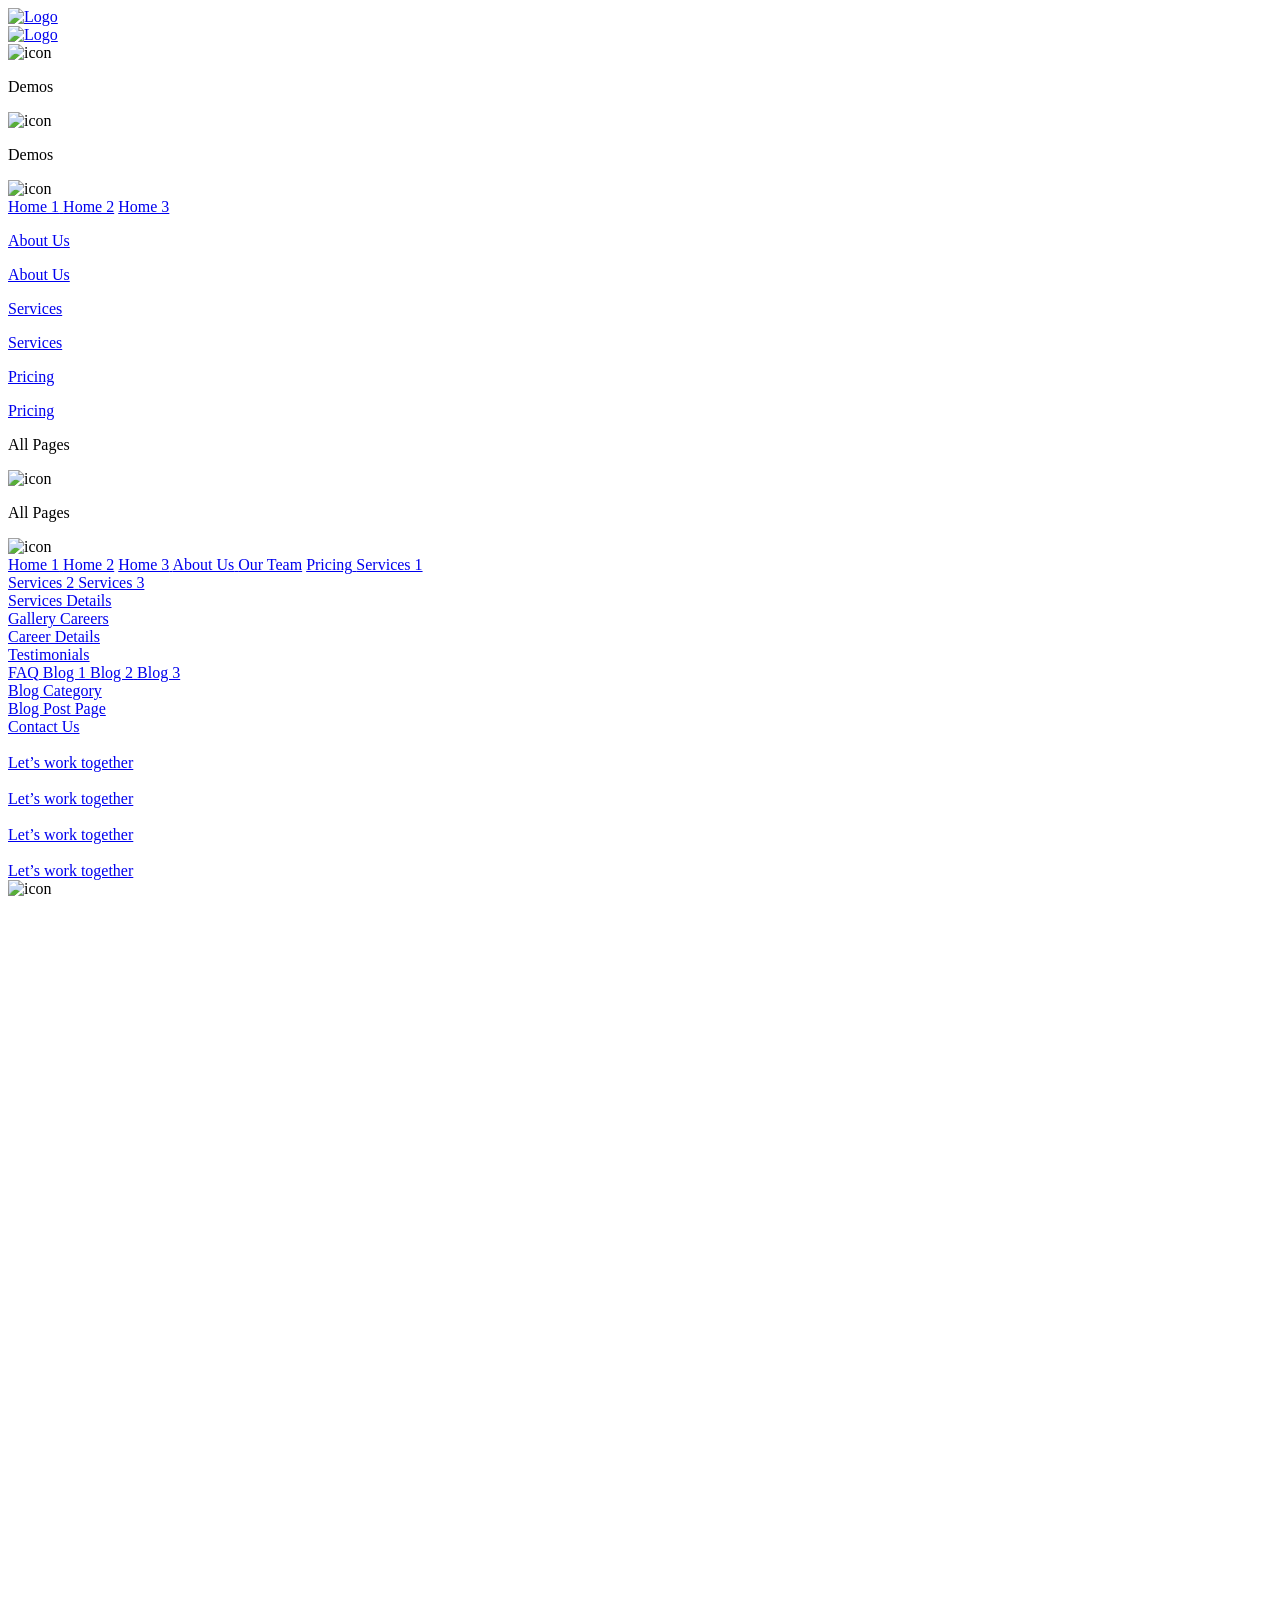
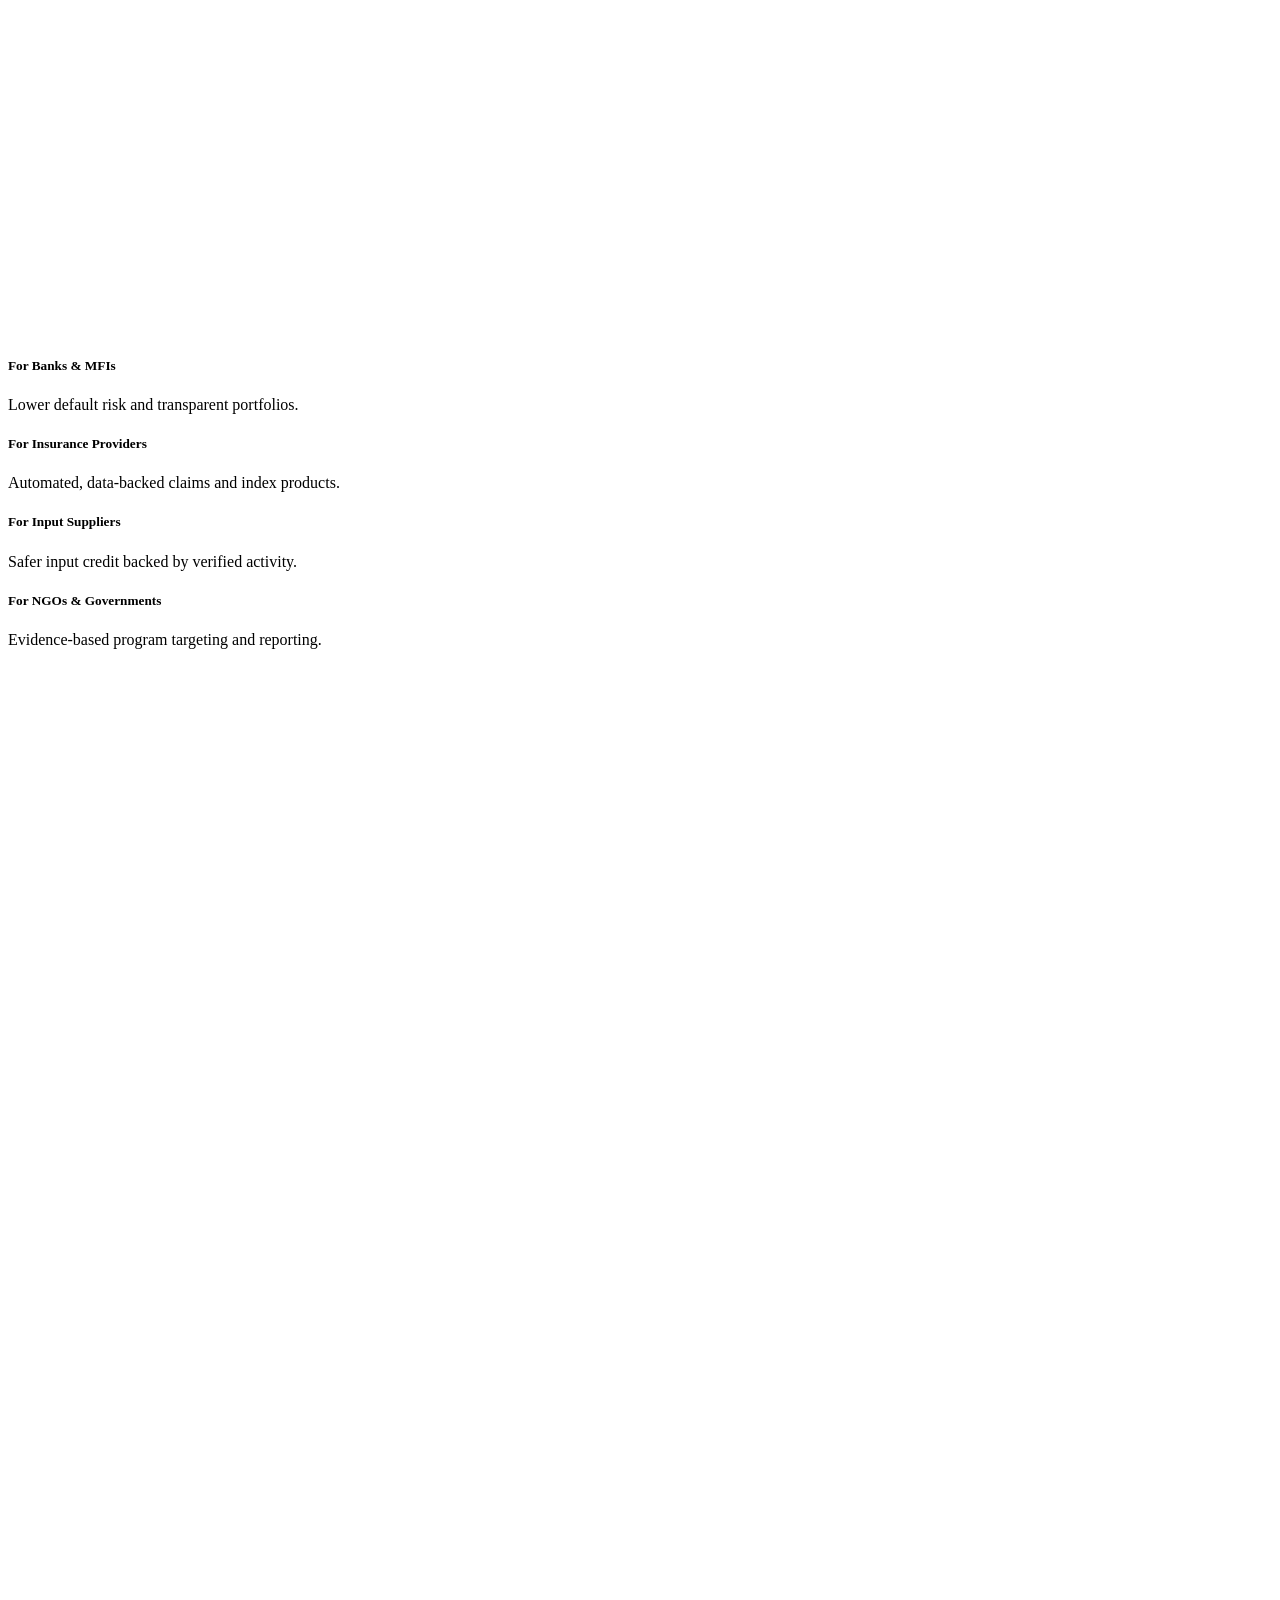
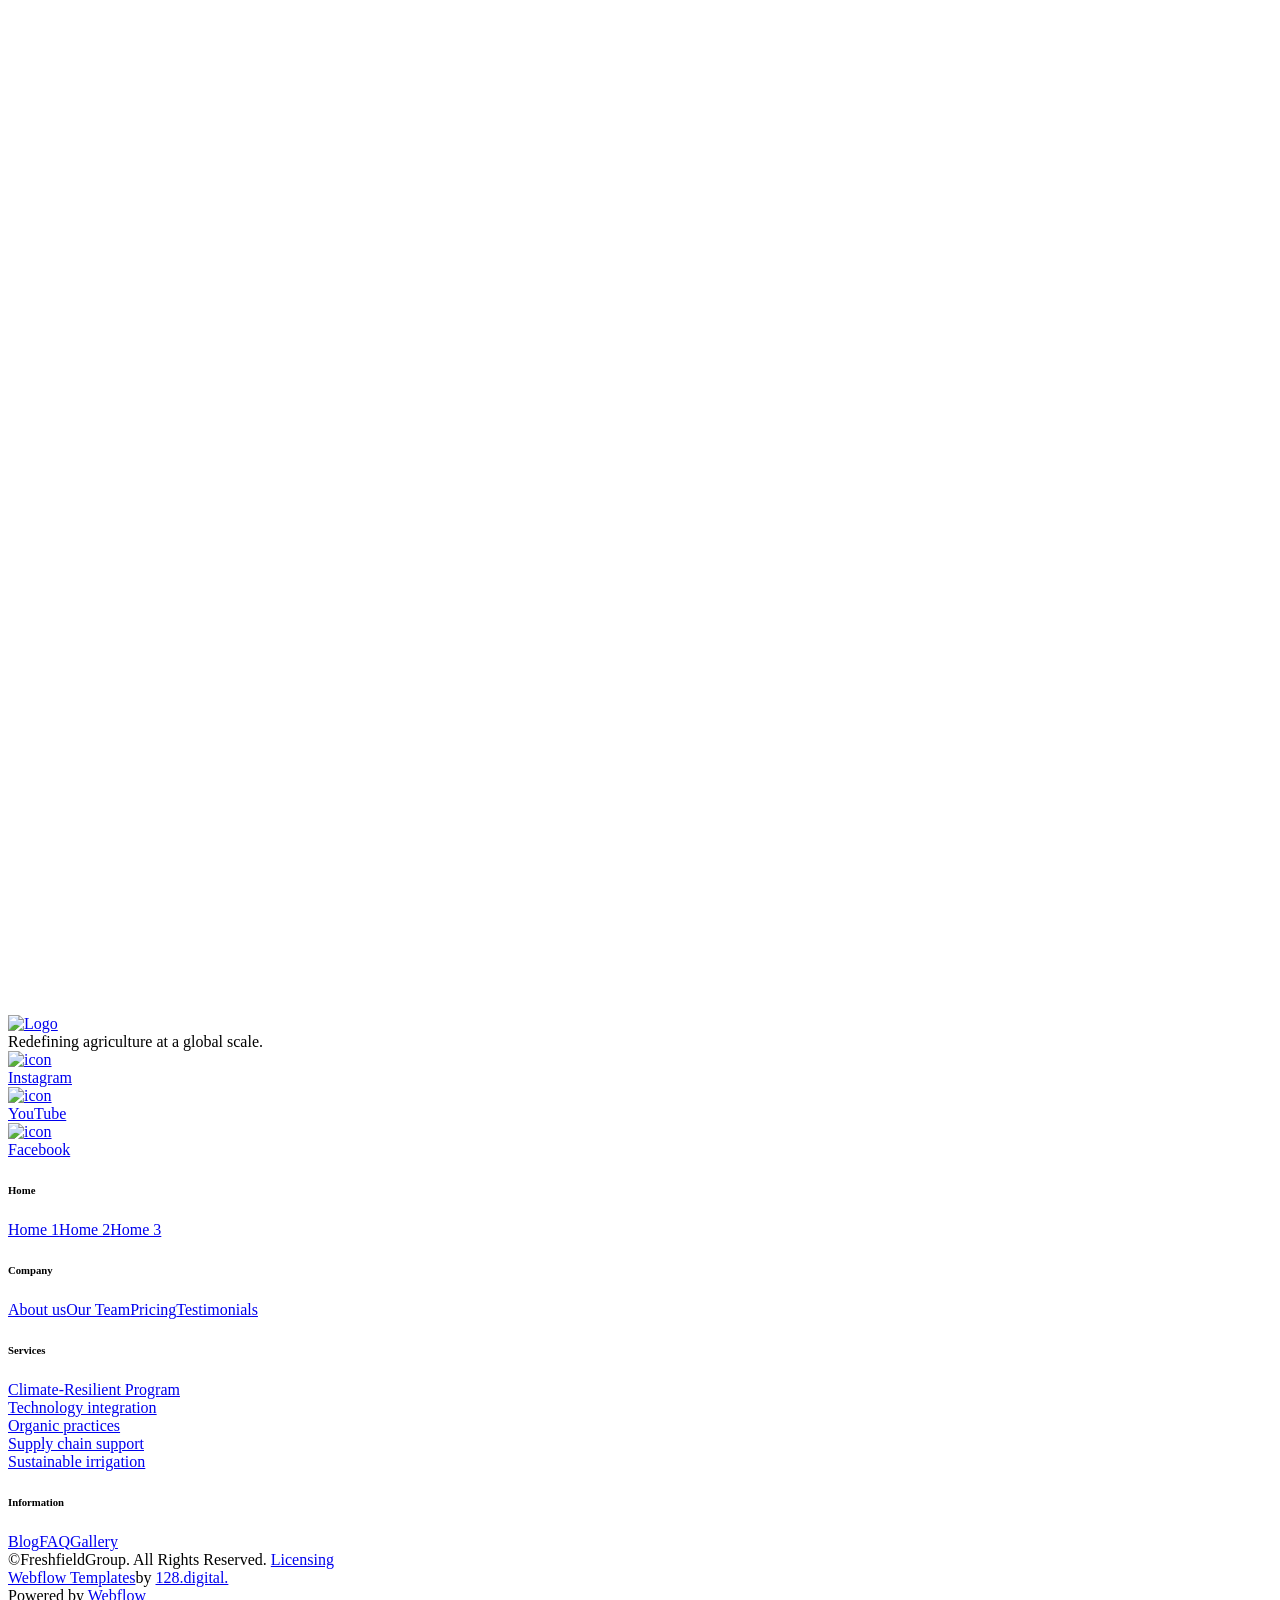
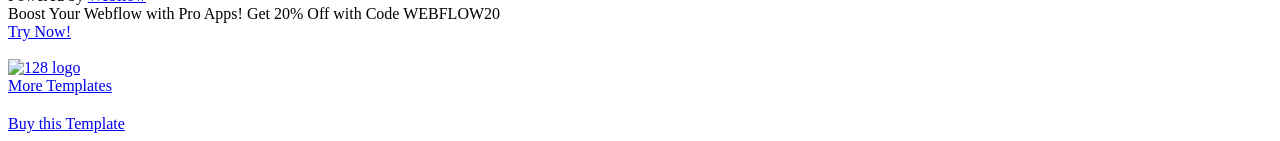
==== freshfield-group-128.webflow.io/index.html @ 7175fd33 "commit 1" ====
<!DOCTYPE html>
<!-- This site was created in Webflow. https://webflow.com -->
<!-- Last Published: Fri Jun 27 2025 08:22:10 GMT+0000 (Coordinated Universal Time) -->
<html data-wf-domain="freshfield-group-128.webflow.io" data-wf-page="67ee63cb3895632eb840c97c" data-wf-site="67ee63cb3895632eb840c962" lang="en">

<head>
    <meta charset="utf-8" />
    <title>Freshfield Group - Webflow HTML website template</title>
    <meta content="Freshfield Group - Webflow HTML website template" property="og:title" />
    <meta content="Freshfield Group - Webflow HTML website template" property="twitter:title" />
    <meta content="width=device-width, initial-scale=1" name="viewport" />
    <meta content="Webflow" name="generator" />
    <link href="https://cdn.prod.website-files.com/67ee63cb3895632eb840c962/css/freshfield-group-128.webflow.shared.cfc87e387.css" rel="stylesheet" type="text/css" />
    <style>
        @media (min-width:992px) {
            html.w-mod-js:not(.w-mod-ix) [data-w-id="0f6c1119-093a-298c-7df2-d0e505a436b2"] {
                opacity: 0;
            }
        }

        @media (max-width:991px) and (min-width:768px) {
            html.w-mod-js:not(.w-mod-ix) [data-w-id="0f6c1119-093a-298c-7df2-d0e505a436b2"] {
                opacity: 0;
            }
        }

        @media (max-width:767px) and (min-width:480px) {
            html.w-mod-js:not(.w-mod-ix) [data-w-id="21373589-0659-c099-813a-d9f336f6dbe2"] {
                opacity: 0;
            }
            html.w-mod-js:not(.w-mod-ix) [data-w-id="105b2039-60d0-3233-be75-1e70a19dc18d"] {
                opacity: 0;
            }
            html.w-mod-js:not(.w-mod-ix) [data-w-id="70e27d44-97e5-e41c-9cf7-3477c62b532a"] {
                opacity: 0;
            }
        }

        @media (max-width:479px) {
            html.w-mod-js:not(.w-mod-ix) [data-w-id="21373589-0659-c099-813a-d9f336f6dbe2"] {
                opacity: 0;
            }
            html.w-mod-js:not(.w-mod-ix) [data-w-id="105b2039-60d0-3233-be75-1e70a19dc18d"] {
                opacity: 0;
            }
            html.w-mod-js:not(.w-mod-ix) [data-w-id="70e27d44-97e5-e41c-9cf7-3477c62b532a"] {
                opacity: 0;
            }
        }
    </style>
    <link href="https://fonts.googleapis.com" rel="preconnect" />
    <link href="https://fonts.gstatic.com" rel="preconnect" crossorigin="anonymous" />
    <script src="https://ajax.googleapis.com/ajax/libs/webfont/1.6.26/webfont.js" type="text/javascript"></script>
    <script type="text/javascript">
        WebFont.load({
            google: {
                families: ["Lato:100,100italic,300,300italic,400,400italic,700,700italic,900,900italic", "Instrument Sans:regular,500"]
            }
        });
    </script>
    <script type="text/javascript">
        ! function(o, c) {
            var n = c.documentElement,
                t = " w-mod-";
            n.className += t + "js", ("ontouchstart" in o || o.DocumentTouch && c instanceof DocumentTouch) && (n.className += t + "touch")
        }(window, document);
    </script>
    <link href="https://cdn.prod.website-files.com/67ee63cb3895632eb840c962/680755f9b5cce629554ba0df_Agricultural%20Group-favicon.jpg" rel="shortcut icon" type="image/x-icon" />
    <link href="https://cdn.prod.website-files.com/67ee63cb3895632eb840c962/68108f4948a5b79115a03b81_Freshfieldl%20Group-webclip.jpg" rel="apple-touch-icon" />
    <script async="" src="https://www.googletagmanager.com/gtag/js?id=G-M0ZWX8XVQQ"></script>
    <script type="text/javascript">
        window.dataLayer = window.dataLayer || [];

        function gtag() {
            dataLayer.push(arguments);
        }
        gtag('set', 'developer_id.dZGVlNj', true);
        gtag('js', new Date());
        gtag('config', 'G-M0ZWX8XVQQ');
    </script>
</head>

<body>
    <div data-animation="over-left" class="navbar-absolute w-nav" data-easing2="ease" data-easing="ease" data-collapse="medium" data-w-id="310be704-be0c-862c-40a7-a2176037624e" role="banner" data-no-scroll="1" data-duration="400" data-doc-height="1">
        <div class="base-container w-container">
            <div class="nav-menu-wrapper"><a href="/" aria-current="page" class="brand w-nav-brand w--current"><img src="https://cdn.prod.website-files.com/67ee63cb3895632eb840c962/67ee85109f6d16b7cab37b3f_c5ab28eb37a4c84b2bb8d9cbdb8cac15_Group%201.svg" loading="lazy" alt="Logo" height="30" class="logo"/></a>
                <nav
                    role="navigation" class="nav-menu w-nav-menu">
                    <div class="tablet-menu"><a href="/" aria-current="page" class="brand-tablet w-nav-brand w--current"><img src="https://cdn.prod.website-files.com/67ee63cb3895632eb840c962/67f3a7eeec27e86f08823bf4_0ea11bb1e0bb93359555ba23023d935d_Group%201%20%281%29.svg" loading="lazy" alt="Logo" height="30" class="logo"/></a>
                        <div
                            class="close-menu-button w-nav-button"><img src="https://cdn.prod.website-files.com/67ee63cb3895632eb840c962/67ee63cb3895632eb840cc1c_close-btn.svg" loading="lazy" alt="icon" class="nav-close-icon" /></div>
            </div>
            <div class="menu-wrap">
                <div data-hover="true" data-delay="0" data-w-id="ba67b287-f196-4627-29a8-f080f7e8b145" class="nav-dropdown w-dropdown">
                    <div data-w-id="ba67b287-f196-4627-29a8-f080f7e8b146" class="nav-dropdown-toggle w-dropdown-toggle">
                        <div class="clip nav">
                            <div class="button-text-wrap nav">
                                <p class="nav-item-title">Demos</p><img src="https://cdn.prod.website-files.com/67ee63cb3895632eb840c962/67ee998a353426309c7bba40_Frame%20(47).svg" loading="lazy" alt="icon" class="nav-arrow" /></div>
                            <div class="button-text-wrap bottom-wrap">
                                <p class="nav-item-title">Demos</p><img src="https://cdn.prod.website-files.com/67ee63cb3895632eb840c962/67ee998a353426309c7bba40_Frame%20(47).svg" loading="lazy" alt="icon" /></div>
                        </div>
                    </div>
                    <nav class="nav-dropdown-list w-dropdown-list">
                        <div class="nav-dropdown-link-wrapper"><a href="/" aria-current="page" class="nav-dropdown-link w-dropdown-link w--current"><span class="nav-dropdown-link-line"> </span>Home 1</a><a href="/home-2" class="nav-dropdown-link w-dropdown-link"><span class="nav-dropdown-link-line"> </span>Home 2</a>
                            <a
                                href="/home-3" class="nav-dropdown-link w-dropdown-link"><span class="nav-dropdown-link-line"> </span>Home 3</a>
                        </div>
                    </nav>
                </div>
                <a data-w-id="a8cb650f-e8fd-ea12-ff85-ae122dc2f9b8" href="/about-us" class="nav-link w-inline-block">
                    <div class="clip">
                        <div class="button-text-wrap">
                            <p class="nav-item-title">About Us</p>
                        </div>
                        <div class="button-text-wrap bottom-wrap">
                            <p class="nav-item-title line">About Us</p>
                        </div>
                    </div>
                </a>
                <a data-w-id="33c1b07a-dbbb-a09c-c1f5-7a2d885cacd8" href="/services-1" class="nav-link w-inline-block">
                    <div class="clip">
                        <div class="button-text-wrap">
                            <p class="nav-item-title">Services</p>
                        </div>
                        <div class="button-text-wrap bottom-wrap">
                            <p class="nav-item-title line">Services</p>
                        </div>
                    </div>
                </a>
                <a data-w-id="16554bba-2364-14e7-9eb7-a198784f140b" href="/pricing" class="nav-link w-inline-block">
                    <div class="clip">
                        <div class="button-text-wrap">
                            <p class="nav-item-title">Pricing</p>
                        </div>
                        <div class="button-text-wrap bottom-wrap">
                            <p class="nav-item-title line">Pricing</p>
                        </div>
                    </div>
                </a>
                <div data-hover="true" data-delay="0" data-w-id="759a51eb-eddc-7cf1-e791-b0db9ba66b7d" class="nav-dropdown w-dropdown">
                    <div data-w-id="759a51eb-eddc-7cf1-e791-b0db9ba66b7e" class="nav-dropdown-toggle w-dropdown-toggle">
                        <div class="clip nav">
                            <div class="button-text-wrap nav">
                                <p class="nav-item-title">All Pages</p><img src="https://cdn.prod.website-files.com/67ee63cb3895632eb840c962/67ee998a353426309c7bba40_Frame%20(47).svg" loading="lazy" alt="icon" class="nav-arrow" /></div>
                            <div class="button-text-wrap bottom-wrap">
                                <p class="nav-item-title">All Pages</p><img src="https://cdn.prod.website-files.com/67ee63cb3895632eb840c962/67ee998a353426309c7bba40_Frame%20(47).svg" loading="lazy" alt="icon" /></div>
                        </div>
                    </div>
                    <nav class="nav-dropdown-list megamenu w-dropdown-list">
                        <div class="nav-dropdown-column">
                            <div class="nav-dropdown-link-wrapper"><a href="/" aria-current="page" class="nav-dropdown-link w-dropdown-link w--current"><span class="nav-dropdown-link-line"> </span>Home 1</a><a href="/home-2" class="nav-dropdown-link w-dropdown-link"><span class="nav-dropdown-link-line"> </span>Home 2</a>
                                <a
                                    href="/home-3" class="nav-dropdown-link w-dropdown-link"><span class="nav-dropdown-link-line"> </span>Home 3</a><a href="/about-us" class="nav-dropdown-link w-dropdown-link"><span class="nav-dropdown-link-line"> </span>About Us</a><a href="/our-team" class="nav-dropdown-link w-dropdown-link"><span class="nav-dropdown-link-line"> </span>Our Team</a>
                                    <a
                                        href="/pricing" class="nav-dropdown-link w-dropdown-link"><span class="nav-dropdown-link-line"> </span>Pricing</a><a href="/services-1" class="nav-dropdown-link w-dropdown-link"><span class="nav-dropdown-link-line"> </span>Services 1</a></div>
                        </div>
                        <div class="nav-dropdown-column">
                            <div class="nav-dropdown-link-wrapper"><a href="/services-2" class="nav-dropdown-link w-dropdown-link"><span class="nav-dropdown-link-line"> </span>Services 2</a><a href="/services-3" class="nav-dropdown-link w-dropdown-link"><span class="nav-dropdown-link-line"> </span>Services 3</a>
                                <div
                                    class="nav-collection-list-wrapper w-dyn-list">
                                    <div role="list" class="w-dyn-items">
                                        <div role="listitem" class="nav-collection-item w-dyn-item"><a href="/solutions/climate-resilient-program" class="nav-dropdown-link collection-link w-dropdown-link"><span class="nav-dropdown-link-line"> </span>Services Details</a></div>
                                    </div>
                            </div><a href="/gallery" class="nav-dropdown-link w-dropdown-link"><span class="nav-dropdown-link-line"> </span>Gallery</a><a href="/career" class="nav-dropdown-link w-dropdown-link"><span class="nav-dropdown-link-line"> </span>Careers</a>
                            <div
                                class="nav-collection-list-wrapper w-dyn-list">
                                <div role="list" class="w-dyn-items">
                                    <div role="listitem" class="nav-collection-item w-dyn-item"><a href="/job-positions/organic-certification-coordinator" class="nav-dropdown-link collection-link w-dropdown-link"><span class="nav-dropdown-link-line"> </span>Career Details</a></div>
                                </div>
                        </div><a href="/testimonials" class="nav-dropdown-link w-dropdown-link"><span class="nav-dropdown-link-line"> </span>Testimonials</a></div>
            </div>
            <div class="nav-dropdown-column">
                <div class="nav-dropdown-link-wrapper"><a href="/faq" class="nav-dropdown-link w-dropdown-link"><span class="nav-dropdown-link-line"> </span>FAQ</a><a href="/blog-1" class="nav-dropdown-link w-dropdown-link"><span class="nav-dropdown-link-line"> </span>Blog 1</a><a href="/blog-2"
                        class="nav-dropdown-link w-dropdown-link"><span class="nav-dropdown-link-line"> </span>Blog 2</a><a href="/blog-3" class="nav-dropdown-link w-dropdown-link"><span class="nav-dropdown-link-line"> </span>Blog 3</a>
                    <div class="nav-collection-list-wrapper w-dyn-list">
                        <div role="list" class="w-dyn-items">
                            <div role="listitem" class="nav-collection-item w-dyn-item"><a href="/posts-categories/sustainable-farming" class="nav-dropdown-link collection-link w-dropdown-link"><span class="nav-dropdown-link-line"> </span>Blog Category</a></div>
                        </div>
                    </div>
                    <div class="nav-collection-list-wrapper w-dyn-list">
                        <div role="list" class="w-dyn-items">
                            <div role="listitem" class="nav-collection-item w-dyn-item"><a href="/blog-posts/the-role-of-agronomists-in-modern-farming" class="nav-dropdown-link collection-link w-dropdown-link"><span class="nav-dropdown-link-line"> </span>Blog Post Page</a></div>
                        </div>
                    </div><a href="/contact-us" class="nav-dropdown-link w-dropdown-link"><span class="nav-dropdown-link-line"> </span>Contact Us</a></div>
            </div>
            </nav>
        </div>
        <div class="header-button-wrapper tablet">
            <a data-w-id="deb311af-814a-8da5-a9af-b069e736aa64" href="/contact-us" class="primary-button w-inline-block">
                <div class="clip">
                    <div class="button-text-wrap"><img src="https://cdn.prod.website-files.com/67ee63cb3895632eb840c962/67ee959464ed700c7614bdba_Rectangle%201%20(1).svg" loading="lazy" alt="" />
                        <div>Let’s work together</div>
                    </div>
                    <div class="button-text-wrap bottom-wrap"><img src="https://cdn.prod.website-files.com/67ee63cb3895632eb840c962/67ee9dc219ea961bc2b63556_Rectangle%202.svg" loading="lazy" alt="" />
                        <div>Let’s work together</div>
                    </div>
                </div>
            </a>
        </div>
    </div>
    </nav>
    <div class="header-button-wrapper">
        <a data-w-id="a8e8d4f5-e9d3-1973-c0d6-e00e6c804922" href="/contact-us" class="secondary-button w-inline-block">
            <div class="clip">
                <div class="button-text-wrap"><img src="https://cdn.prod.website-files.com/67ee63cb3895632eb840c962/67ee959464ed700c7614bdba_Rectangle%201%20(1).svg" loading="lazy" alt="" />
                    <div>Let’s work together</div>
                </div>
                <div class="button-text-wrap bottom-wrap"><img src="https://cdn.prod.website-files.com/67ee63cb3895632eb840c962/67ee9dc219ea961bc2b63556_Rectangle%202.svg" loading="lazy" alt="" />
                    <div>Let’s work together</div>
                </div>
            </div>
        </a>
    </div>
    <div class="menu-button w-nav-button"><img src="https://cdn.prod.website-files.com/67ee63cb3895632eb840c962/67ee63cb3895632eb840cc1b_menu-btn.svg" loading="lazy" alt="icon" height="16" class="image-burger white" /></div>
    </div>
    </div>
    </div>
    <section class="home-1-banner-section">
        <div data-poster-url="https://cdn.prod.website-files.com/67ee63cb3895632eb840c962%2F67ee8cb696d8d19f9b6984b4_4237250-hd_1920_1080_30fps-poster-00001.jpg" data-video-urls="https://cdn.prod.website-files.com/67ee63cb3895632eb840c962%2F67ee8cb696d8d19f9b6984b4_4237250-hd_1920_1080_30fps-transcode.mp4,https://cdn.prod.website-files.com/67ee63cb3895632eb840c962%2F67ee8cb696d8d19f9b6984b4_4237250-hd_1920_1080_30fps-transcode.webm"
            data-autoplay="true" data-loop="true" data-wf-ignore="true" class="background-video w-background-video w-background-video-atom"><video id="eb4cd57a-4a15-4380-cd2d-81105d6f20f3-video" autoplay="" loop="" style="background-image:url(&quot;https://cdn.prod.website-files.com/67ee63cb3895632eb840c962%2F67ee8cb696d8d19f9b6984b4_4237250-hd_1920_1080_30fps-poster-00001.jpg&quot;)"
                muted="" playsinline="" data-wf-ignore="true" data-object-fit="cover"><source src="https://cdn.prod.website-files.com/67ee63cb3895632eb840c962%2F67ee8cb696d8d19f9b6984b4_4237250-hd_1920_1080_30fps-transcode.mp4" data-wf-ignore="true"/><source src="https://cdn.prod.website-files.com/67ee63cb3895632eb840c962%2F67ee8cb696d8d19f9b6984b4_4237250-hd_1920_1080_30fps-transcode.webm" data-wf-ignore="true"/></video></div>
        <div
            class="home-1-banner-overlay"></div>
            <div class="w-layout-blockcontainer base-container w-container">
                <div class="home-1-banner mobile">
                    <div class="home-1-banner-top-wrapper mobile">
                        <div class="home-1-banner-left-wrapper mobile">
                            <div data-w-id="eb4cd57a-4a15-4380-cd2d-81105d6f20f9" style="opacity:0" class="home-1-banner-labels-wrap">
                                <div class="label"><img src="https://cdn.prod.website-files.com/67ee63cb3895632eb840c962/67ee959464ed700c7614bdba_Rectangle%201%20(1).svg" loading="lazy" alt="" />
                                    <h6 class="text-white">Driven</h6>
                                </div>
                                <div class="label"><img src="https://cdn.prod.website-files.com/67ee63cb3895632eb840c962/67ee959464ed700c7614bdba_Rectangle%201%20(1).svg" loading="lazy" alt="" />
                                    <h6 class="text-white">Rooted</h6>
                                </div>
                                <div class="label"><img src="https://cdn.prod.website-files.com/67ee63cb3895632eb840c962/67ee959464ed700c7614bdba_Rectangle%201%20(1).svg" loading="lazy" alt="" />
                                    <h6 class="text-white">Impactful</h6>
                                </div>
                            </div>
                            <div data-w-id="eb4cd57a-4a15-4380-cd2d-81105d6f2106" style="opacity:0" class="home-1-banner-text">Through sustainable farming and smart collaboration, we grow more than crops — we grow impact.</div>
                            <div data-w-id="eb4cd57a-4a15-4380-cd2d-81105d6f2108" style="opacity:0">
                                <a data-w-id="eb4cd57a-4a15-4380-cd2d-81105d6f2109" href="/contact-us" class="underlined-link w-inline-block">
                                    <div class="underlined-link-text-wrap">
                                        <div>Start growing with us</div><img src="https://cdn.prod.website-files.com/67ee63cb3895632eb840c962/67ee96d781f57edc797a59ed_Frame%20(46).svg" loading="lazy" alt="icon" class="arrow-burron-icon" /></div>
                                    <div class="link-line"></div>
                                </a>
                            </div>
                        </div>
                        <div id="w-node-eb4cd57a-4a15-4380-cd2d-81105d6f210f-b840c97c" class="home-1-h1-wrapper mobile">
                            <h1 data-w-id="eb4cd57a-4a15-4380-cd2d-81105d6f2110" style="opacity:0" class="text-white">Redefining agriculture at a global scale</h1>
                        </div>
                    </div>
                    <div data-w-id="eb4cd57a-4a15-4380-cd2d-81105d6f2112" style="opacity:0" class="home-1-banner-bottom-wrapper">
                        <h6 class="text-white without-space">35.6895° N, 139.6917° E</h6>
                        <a data-w-id="eb4cd57a-4a15-4380-cd2d-81105d6f2115" href="#About-Section" class="scroll-link-block w-inline-block">
                            <div class="clip">
                                <div style="-webkit-transform:translate3d(0, 0px, 0) scale3d(1, 1, 1) rotateX(0) rotateY(0) rotateZ(0) skew(0, 0);-moz-transform:translate3d(0, 0px, 0) scale3d(1, 1, 1) rotateX(0) rotateY(0) rotateZ(0) skew(0, 0);-ms-transform:translate3d(0, 0px, 0) scale3d(1, 1, 1) rotateX(0) rotateY(0) rotateZ(0) skew(0, 0);transform:translate3d(0, 0px, 0) scale3d(1, 1, 1) rotateX(0) rotateY(0) rotateZ(0) skew(0, 0)"
                                    class="button-text-wrap">
                                    <div>Start growing with us</div><img src="https://cdn.prod.website-files.com/67ee63cb3895632eb840c962/67ee96d781f57edc797a59ed_Frame%20(46).svg" loading="lazy" alt="icon" class="image-2" /></div>
                                <div class="button-text-wrap bottom-wrap-white">
                                    <div>Start growing with us</div><img src="https://cdn.prod.website-files.com/67ee63cb3895632eb840c962/67ee96d781f57edc797a59ed_Frame%20(46).svg" loading="lazy" alt="icon" class="image-2" /></div>
                            </div>
                        </a>
                    </div>
                </div>
            </div>
    </section>
    <section id="About-Section" class="section gray-bg">
        <div class="w-layout-blockcontainer base-container w-container">
            <div class="home-1-about">
                <div class="title-wrapper">
                    <div data-w-id="7da9b323-29b7-9d66-4f7e-dd7b248e26d8" style="opacity:0" class="section-label"><img src="https://cdn.prod.website-files.com/67ee63cb3895632eb840c962/67ee9dc219ea961bc2b63556_Rectangle%202.svg" loading="lazy" alt="" />
                        <div>About us</div>
                    </div>
                    <div data-w-id="fd60e872-2737-4e2c-dd65-64b0551666fa" style="opacity:0" class="heading-wrap">
                        <h2>We are committed to advancing agriculture. </h2>
                    </div>
                    <div data-w-id="41c010cc-3e5e-74c2-b44d-5786c3d1bc95" style="opacity:0" class="labels-wrapper">
                        <div class="about-label">
                            <div>Sustainable</div>
                        </div>
                        <div class="about-label">
                            <div>Innovative</div>
                        </div>
                        <div class="about-label">
                            <div>Global</div>
                        </div>
                        <div class="about-label">
                            <div>Reliable</div>
                        </div>
                        <div class="about-label">
                            <div>Efficient</div>
                        </div>
                        <div class="about-label">
                            <div>Impactful</div>
                        </div>
                        <div class="about-label">
                            <div>Adaptive</div>
                        </div>
                        <div class="about-label">
                            <div>Collaborative</div>
                        </div>
                        <div class="about-label">
                            <div>Visionary</div>
                        </div>
                    </div>
                </div>
                <div class="paragraph-wrapper">
                    <p data-w-id="7abb38ce-9671-f7ac-32fb-d2317f1649c8" style="opacity:0">Our mission is to redefine what’s possible in modern farming — creating lasting value for communities, ecosystems, and future generations. Rooted in tradition, driven by innovation — we grow more than crops, we grow impact.</p>
                    <div
                        data-w-id="f60d6b5d-c8b9-ccd0-fcef-60e0dcef8924" style="opacity:0">
                        <a data-w-id="20c04489-b589-79f2-fb08-3ca99145ef6f" href="/about-us" class="primary-button w-inline-block">
                            <div class="clip">
                                <div style="-webkit-transform:translate3d(0, 0px, 0) scale3d(1, 1, 1) rotateX(0) rotateY(0) rotateZ(0) skew(0, 0);-moz-transform:translate3d(0, 0px, 0) scale3d(1, 1, 1) rotateX(0) rotateY(0) rotateZ(0) skew(0, 0);-ms-transform:translate3d(0, 0px, 0) scale3d(1, 1, 1) rotateX(0) rotateY(0) rotateZ(0) skew(0, 0);transform:translate3d(0, 0px, 0) scale3d(1, 1, 1) rotateX(0) rotateY(0) rotateZ(0) skew(0, 0)"
                                    class="button-text-wrap"><img src="https://cdn.prod.website-files.com/67ee63cb3895632eb840c962/67ee959464ed700c7614bdba_Rectangle%201%20(1).svg" loading="lazy" alt="" />
                                    <div>About the company</div>
                                </div>
                                <div class="button-text-wrap bottom-wrap"><img src="https://cdn.prod.website-files.com/67ee63cb3895632eb840c962/67ee9dc219ea961bc2b63556_Rectangle%202.svg" loading="lazy" alt="" />
                                    <div>About the company</div>
                                </div>
                            </div>
                        </a>
                </div>
            </div>
        </div>
        </div>
    </section>
    <section class="section">
        <div class="w-layout-blockcontainer base-container w-container">
            <div class="home-1-numbers-wrapper">
                <div class="number-cell"><img src="https://cdn.prod.website-files.com/67ee63cb3895632eb840c962/67eea468f77f829117f6dbb5_Group%202%20(4).svg" loading="lazy" style="opacity:0" data-w-id="284df7da-3a19-35e8-5716-eb6c615ab9ce" alt="" />
                    <div data-w-id="77da3d0b-1384-25f3-86d6-1509e6244358"
                        style="opacity:0" class="large-text numbers">98%</div>
                    <h5 data-w-id="6fab0258-45ce-578e-ec61-3215873c6135" style="opacity:0">On-time delivery rate</h5>
                    <div class="number-text-wrapper">
                        <p data-w-id="49d73645-4f69-e135-6900-50d40c2f1a6e" style="opacity:0">Efficient distribution across regions, supporting supply chains with reliability and precision.</p>
                    </div>
                </div>
                <div class="number-cell"><img src="https://cdn.prod.website-files.com/67ee63cb3895632eb840c962/67eea468f77f829117f6dbb5_Group%202%20(4).svg" loading="lazy" style="opacity:0" data-w-id="36bda2f3-48da-952e-e775-d20e0de8fbcb" alt="" />
                    <div data-w-id="36bda2f3-48da-952e-e775-d20e0de8fbcc"
                        style="opacity:0" class="large-text numbers">15</div>
                    <h5 data-w-id="36bda2f3-48da-952e-e775-d20e0de8fbce" style="opacity:0">Countries reached</h5>
                    <div class="number-text-wrapper">
                        <p data-w-id="36bda2f3-48da-952e-e775-d20e0de8fbd1" style="opacity:0">Our agricultural solutions are trusted by partners and farmers in more than 15 countries worldwide.</p>
                    </div>
                </div>
                <div class="number-cell"><img src="https://cdn.prod.website-files.com/67ee63cb3895632eb840c962/67eea468f77f829117f6dbb5_Group%202%20(4).svg" loading="lazy" style="opacity:0" data-w-id="34adb66e-2ba8-f8a1-23c3-dfa35cf0b31d" alt="" />
                    <div data-w-id="34adb66e-2ba8-f8a1-23c3-dfa35cf0b31e"
                        style="opacity:0" class="large-text numbers">500k+</div>
                    <h5 data-w-id="34adb66e-2ba8-f8a1-23c3-dfa35cf0b320" style="opacity:0">Acres cultivated sustainably</h5>
                    <div class="number-text-wrapper">
                        <p data-w-id="34adb66e-2ba8-f8a1-23c3-dfa35cf0b323" style="opacity:0">We promote responsible land use with eco-friendly practices across half a million acres of farmland.</p>
                    </div>
                </div>
            </div>
        </div>
    </section>
    <section class="section without-space">
        <div class="w-layout-blockcontainer base-container w-container">
            <div class="home-1-services">
                <div class="home-1-service-section-title-wrapper">
                    <div data-w-id="f6d11b66-08ee-ac8c-a0b9-b2182a63eec7" style="opacity:0" class="section-label"><img src="https://cdn.prod.website-files.com/67ee63cb3895632eb840c962/67ee9dc219ea961bc2b63556_Rectangle%202.svg" loading="lazy" alt="" />
                        <div>Our solutions</div>
                    </div>
                    <div class="home-1-services-text-wrapper">
                        <h2 data-w-id="f6d11b66-08ee-ac8c-a0b9-b2182a63eecc" style="opacity:0">Innovating the way you grow.</h2>
                        <p data-w-id="4c385e27-6144-ba31-a098-f2e9ca5aea32" style="opacity:0">We deliver end-to-end agricultural solutions that combine traditional farming wisdom with modern innovation.</p>
                    </div>
                    <div data-w-id="aec2ba5a-8868-2b38-95c5-be59f2770def" style="opacity:0" class="tm40-button-wrapper">
                        <a data-w-id="db98c867-8e26-f6b0-e2fc-f31611dd2742" href="/services-1" class="primary-button w-inline-block">
                            <div class="clip">
                                <div style="-webkit-transform:translate3d(0, 0px, 0) scale3d(1, 1, 1) rotateX(0) rotateY(0) rotateZ(0) skew(0, 0);-moz-transform:translate3d(0, 0px, 0) scale3d(1, 1, 1) rotateX(0) rotateY(0) rotateZ(0) skew(0, 0);-ms-transform:translate3d(0, 0px, 0) scale3d(1, 1, 1) rotateX(0) rotateY(0) rotateZ(0) skew(0, 0);transform:translate3d(0, 0px, 0) scale3d(1, 1, 1) rotateX(0) rotateY(0) rotateZ(0) skew(0, 0)"
                                    class="button-text-wrap"><img src="https://cdn.prod.website-files.com/67ee63cb3895632eb840c962/67ee959464ed700c7614bdba_Rectangle%201%20(1).svg" loading="lazy" alt="" />
                                    <div>Discover our solutions</div>
                                </div>
                                <div class="button-text-wrap bottom-wrap"><img src="https://cdn.prod.website-files.com/67ee63cb3895632eb840c962/67ee9dc219ea961bc2b63556_Rectangle%202.svg" loading="lazy" alt="" />
                                    <div>Discover our solutions</div>
                                </div>
                            </div>
                        </a>
                    </div>
                </div>
                <div class="bg-rectangle">
                    <div class="services-collection-list-wrapper w-dyn-list">
                        <div data-w-id="2922bb3c-d1e0-c5f8-e388-187d831d7de6" style="opacity:0" role="list" class="services-collection-list w-dyn-items">
                            <div style="background-image:url(&quot;https://cdn.prod.website-files.com/67ee63cb3895632eb840c987/67eea98d4ed2d66727aa91de_69d10ec013b362f97a4f33a54ddf4d9d%20(1).png&quot;)" role="listitem" class="services-collection-item w-dyn-item">
                                <div class="plus-button-wrapper"><a data-w-id="91e5f2e3-60c2-f24c-eb11-a20d02687ce7" href="/solutions/precision-farming" class="plus-button w-inline-block"><img src="https://cdn.prod.website-files.com/67ee63cb3895632eb840c962/67eeb06619a02117609585db_Frame%20(48).svg" loading="lazy" alt="icon" class="plus-icon"/></a></div>
                                <div
                                    class="services-card"><img src="https://cdn.prod.website-files.com/67ee63cb3895632eb840c962/67eeaf2869e4b86a1daec33d_Ellipse%201.svg" loading="lazy" alt="" class="blur-image" /></div>
                            <div class="service-card-text-wrap"><a href="/solutions/precision-farming" class="card-link-text">Precision farming</a>
                                <p class="solution-card-paragraph">We use data-driven insights and smart technology to help farmers monitor soil health.</p>
                            </div>
                        </div>
                        <div style="background-image:url(&quot;https://cdn.prod.website-files.com/67ee63cb3895632eb840c987/67eea9fe158e0ec493d22f1c_61207690c3987ee4821a7cec1009b088%20(1).png&quot;)" role="listitem" class="services-collection-item w-dyn-item">
                            <div class="plus-button-wrapper"><a data-w-id="91e5f2e3-60c2-f24c-eb11-a20d02687ce7" href="/solutions/sustainable-irrigation" class="plus-button w-inline-block"><img src="https://cdn.prod.website-files.com/67ee63cb3895632eb840c962/67eeb06619a02117609585db_Frame%20(48).svg" loading="lazy" alt="icon" class="plus-icon"/></a></div>
                            <div
                                class="services-card"><img src="https://cdn.prod.website-files.com/67ee63cb3895632eb840c962/67eeaf2869e4b86a1daec33d_Ellipse%201.svg" loading="lazy" alt="" class="blur-image" /></div>
                        <div class="service-card-text-wrap"><a href="/solutions/sustainable-irrigation" class="card-link-text">Sustainable irrigation</a>
                            <p class="solution-card-paragraph">Our advanced irrigation systems reduce water waste and support efficient crop hydration.</p>
                        </div>
                    </div>
                    <div style="background-image:url(&quot;https://cdn.prod.website-files.com/67ee63cb3895632eb840c987/67eeaa39355d36e01eee6222_f8a34b254f7276851137fe28d833a3f4%20(1).png&quot;)" role="listitem" class="services-collection-item w-dyn-item">
                        <div class="plus-button-wrapper"><a data-w-id="91e5f2e3-60c2-f24c-eb11-a20d02687ce7" href="/solutions/supply-chain-support" class="plus-button w-inline-block"><img src="https://cdn.prod.website-files.com/67ee63cb3895632eb840c962/67eeb06619a02117609585db_Frame%20(48).svg" loading="lazy" alt="icon" class="plus-icon"/></a></div>
                        <div
                            class="services-card"><img src="https://cdn.prod.website-files.com/67ee63cb3895632eb840c962/67eeaf2869e4b86a1daec33d_Ellipse%201.svg" loading="lazy" alt="" class="blur-image" /></div>
                    <div class="service-card-text-wrap"><a href="/solutions/supply-chain-support" class="card-link-text">Supply chain support</a>
                        <p class="solution-card-paragraph">We provide tools and expertise to streamline post-harvest logistics, ensuring fresh, high-quality products.</p>
                    </div>
                </div>
            </div>
        </div>
        </div>
        </div>
        </div>
    </section>
    <section class="section">
        <div class="w-layout-blockcontainer base-container w-container">
            <div data-w-id="1a45aec6-27b0-0c1d-a3e0-3437c249064d" style="opacity:0" class="gray-card">
                <div class="gray-card-text-wrapper">
                    <div data-w-id="8e78b66e-bed4-87f9-c390-a9cc9a4bd5da" style="opacity:0" class="large-text">Sustainability at our core.</div>
                    <p data-w-id="ce1f796e-bdd7-92e1-539b-ce3770105170" style="opacity:0">We’re committed to farming that respects the land, preserves resources, and supports future generations.</p>
                    <div class="solutions-list">
                        <div data-w-id="9fb1b5cd-24d4-c538-e769-02cc350f041b" style="opacity:0" class="solution-list-item">
                            <h5 class="without-space">Composting</h5>
                            <p class="small-paragraph">Reducing waste and returning nutrients to the soil</p>
                        </div>
                        <div data-w-id="ba6dc0c5-caab-0db9-ffc5-3f2a7f42a203" style="opacity:0" class="solution-list-item">
                            <h5 class="without-space">Water-saving systems</h5>
                            <p class="small-paragraph">Smart irrigation that conserves every drop</p>
                        </div>
                    </div>
                    <div data-w-id="1981c144-7e46-d3e9-925b-9457dfc7e0f8" style="opacity:0" class="solution-button-wrapper">
                        <a data-w-id="85459d89-4893-e035-a900-ee8e75b11c5a" href="/contact-us" class="primary-button w-inline-block">
                            <div class="clip">
                                <div style="-webkit-transform:translate3d(0, 0px, 0) scale3d(1, 1, 1) rotateX(0) rotateY(0) rotateZ(0) skew(0, 0);-moz-transform:translate3d(0, 0px, 0) scale3d(1, 1, 1) rotateX(0) rotateY(0) rotateZ(0) skew(0, 0);-ms-transform:translate3d(0, 0px, 0) scale3d(1, 1, 1) rotateX(0) rotateY(0) rotateZ(0) skew(0, 0);transform:translate3d(0, 0px, 0) scale3d(1, 1, 1) rotateX(0) rotateY(0) rotateZ(0) skew(0, 0)"
                                    class="button-text-wrap"><img src="https://cdn.prod.website-files.com/67ee63cb3895632eb840c962/67ee959464ed700c7614bdba_Rectangle%201%20(1).svg" loading="lazy" alt="" />
                                    <div>Let’s work together</div>
                                </div>
                                <div class="button-text-wrap bottom-wrap"><img src="https://cdn.prod.website-files.com/67ee63cb3895632eb840c962/67ee9dc219ea961bc2b63556_Rectangle%202.svg" loading="lazy" alt="" />
                                    <div>Let’s work together</div>
                                </div>
                            </div>
                        </a>
                    </div>
                </div><img src="https://cdn.prod.website-files.com/67ee63cb3895632eb840c962/67ef8a6ad768e862b11d6277_7fc3e3d572c79cacb9efa8682315fe0d_056fbf144eaeb7621934335973edd45d.webp" loading="lazy" sizes="(max-width: 767px) 100vw, (max-width: 991px) 728px, 940px"
                    srcset="https://cdn.prod.website-files.com/67ee63cb3895632eb840c962/67ef8a6ad768e862b11d6277_7fc3e3d572c79cacb9efa8682315fe0d_056fbf144eaeb7621934335973edd45d-p-500.webp 500w, https://cdn.prod.website-files.com/67ee63cb3895632eb840c962/67ef8a6ad768e862b11d6277_7fc3e3d572c79cacb9efa8682315fe0d_056fbf144eaeb7621934335973edd45d-p-800.webp 800w, https://cdn.prod.website-files.com/67ee63cb3895632eb840c962/67ef8a6ad768e862b11d6277_7fc3e3d572c79cacb9efa8682315fe0d_056fbf144eaeb7621934335973edd45d.webp 1200w"
                    alt="photo" class="home-1-gray-card-image" /></div>
        </div>
    </section>
    <!-- HOW IT WORKS Section -->
    <section class="section">
        <div class="w-layout-blockcontainer base-container w-container">
            <div class="title-wrapper">
                <div data-w-id="how-it-works-label" style="opacity:0" class="section-label"><img src="https://cdn.prod.website-files.com/67ee63cb3895632eb840c962/67ee9dc219ea961bc2b63556_Rectangle%202.svg" loading="lazy" alt="" />
                    <div>HOW IT WORKS</div>
                </div>
                <div class="heading-wrap">
                    <h2 data-w-id="how-it-works-title" style="opacity:0">From farm data to fair financing</h2>
                </div>
            </div>
            <div class="home-1-numbers-wrapper" style="margin-top: 50px;">
                <div class="number-cell">
                    <div data-w-id="step-1-number" style="opacity:0" class="large-text numbers">01</div>
                    <h5 data-w-id="step-1-title" style="opacity:0">Deploy</h5>
                    <div class="number-text-wrapper">
                        <p data-w-id="step-1-text" style="opacity:0">Plug-and-play 3D-printed sensors are installed on farms.</p>
                    </div>
                </div>
                <div class="number-cell">
                    <div data-w-id="step-2-number" style="opacity:0" class="large-text numbers">02</div>
                    <h5 data-w-id="step-2-title" style="opacity:0">Monitor</h5>
                    <div class="number-text-wrapper">
                        <p data-w-id="step-2-text" style="opacity:0">AI analyzes crop, soil, and environmental signals.</p>
                    </div>
                </div>
                <div class="number-cell">
                    <div data-w-id="step-3-number" style="opacity:0" class="large-text numbers">03</div>
                    <h5 data-w-id="step-3-title" style="opacity:0">Alert</h5>
                    <div class="number-text-wrapper">
                        <p data-w-id="step-3-text" style="opacity:0">Farmers receive early warnings and practical guidance.</p>
                    </div>
                </div>
                <div class="number-cell">
                    <div data-w-id="step-4-number" style="opacity:0" class="large-text numbers">04</div>
                    <h5 data-w-id="step-4-title" style="opacity:0">Finance</h5>
                    <div class="number-text-wrapper">
                        <p data-w-id="step-4-text" style="opacity:0">The same data becomes trusted evidence for lenders, insurers, and input suppliers.</p>
                    </div>
                </div>
            </div>
            <div data-w-id="how-it-works-button" style="opacity:0; margin-top: 50px; justify-content: center;" class="tm40-button-wrapper">
                <a data-w-id="how-it-works-button-link" href="/contact-us" class="primary-button w-inline-block">
                    <div class="clip">
                        <div style="-webkit-transform:translate3d(0, 0px, 0) scale3d(1, 1, 1) rotateX(0) rotateY(0) rotateZ(0) skew(0, 0);-moz-transform:translate3d(0, 0px, 0) scale3d(1, 1, 1) rotateX(0) rotateY(0) rotateZ(0) skew(0, 0);-ms-transform:translate3d(0, 0px, 0) scale3d(1, 1, 1) rotateX(0) rotateY(0) rotateZ(0) skew(0, 0);transform:translate3d(0, 0px, 0) scale3d(1, 1, 1) rotateX(0) rotateY(0) rotateZ(0) skew(0, 0)"
                            class="button-text-wrap"><img src="https://cdn.prod.website-files.com/67ee63cb3895632eb840c962/67ee959464ed700c7614bdba_Rectangle%201%20(1).svg" loading="lazy" alt="" />
                            <div>Request a Demo</div>
                        </div>
                        <div class="button-text-wrap bottom-wrap"><img src="https://cdn.prod.website-files.com/67ee63cb3895632eb840c962/67ee9dc219ea961bc2b63556_Rectangle%202.svg" loading="lazy" alt="" />
                            <div>Request a Demo</div>
                        </div>
                    </div>
                </a>
            </div>
        </div>
    </section>
    <!-- PRODUCT SUITE Section -->
    <section class="section gray-bg">
        <div class="w-layout-blockcontainer base-container w-container">
            <div class="title-wrapper">
                <div data-w-id="product-suite-label" style="opacity:0" class="section-label"><img src="https://cdn.prod.website-files.com/67ee63cb3895632eb840c962/67ee9dc219ea961bc2b63556_Rectangle%202.svg" loading="lazy" alt="" />
                    <div>PRODUCT SUITE</div>
                </div>
                <div class="heading-wrap">
                    <h2 data-w-id="product-suite-title" style="opacity:0">The AgriGuard Smart Farm Suite</h2>
                </div>
            </div>
            <div class="bg-rectangle" style="margin-top: 50px;">
                <div class="services-collection-list-wrapper w-dyn-list">
                    <div data-w-id="product-suite-list" style="opacity:0" role="list" class="services-collection-list w-dyn-items">
                        <div role="listitem" class="services-collection-item w-dyn-item">
                            <div class="service-card-text-wrap">
                                <a href="#" class="card-link-text">Smart Farm Manager</a>
                                <p class="solution-card-paragraph">Digital farm diary and records</p>
                            </div>
                        </div>
                        <div role="listitem" class="services-collection-item w-dyn-item">
                            <div class="service-card-text-wrap">
                                <a href="#" class="card-link-text">Smart Farm Prices</a>
                                <p class="solution-card-paragraph">Real-time produce price insights</p>
                            </div>
                        </div>
                        <div role="listitem" class="services-collection-item w-dyn-item">
                            <div class="service-card-text-wrap">
                                <a href="#" class="card-link-text">Smart Farm Capital</a>
                                <p class="solution-card-paragraph">Loans based on verified farm data</p>
                            </div>
                        </div>
                        <div role="listitem" class="services-collection-item w-dyn-item">
                            <div class="service-card-text-wrap">
                                <a href="#" class="card-link-text">Smart Farm Crowdfund</a>
                                <p class="solution-card-paragraph">Raise funds from communities</p>
                            </div>
                        </div>
                        <div role="listitem" class="services-collection-item w-dyn-item">
                            <div class="service-card-text-wrap">
                                <a href="#" class="card-link-text">Smart Farm Micro-Insure</a>
                                <p class="solution-card-paragraph">Data-driven crop insurance</p>
                            </div>
                        </div>
                        <div role="listitem" class="services-collection-item w-dyn-item">
                            <div class="service-card-text-wrap">
                                <a href="#" class="card-link-text">Smart Farm Input Credit</a>
                                <p class="solution-card-paragraph">Buy inputs now, pay after harvest</p>
                            </div>
                        </div>
                        <div role="listitem" class="services-collection-item w-dyn-item">
                            <div class="service-card-text-wrap">
                                <a href="#" class="card-link-text">Pest & Disease Detection Devices</a>
                                <p class="solution-card-paragraph">Field AI monitors crop health</p>
                            </div>
                        </div>
                    </div>
                </div>
            </div>
            <div data-w-id="product-suite-button" style="opacity:0; margin-top: 50px; justify-content: center;" class="tm40-button-wrapper">
                <a data-w-id="product-suite-button-link" href="/services-1" class="primary-button w-inline-block">
                    <div class="clip">
                        <div style="-webkit-transform:translate3d(0, 0px, 0) scale3d(1, 1, 1) rotateX(0) rotateY(0) rotateZ(0) skew(0, 0);-moz-transform:translate3d(0, 0px, 0) scale3d(1, 1, 1) rotateX(0) rotateY(0) rotateZ(0) skew(0, 0);-ms-transform:translate3d(0, 0px, 0) scale3d(1, 1, 1) rotateX(0) rotateY(0) rotateZ(0) skew(0, 0);transform:translate3d(0, 0px, 0) scale3d(1, 1, 1) rotateX(0) rotateY(0) rotateZ(0) skew(0, 0)"
                            class="button-text-wrap"><img src="https://cdn.prod.website-files.com/67ee63cb3895632eb840c962/67ee959464ed700c7614bdba_Rectangle%201%20(1).svg" loading="lazy" alt="" />
                            <div>Explore Features</div>
                        </div>
                        <div class="button-text-wrap bottom-wrap"><img src="https://cdn.prod.website-files.com/67ee63cb3895632eb840c962/67ee9dc219ea961bc2b63556_Rectangle%202.svg" loading="lazy" alt="" />
                            <div>Explore Features</div>
                        </div>
                    </div>
                </a>
            </div>
        </div>
    </section>
    <!-- TECHNOLOGY Section -->
    <section class="section">
        <div class="w-layout-blockcontainer base-container w-container">
            <div class="title-wrapper">
                <div data-w-id="technology-label" style="opacity:0" class="section-label"><img src="https://cdn.prod.website-files.com/67ee63cb3895632eb840c962/67ee9dc219ea961bc2b63556_Rectangle%202.svg" loading="lazy" alt="" />
                    <div>TECHNOLOGY</div>
                </div>
                <div class="heading-wrap">
                    <h2 data-w-id="technology-title" style="opacity:0">Solar-powered. Offline-ready. Built for rural realities.</h2>
                </div>
            </div>
            <div class="solutions-list" style="margin-top: 50px;">
                <div data-w-id="tech-feature-1" style="opacity:0" class="solution-list-item">
                    <h5 class="without-space">3D-printed devices to reduce costs</h5>
                </div>
                <div data-w-id="tech-feature-2" style="opacity:0" class="solution-list-item">
                    <h5 class="without-space">Solar powered — no grid needed</h5>
                </div>
                <div data-w-id="tech-feature-3" style="opacity:0" class="solution-list-item">
                    <h5 class="without-space">Works even in weak-network areas</h5>
                </div>
                <div data-w-id="tech-feature-4" style="opacity:0" class="solution-list-item">
                    <h5 class="without-space">Supports SMS and USSD</h5>
                </div>
                <div data-w-id="tech-feature-5" style="opacity:0" class="solution-list-item">
                    <h5 class="without-space">GIS + AI for hyperlocal decision support</h5>
                </div>
            </div>
            <div data-w-id="technology-button" style="opacity:0; margin-top: 42px;" class="solution-button-wrapper">
                <a data-w-id="technology-button-link" href="/contact-us" class="primary-button w-inline-block">
                    <div class="clip">
                        <div style="-webkit-transform:translate3d(0, 0px, 0) scale3d(1, 1, 1) rotateX(0) rotateY(0) rotateZ(0) skew(0, 0);-moz-transform:translate3d(0, 0px, 0) scale3d(1, 1, 1) rotateX(0) rotateY(0) rotateZ(0) skew(0, 0);-ms-transform:translate3d(0, 0px, 0) scale3d(1, 1, 1) rotateX(0) rotateY(0) rotateZ(0) skew(0, 0);transform:translate3d(0, 0px, 0) scale3d(1, 1, 1) rotateX(0) rotateY(0) rotateZ(0) skew(0, 0)"
                            class="button-text-wrap"><img src="https://cdn.prod.website-files.com/67ee63cb3895632eb840c962/67ee959464ed700c7614bdba_Rectangle%201%20(1).svg" loading="lazy" alt="" />
                            <div>See the Device</div>
                        </div>
                        <div class="button-text-wrap bottom-wrap"><img src="https://cdn.prod.website-files.com/67ee63cb3895632eb840c962/67ee9dc219ea961bc2b63556_Rectangle%202.svg" loading="lazy" alt="" />
                            <div>See the Device</div>
                        </div>
                    </div>
                </a>
            </div>
        </div>
    </section>
    <!-- FINANCING ECOSYSTEM Section -->
    <section class="section gray-bg">
        <div class="w-layout-blockcontainer base-container w-container">
            <div class="title-wrapper">
                <div data-w-id="financing-label" style="opacity:0" class="section-label"><img src="https://cdn.prod.website-files.com/67ee63cb3895632eb840c962/67ee9dc219ea961bc2b63556_Rectangle%202.svg" loading="lazy" alt="" />
                    <div>FINANCING ECOSYSTEM</div>
                </div>
                <div class="heading-wrap">
                    <h2 data-w-id="financing-title" style="opacity:0">Data replaces collateral — and opens opportunity</h2>
                </div>
            </div>
            <div class="paragraph-wrapper" style="margin-top: 30px;">
                <p data-w-id="financing-intro" style="opacity:0">Traditional loans exclude farmers. AgriGuard changes that by turning verified farm data into trusted risk insights.</p>
            </div>
            <div class="home-1-cards-wrapper" style="margin-top: 50px;">
                <div data-w-id="financing-card-1" class="light-gray-card">
                    <div>
                        <h5>For Banks & MFIs</h5>
                        <p>Lower default risk and transparent portfolios.</p>
                    </div>
                </div>
                <div data-w-id="financing-card-2" class="light-gray-card">
                    <div>
                        <h5>For Insurance Providers</h5>
                        <p>Automated, data-backed claims and index products.</p>
                    </div>
                </div>
                <div data-w-id="financing-card-3" class="light-gray-card">
                    <div>
                        <h5>For Input Suppliers</h5>
                        <p>Safer input credit backed by verified activity.</p>
                    </div>
                </div>
                <div data-w-id="financing-card-4" class="light-gray-card">
                    <div>
                        <h5>For NGOs & Governments</h5>
                        <p>Evidence-based program targeting and reporting.</p>
                    </div>
                </div>
            </div>
            <div data-w-id="financing-button" style="opacity:0; margin-top: 50px; justify-content: center;" class="tm40-button-wrapper">
                <a data-w-id="financing-button-link" href="/contact-us" class="primary-button w-inline-block">
                    <div class="clip">
                        <div style="-webkit-transform:translate3d(0, 0px, 0) scale3d(1, 1, 1) rotateX(0) rotateY(0) rotateZ(0) skew(0, 0);-moz-transform:translate3d(0, 0px, 0) scale3d(1, 1, 1) rotateX(0) rotateY(0) rotateZ(0) skew(0, 0);-ms-transform:translate3d(0, 0px, 0) scale3d(1, 1, 1) rotateX(0) rotateY(0) rotateZ(0) skew(0, 0);transform:translate3d(0, 0px, 0) scale3d(1, 1, 1) rotateX(0) rotateY(0) rotateZ(0) skew(0, 0)"
                            class="button-text-wrap"><img src="https://cdn.prod.website-files.com/67ee63cb3895632eb840c962/67ee959464ed700c7614bdba_Rectangle%201%20(1).svg" loading="lazy" alt="" />
                            <div>Partner With Us</div>
                        </div>
                        <div class="button-text-wrap bottom-wrap"><img src="https://cdn.prod.website-files.com/67ee63cb3895632eb840c962/67ee9dc219ea961bc2b63556_Rectangle%202.svg" loading="lazy" alt="" />
                            <div>Partner With Us</div>
                        </div>
                    </div>
                </a>
            </div>
        </div>
    </section>
    <section class="section without-space">
        <div class="w-layout-blockcontainer base-container w-container"></div>
    </section>
    <section class="section without-top-spacing">
        <div class="w-layout-blockcontainer base-container w-container">
            <div class="center-title-wrapper">
                <div data-w-id="143f5b43-2dfe-3120-ae3f-4a2a74579973" style="opacity:0" class="section-label"><img src="https://cdn.prod.website-files.com/67ee63cb3895632eb840c962/67ee9dc219ea961bc2b63556_Rectangle%202.svg" loading="lazy" alt="" />
                    <div>Why choose us</div>
                </div>
                <h2 data-w-id="0254c467-84c5-211b-d57e-314055d35b69" style="opacity:0">We’re more than just a farm — we’re your trusted partner in sustainable agriculture.</h2>
            </div>
            <div data-w-id="0f6c1119-093a-298c-7df2-d0e505a436b2" class="home-1-cards-wrapper">
                <div data-w-id="21373589-0659-c099-813a-d9f336f6dbe2" class="black-card"><img src="https://cdn.prod.website-files.com/67ee63cb3895632eb840c962/67effbaa5e7a9aa900e45a9c_98954c4cebcd99cf4f6500e647e36d76%20(1).webp" loading="lazy" sizes="(max-width: 767px) 100vw, (max-width: 991px) 728px, 940px" srcset="https://cdn.prod.website-files.com/67ee63cb3895632eb840c962/67effbaa5e7a9aa900e45a9c_98954c4cebcd99cf4f6500e647e36d76%20(1)-p-500.webp 500w, https://cdn.prod.website-files.com/67ee63cb3895632eb840c962/67effbaa5e7a9aa900e45a9c_98954c4cebcd99cf4f6500e647e36d76%20(1)-p-800.webp 800w, https://cdn.prod.website-files.com/67ee63cb3895632eb840c962/67effbaa5e7a9aa900e45a9c_98954c4cebcd99cf4f6500e647e36d76%20(1).webp 1000w"
                        alt="photo" class="card-image" />
                    <div>
                        <h5 class="text-white">Sustainable Practices</h5>
                        <p class="text-white">From pesticide-free farming to smart water use, we’re committed to methods that respect the planet and future generations.</p>
                    </div>
                </div>
                <div data-w-id="105b2039-60d0-3233-be75-1e70a19dc18d" class="light-gray-card"><img src="https://cdn.prod.website-files.com/67ee63cb3895632eb840c962/67efed6b64d16af50386666f_3d75c307f6233299255463120d7c5ff6%20(1).webp" loading="lazy" sizes="(max-width: 767px) 100vw, (max-width: 991px) 728px, 940px" srcset="https://cdn.prod.website-files.com/67ee63cb3895632eb840c962/67efed6b64d16af50386666f_3d75c307f6233299255463120d7c5ff6%20(1)-p-500.webp 500w, https://cdn.prod.website-files.com/67ee63cb3895632eb840c962/67efed6b64d16af50386666f_3d75c307f6233299255463120d7c5ff6%20(1)-p-800.webp 800w, https://cdn.prod.website-files.com/67ee63cb3895632eb840c962/67efed6b64d16af50386666f_3d75c307f6233299255463120d7c5ff6%20(1).webp 992w"
                        alt="photo" class="card-image" />
                    <div>
                        <h5>Global Expertise</h5>
                        <p>Years of international experience delivering scalable agricultural solutions across diverse climates and regions.</p>
                    </div>
                </div>
                <div data-w-id="70e27d44-97e5-e41c-9cf7-3477c62b532a" class="primary-card"><img src="https://cdn.prod.website-files.com/67ee63cb3895632eb840c962/67effad5607ea45d6bca9af5_c5485d29d92ea73c41f3488150d3c68f%20(2).webp" loading="lazy" sizes="(max-width: 767px) 100vw, (max-width: 991px) 728px, 940px" srcset="https://cdn.prod.website-files.com/67ee63cb3895632eb840c962/67effad5607ea45d6bca9af5_c5485d29d92ea73c41f3488150d3c68f%20(2)-p-500.webp 500w, https://cdn.prod.website-files.com/67ee63cb3895632eb840c962/67effad5607ea45d6bca9af5_c5485d29d92ea73c41f3488150d3c68f%20(2)-p-800.webp 800w, https://cdn.prod.website-files.com/67ee63cb3895632eb840c962/67effad5607ea45d6bca9af5_c5485d29d92ea73c41f3488150d3c68f%20(2).webp 1000w"
                        alt="photo" class="card-image" />
                    <div>
                        <h5 class="text-white">Trusted by Thousands</h5>
                        <p class="text-white">Farmers, distributors, and partners worldwide rely on us for quality, reliability, and long-term success.</p>
                    </div>
                </div>
            </div>
        </div>
    </section>
    <section class="section without-top-spacing">
        <div class="w-layout-blockcontainer base-container w-container">
            <div data-w-id="e56be7fb-3157-aa3b-cb97-be1762213ecf" style="opacity:0" class="home-1-team-block">
                <div class="primary-bg"></div>
                <div class="founder-image">
                    <div class="founder-text">Founder &amp; CEO</div>
                </div>
                <div id="w-node-a678455a-b827-91b9-3fbd-1fb71a365909-b840c97c" class="quote-wrap">
                    <div class="founder-quote"><img src="https://cdn.prod.website-files.com/67ee63cb3895632eb840c962/67f3949efb78ba9b7c1da84e_%E2%80%9C%20(4).svg" loading="lazy" alt="icon" class="quotes-icon" />
                        <div class="founder-quote-text">“We started this journey with a simple belief — that farming can feed the world without harming it. Every seed we plant, every partnership we build, reflects our commitment to sustainability, innovation, and people.”</div>
                    </div>
                    <div class="founder-name-wrap">
                        <div class="large-text text-white">James<br/>Der Linden</div>
                        <div class="team-button-wrap">
                            <a data-w-id="57b04eec-4176-b72b-9e7e-32da4ac7ee24" href="/our-team" class="secondary-button w-inline-block">
                                <div class="clip">
                                    <div style="-webkit-transform:translate3d(0, 0px, 0) scale3d(1, 1, 1) rotateX(0) rotateY(0) rotateZ(0) skew(0, 0);-moz-transform:translate3d(0, 0px, 0) scale3d(1, 1, 1) rotateX(0) rotateY(0) rotateZ(0) skew(0, 0);-ms-transform:translate3d(0, 0px, 0) scale3d(1, 1, 1) rotateX(0) rotateY(0) rotateZ(0) skew(0, 0);transform:translate3d(0, 0px, 0) scale3d(1, 1, 1) rotateX(0) rotateY(0) rotateZ(0) skew(0, 0)"
                                        class="button-text-wrap"><img src="https://cdn.prod.website-files.com/67ee63cb3895632eb840c962/67ee959464ed700c7614bdba_Rectangle%201%20(1).svg" loading="lazy" alt="" />
                                        <div>Meet our team</div>
                                    </div>
                                    <div class="button-text-wrap bottom-wrap"><img src="https://cdn.prod.website-files.com/67ee63cb3895632eb840c962/67ee9dc219ea961bc2b63556_Rectangle%202.svg" loading="lazy" alt="" />
                                        <div>Meet our team</div>
                                    </div>
                                </div>
                            </a>
                        </div>
                    </div>
                </div>
            </div>
        </div>
    </section>
    <section class="section without-top-spacing">
        <div class="w-layout-blockcontainer base-container w-container">
            <div class="title-wrapper testimonials-home-1">
                <div data-w-id="cd1639ad-0b29-38de-7a81-4609676a64a4" style="opacity:0" class="section-label"><img src="https://cdn.prod.website-files.com/67ee63cb3895632eb840c962/67ee9dc219ea961bc2b63556_Rectangle%202.svg" loading="lazy" alt="" />
                    <div>What our partners say</div>
                </div>
                <div class="heading-wrap">
                    <h2 data-w-id="cd1639ad-0b29-38de-7a81-4609676a64a9" style="opacity:0">Trusted by farmers &amp; businesses worldwide.</h2>
                </div>
            </div>
            <div data-delay="4000" data-animation="slide" class="home-1-testimonials-slider w-slider" data-autoplay="false" data-easing="ease" style="opacity:0" data-hide-arrows="false" data-disable-swipe="false" data-w-id="b77a5c0a-3f14-02cc-242e-9d4ba3af7f9f"
                data-autoplay-limit="0" data-nav-spacing="3" data-duration="500" data-infinite="true">
                <div class="home-1-testimonials-mask w-slider-mask">
                    <div class="big-testimonial-slide w-slide">
                        <div class="testimonial-card">
                            <div id="w-node-_9448fc4f-081e-37df-00b4-9d3377c0c144-b840c97c" class="client-name-wrap">
                                <div class="client-photo-wrap">
                                    <div class="testimonial-quote"><img src="https://cdn.prod.website-files.com/67ee63cb3895632eb840c962/67f39a81b06253590b44df88_%E2%80%9C%20(5).svg" loading="lazy" alt="icon" /></div><img src="https://cdn.prod.website-files.com/67ee63cb3895632eb840c962/67f39ac5f2b4535ec1562575_0107498c7d71858feb093541b0969658.webp"
                                        loading="lazy" alt="photo" class="client-photo" /></div>
                                <p class="medium-weight-paragraph"><span class="black-text-span">Mark Linberg,</span> CEO of Artana</p>
                            </div>
                            <div class="testimonial-card-text">“Working with James has transformed the way we operate. Their sustainable approach and reliable delivery have made them an essential part of our supply chain.”</div>
                        </div>
                    </div>
                    <div class="testimonial-slide black-bg w-slide">
                        <div class="testimonial-small-card">
                            <div class="testimonial-card-text text-white">“Their team brings not only expertise but real care for the land and the farmers.”</div>
                            <div class="client-name-wrap">
                                <div class="client-photo-wrap"><img src="https://cdn.prod.website-files.com/67ee63cb3895632eb840c962/67f39cd36730fabba9a70cc5_cc6be39e83c230aba39ce05e6dc5ab4b.webp" loading="lazy" alt="photo" class="testimonials-client-photo" /></div>
                                <p class="medium-weight-paragraph text-white">Lisa Rhouther</p>
                            </div>
                        </div>
                    </div>
                    <div class="testimonial-slide w-slide">
                        <div class="testimonial-small-card">
                            <div class="testimonial-card-text">“We’ve seen measurable improvements in both crop quality and operational efficiency since partnering with them.”</div>
                            <div class="client-name-wrap">
                                <div class="client-photo-wrap"><img src="https://cdn.prod.website-files.com/67ee63cb3895632eb840c962/67f39e2973e065aaeb6829f5_8351356b6266e418d38c01078bbc5cf1.webp" loading="lazy" alt="photo" class="testimonials-client-photo" /></div>
                                <p class="medium-weight-paragraph"><span class="black-text-span">Rebecca Truj</span></p>
                            </div>
                        </div>
                    </div>
                    <div class="testimonial-slide primary-bg w-slide">
                        <div class="testimonial-small-card">
                            <div class="testimonial-card-text text-white">“Their consistency, quality, and eco-friendly practices are unmatched in the industry.”</div>
                            <div class="client-name-wrap">
                                <div class="client-photo-wrap"><img src="https://cdn.prod.website-files.com/67ee63cb3895632eb840c962/67f39e9dbfe7a69e9497e0a7_ffaab380274c77955b489b4a99200855.webp" loading="lazy" alt="photo" class="testimonials-client-photo" /></div>
                                <p class="medium-weight-paragraph text-white">Fred Anderson</p>
                            </div>
                        </div>
                    </div>
                    <div class="testimonial-slide w-slide">
                        <div class="testimonial-small-card">
                            <div class="testimonial-card-text">&quot;We&#x27;ve observed tangible enhancements in both the quality of our crops and our operational efficiency since collaborating with them.&quot;</div>
                            <div class="client-name-wrap">
                                <div class="client-photo-wrap"><img src="https://cdn.prod.website-files.com/67ee63cb3895632eb840c962/67f3a34fbcec1d9d4b8d3142_luca-nicoletti-EqLXRA41jrA-unsplash.webp" loading="lazy" sizes="(max-width: 640px) 100vw, 640px" srcset="https://cdn.prod.website-files.com/67ee63cb3895632eb840c962/67f3a34fbcec1d9d4b8d3142_luca-nicoletti-EqLXRA41jrA-unsplash-p-500.webp 500w, https://cdn.prod.website-files.com/67ee63cb3895632eb840c962/67f3a34fbcec1d9d4b8d3142_luca-nicoletti-EqLXRA41jrA-unsplash.webp 640w"
                                        alt="photo" class="testimonials-client-photo" /></div>
                                <p class="medium-weight-paragraph"><span class="black-text-span">Jaycee Wilkins</span></p>
                            </div>
                        </div>
                    </div>
                    <div class="testimonial-slide w-slide">
                        <div class="testimonial-small-card">
                            <div class="testimonial-card-text">&quot;Since teaming up with them, we&#x27;ve experienced remarkable enhancements in both the quality of our crops and the efficiency of our operations!&quot;</div>
                            <div class="client-name-wrap">
                                <div class="client-photo-wrap"><img src="https://cdn.prod.website-files.com/67ee63cb3895632eb840c962/67f3a3f1e99c6f06b03656c5_jahanzeb-ahsan-YXZMEgBNjCA-unsplash.webp" loading="lazy" sizes="100vw" srcset="https://cdn.prod.website-files.com/67ee63cb3895632eb840c962/67f3a3f1e99c6f06b03656c5_jahanzeb-ahsan-YXZMEgBNjCA-unsplash-p-500.webp 500w, https://cdn.prod.website-files.com/67ee63cb3895632eb840c962/67f3a3f1e99c6f06b03656c5_jahanzeb-ahsan-YXZMEgBNjCA-unsplash.webp 640w"
                                        alt="photo" class="testimonials-client-photo" /></div>
                                <p class="medium-weight-paragraph"><span class="black-text-span">Roman Sumner</span></p>
                            </div>
                        </div>
                    </div>
                    <div class="testimonial-slide w-slide">
                        <div class="testimonial-small-card">
                            <div class="testimonial-card-text">We’ve experienced remarkable enhancements in both the quality of our crops and the efficiency of our workflows.&quot;</div>
                            <div class="client-name-wrap">
                                <div class="client-photo-wrap"><img src="https://cdn.prod.website-files.com/67ee63cb3895632eb840c962/67f3a4c39bd46303b167fb7d_mark-farias-dt60oksDTx8-unsplash.webp" loading="lazy" sizes="100vw" srcset="https://cdn.prod.website-files.com/67ee63cb3895632eb840c962/67f3a4c39bd46303b167fb7d_mark-farias-dt60oksDTx8-unsplash-p-500.webp 500w, https://cdn.prod.website-files.com/67ee63cb3895632eb840c962/67f3a4c39bd46303b167fb7d_mark-farias-dt60oksDTx8-unsplash.webp 640w"
                                        alt="photo" class="testimonials-client-photo" /></div>
                                <p class="medium-weight-paragraph"><a href="https://www.behindthename.com/name/sammy"><span class="black-text-span">Sammy</span></a><span class="black-text-span"> </span><a href="https://surnames.behindthename.com/name/moore-3"><span class="black-text-span">Moore</span></a></p>
                            </div>
                        </div>
                    </div>
                    <div class="testimonial-slide w-slide">
                        <div class="testimonial-small-card">
                            <div class="testimonial-card-text">“We’ve seen measurable improvements in both crop quality and operational efficiency since partnering with them.”</div>
                            <div class="client-name-wrap">
                                <div class="client-photo-wrap"><img src="https://cdn.prod.website-files.com/67ee63cb3895632eb840c962/67f39e2973e065aaeb6829f5_8351356b6266e418d38c01078bbc5cf1.webp" loading="lazy" alt="photo" class="testimonials-client-photo" /></div>
                                <p class="medium-weight-paragraph"><span class="black-text-span">Rebecca Truj</span></p>
                            </div>
                        </div>
                    </div>
                </div>
                <div data-w-id="b77a5c0a-3f14-02cc-242e-9d4ba3af7fa3" style="opacity:0" class="home-1-testimonials-left-arrow w-slider-arrow-left"><img src="https://cdn.prod.website-files.com/67ee63cb3895632eb840c962/67f39d01dee1875eea58b4ab_Frame%20(49).svg" loading="lazy" alt="icon" class="left-testimonials-arrow-icon" /></div>
                <div data-w-id="b77a5c0a-3f14-02cc-242e-9d4ba3af7fa5"
                    style="opacity:0" class="home-2-testimonials-right-arrow w-slider-arrow-right"><img src="https://cdn.prod.website-files.com/67ee63cb3895632eb840c962/67f39d019b7701c27d1b1375_Frame%20(50).svg" loading="lazy" alt="icon" class="right-testimonials-arrow-icon" /></div>
                <div class="hidden-nav w-slider-nav w-round w-num"></div>
            </div>
        </div>
    </section>
    <section class="section without-space">
        <div class="w-layout-blockcontainer base-container w-container">
            <div data-w-id="28f2b3d1-e687-9259-b6c3-1b2cb5f0881d" style="opacity:0" class="cta-card">
                <div class="cta-text-wrap">
                    <div class="cta-text-wrapper">
                        <div data-w-id="6879c190-4b0a-e208-51ab-1ea9de595eeb" style="opacity:0" class="large-text">Grow something great together.</div>
                        <p data-w-id="b63b9378-d842-6a2d-9354-30a5172ffdda" style="opacity:0" class="cta-paragraph">Whether you’re a farmer, distributor, or partner, we’re here to support your goals with sustainable solutions and global expertise. </p>
                    </div>
                    <div data-w-id="b77bd290-bf28-cc41-8f9f-bc0d6a1fb3ae" style="opacity:0">
                        <a data-w-id="1c1267d4-d9d3-0d77-523d-b83a9423e672" href="/contact-us" class="primary-button cta w-inline-block">
                            <div class="clip">
                                <div style="-webkit-transform:translate3d(0, 0px, 0) scale3d(1, 1, 1) rotateX(0) rotateY(0) rotateZ(0) skew(0, 0);-moz-transform:translate3d(0, 0px, 0) scale3d(1, 1, 1) rotateX(0) rotateY(0) rotateZ(0) skew(0, 0);-ms-transform:translate3d(0, 0px, 0) scale3d(1, 1, 1) rotateX(0) rotateY(0) rotateZ(0) skew(0, 0);transform:translate3d(0, 0px, 0) scale3d(1, 1, 1) rotateX(0) rotateY(0) rotateZ(0) skew(0, 0)"
                                    class="button-text-wrap"><img src="https://cdn.prod.website-files.com/67ee63cb3895632eb840c962/67ee959464ed700c7614bdba_Rectangle%201%20(1).svg" loading="lazy" alt="" />
                                    <div>Let’s work together</div>
                                </div>
                                <div class="button-text-wrap bottom-wrap"><img src="https://cdn.prod.website-files.com/67ee63cb3895632eb840c962/67ee9dc219ea961bc2b63556_Rectangle%202.svg" loading="lazy" alt="" />
                                    <div>Let’s work together</div>
                                </div>
                            </div>
                        </a>
                    </div>
                </div>
                <div id="w-node-e3d41142-3d3c-b58c-f01c-d39fc3126aa3-b840c97c" data-w-id="e3d41142-3d3c-b58c-f01c-d39fc3126aa3" style="opacity:0" class="cta-labels-wrapper">
                    <div class="label"><img src="https://cdn.prod.website-files.com/67ee63cb3895632eb840c962/67ee9dc219ea961bc2b63556_Rectangle%202.svg" loading="lazy" alt="" />
                        <h6>Driven</h6>
                    </div>
                    <div class="label"><img src="https://cdn.prod.website-files.com/67ee63cb3895632eb840c962/67ee9dc219ea961bc2b63556_Rectangle%202.svg" loading="lazy" alt="" />
                        <h6>Rooted</h6>
                    </div>
                    <div class="label"><img src="https://cdn.prod.website-files.com/67ee63cb3895632eb840c962/67ee9dc219ea961bc2b63556_Rectangle%202.svg" loading="lazy" alt="" />
                        <h6>Impactful</h6>
                    </div>
                </div>
            </div>
        </div>
    </section>
    <div class="footer">
        <div class="base-container w-container">
            <div class="footer-wrapper">
                <div class="footer-brand-wrapper">
                    <div class="footer-logo-wrapper"><a href="/" aria-current="page" class="footer-brand w-nav-brand w--current"><img src="https://cdn.prod.website-files.com/67ee63cb3895632eb840c962/67f3a7eeec27e86f08823bf4_0ea11bb1e0bb93359555ba23023d935d_Group%201%20%281%29.svg" loading="lazy" alt="Logo" height="30" class="footer-logo"/></a>
                        <div
                            class="footer-text">Redefining agriculture at a global scale.</div>
                </div>
                <div class="social-wrapper"><a href="https://www.instagram.com/" target="_blank" class="social-link-block w-inline-block"><img src="https://cdn.prod.website-files.com/67ee63cb3895632eb840c962/67f3ab344ecca7dc1cd63a7f_Frame%20(51).svg" loading="lazy" alt="icon" class="footer-social-image"/><div>Instagram</div></a>
                    <a
                        href="https://www.youtube.com" target="_blank" class="social-link-block w-inline-block"><img src="https://cdn.prod.website-files.com/67ee63cb3895632eb840c962/67f3ab34a3858a3217cf3377_Frame%20(52).svg" loading="lazy" alt="icon" class="footer-social-image" />
                        <div>YouTube</div>
                        </a><a href="https://www.facebook.com" target="_blank" class="social-link-block w-inline-block"><img src="https://cdn.prod.website-files.com/67ee63cb3895632eb840c962/67f3ab342807ac6c42f3be59_Frame%20(53).svg" loading="lazy" alt="icon" class="footer-social-image"/><div>Facebook</div></a></div>
            </div>
            <div class="footer-links-wrap">
                <div class="footer-links-wrapper">
                    <h6>Home</h6><a href="/" aria-current="page" class="footer-link w--current">Home 1</a><a href="/home-2" class="footer-link">Home 2</a><a href="/home-3" class="footer-link">Home 3</a></div>
                <div class="footer-links-wrapper">
                    <h6>Company</h6><a href="/about-us" class="footer-link">About us</a><a href="/our-team" class="footer-link">Our Team</a><a href="/pricing" class="footer-link">Pricing</a><a href="/testimonials" class="footer-link">Testimonials</a></div>
                <div
                    class="footer-links-wrapper">
                    <h6>Services</h6>
                    <div class="w-dyn-list">
                        <div role="list" class="footer-collection-list w-dyn-items">
                            <div role="listitem" class="w-dyn-item"><a href="/solutions/climate-resilient-program" class="footer-link">Climate-Resilient Program</a></div>
                            <div role="listitem" class="w-dyn-item"><a href="/solutions/technology-integration" class="footer-link">Technology integration</a></div>
                            <div role="listitem" class="w-dyn-item"><a href="/solutions/organic-practices" class="footer-link">Organic practices</a></div>
                            <div role="listitem" class="w-dyn-item"><a href="/solutions/supply-chain-support" class="footer-link">Supply chain support</a></div>
                            <div role="listitem" class="w-dyn-item"><a href="/solutions/sustainable-irrigation" class="footer-link">Sustainable irrigation</a></div>
                        </div>
                    </div>
            </div>
            <div class="footer-links-wrapper">
                <h6>Information</h6><a href="/blog-1" class="footer-link">Blog</a><a href="/faq" class="footer-link">FAQ</a><a href="/gallery" class="footer-link">Gallery</a></div>
        </div>
    </div>
    <div class="footer-bottom-wrapper">
        <div class="footer-copyright">©FreshfieldGroup. All Rights Reserved. <a href="/templates/licensing" class="footer-licensing-link">Licensing</a></div>
        <div class="footer-rights-wrapper">
            <div class="footer-rights"><a href="https://www.128.digital/webflow-templates" target="_blank" class="footer-copyright-link">Webflow Templates</a>by <a href="https://www.128.digital/" target="_blank" class="footer-copyright-link">128.digital. </a></div>
            <div class="footer-rights">Powered by <a href="https://webflow.com/" target="_blank" class="footer-copyright-link">Webflow</a></div>
        </div>
    </div>
    </div>
    <div class="promotion-labels-wrapper-to-remove">
        <div class="promotion-label-left">
            <div class="promotion-label-holder">
                <div class="promotion-label-paragraph">Boost Your Webflow with Pro Apps! Get 20% Off with Code <span class="promotion-coupon">WEBFLOW20</span> </div>
                <a href="https://webflow.com/@flowstar" target="_blank" class="promotion-label-button w-inline-block">
                    <div>Try Now!</div>
                </a>
                <div data-w-id="2cff7b51-aa36-858d-2f5a-2e0c95b158f8" class="promotion-label-close"><img loading="lazy" src="https://cdn.prod.website-files.com/66bb06c2f20b291fb1359254/66bb06c2f20b291fb135945a_Close%20Pop-up.svg" alt="" class="close-image" /></div>
            </div>
        </div>
        <div class="promotion-label-right"><a href="https://webflow.com/templates/designers/128-digital" target="_blank" class="promotion-label-more-templates w-inline-block"><img width="16" height="16" alt="128 logo" src="https://cdn.prod.website-files.com/67ee63cb3895632eb840c962/681868ee3fe08ddfa9259f56_Logo%20Dark.svg" loading="lazy" class="promotion-icon"/><div>More Templates</div></a>
            <a
                href="https://webflow.com/dashboard/marketplace-checkout/redirect?rtype=Template&amp;rid=681856a6d5d09d6c0452e1a1" target="_blank" class="promotion-label-buy-this-template w-inline-block"><img width="16" height="16" alt="" src="https://cdn.prod.website-files.com/66bb06c2f20b291fb1359254/66bb06c2f20b291fb135945b_icon.svg" loading="lazy" class="promotion-icon" />
                <div>Buy this Template</div>
                </a>
        </div>
    </div>
    </div>
    <script src="https://d3e54v103j8qbb.cloudfront.net/js/jquery-3.5.1.min.dc5e7f18c8.js?site=67ee63cb3895632eb840c962" type="text/javascript" integrity="sha256-9/aliU8dGd2tb6OSsuzixeV4y/faTqgFtohetphbbj0=" crossorigin="anonymous"></script>
    <script src="https://cdn.prod.website-files.com/67ee63cb3895632eb840c962/js/webflow.schunk.36b8fb49256177c8.js" type="text/javascript"></script>
    <script src="https://cdn.prod.website-files.com/67ee63cb3895632eb840c962/js/webflow.schunk.8d94419b171b7d30.js" type="text/javascript"></script>
    <script src="https://cdn.prod.website-files.com/67ee63cb3895632eb840c962/js/webflow.schunk.61b534daaaeddbc7.js" type="text/javascript"></script>
    <script src="https://cdn.prod.website-files.com/67ee63cb3895632eb840c962/js/webflow.schunk.9dfb96661114d3db.js" type="text/javascript"></script>
    <script src="https://cdn.prod.website-files.com/67ee63cb3895632eb840c962/js/webflow.7093eada.ea782a54e635492e.js" type="text/javascript"></script>
</body>

</html>
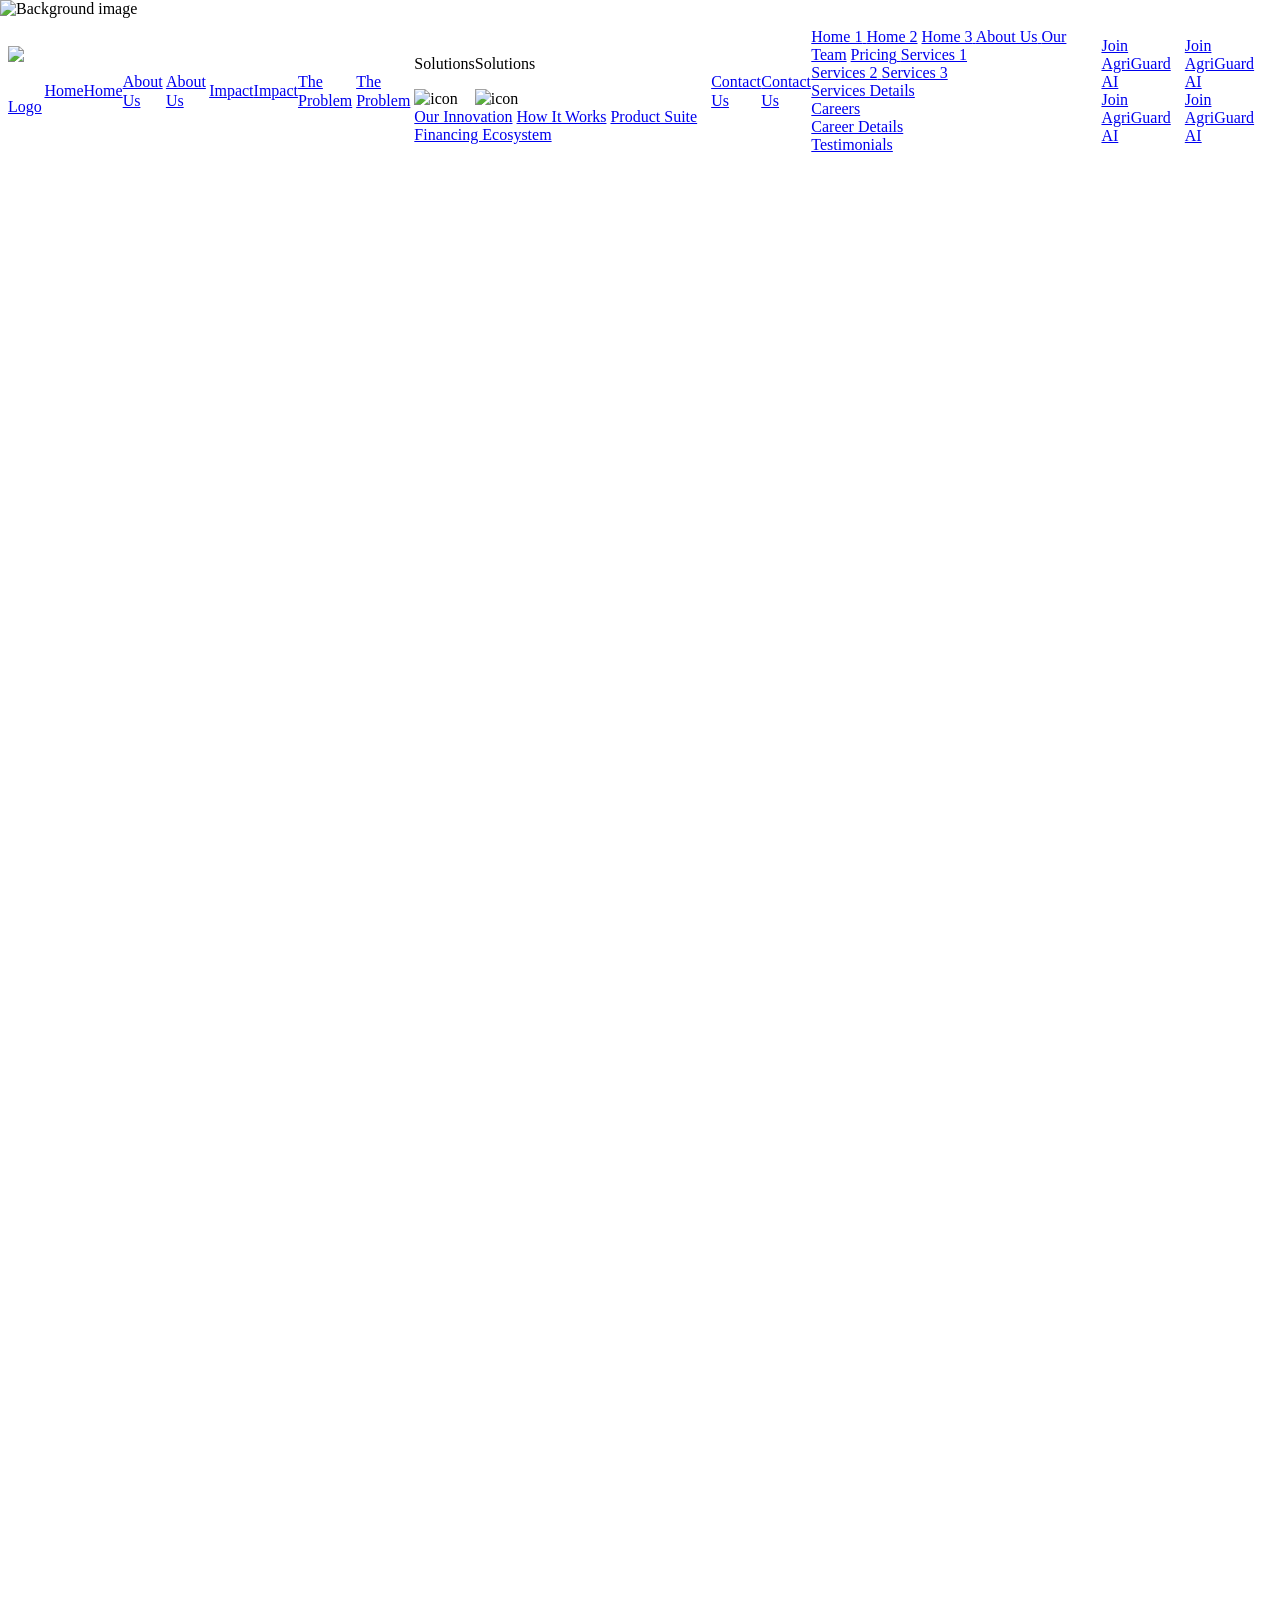
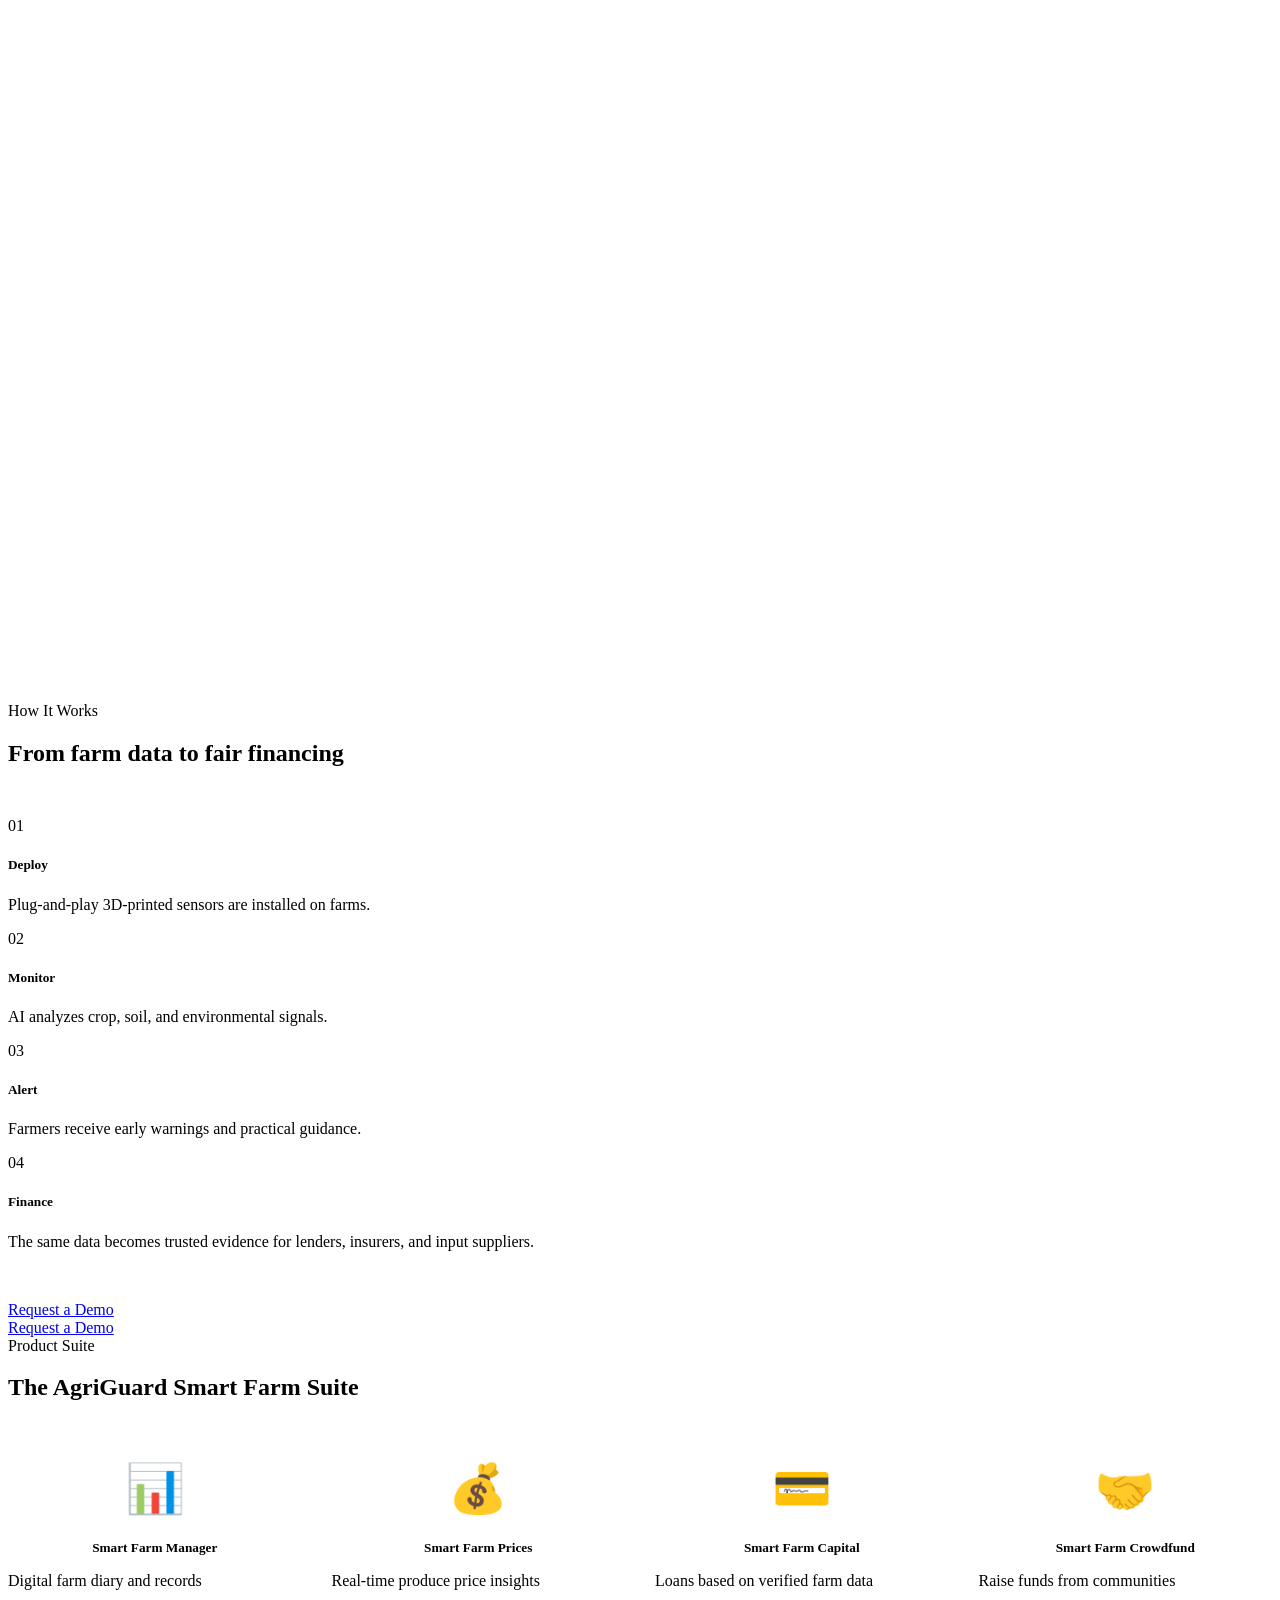
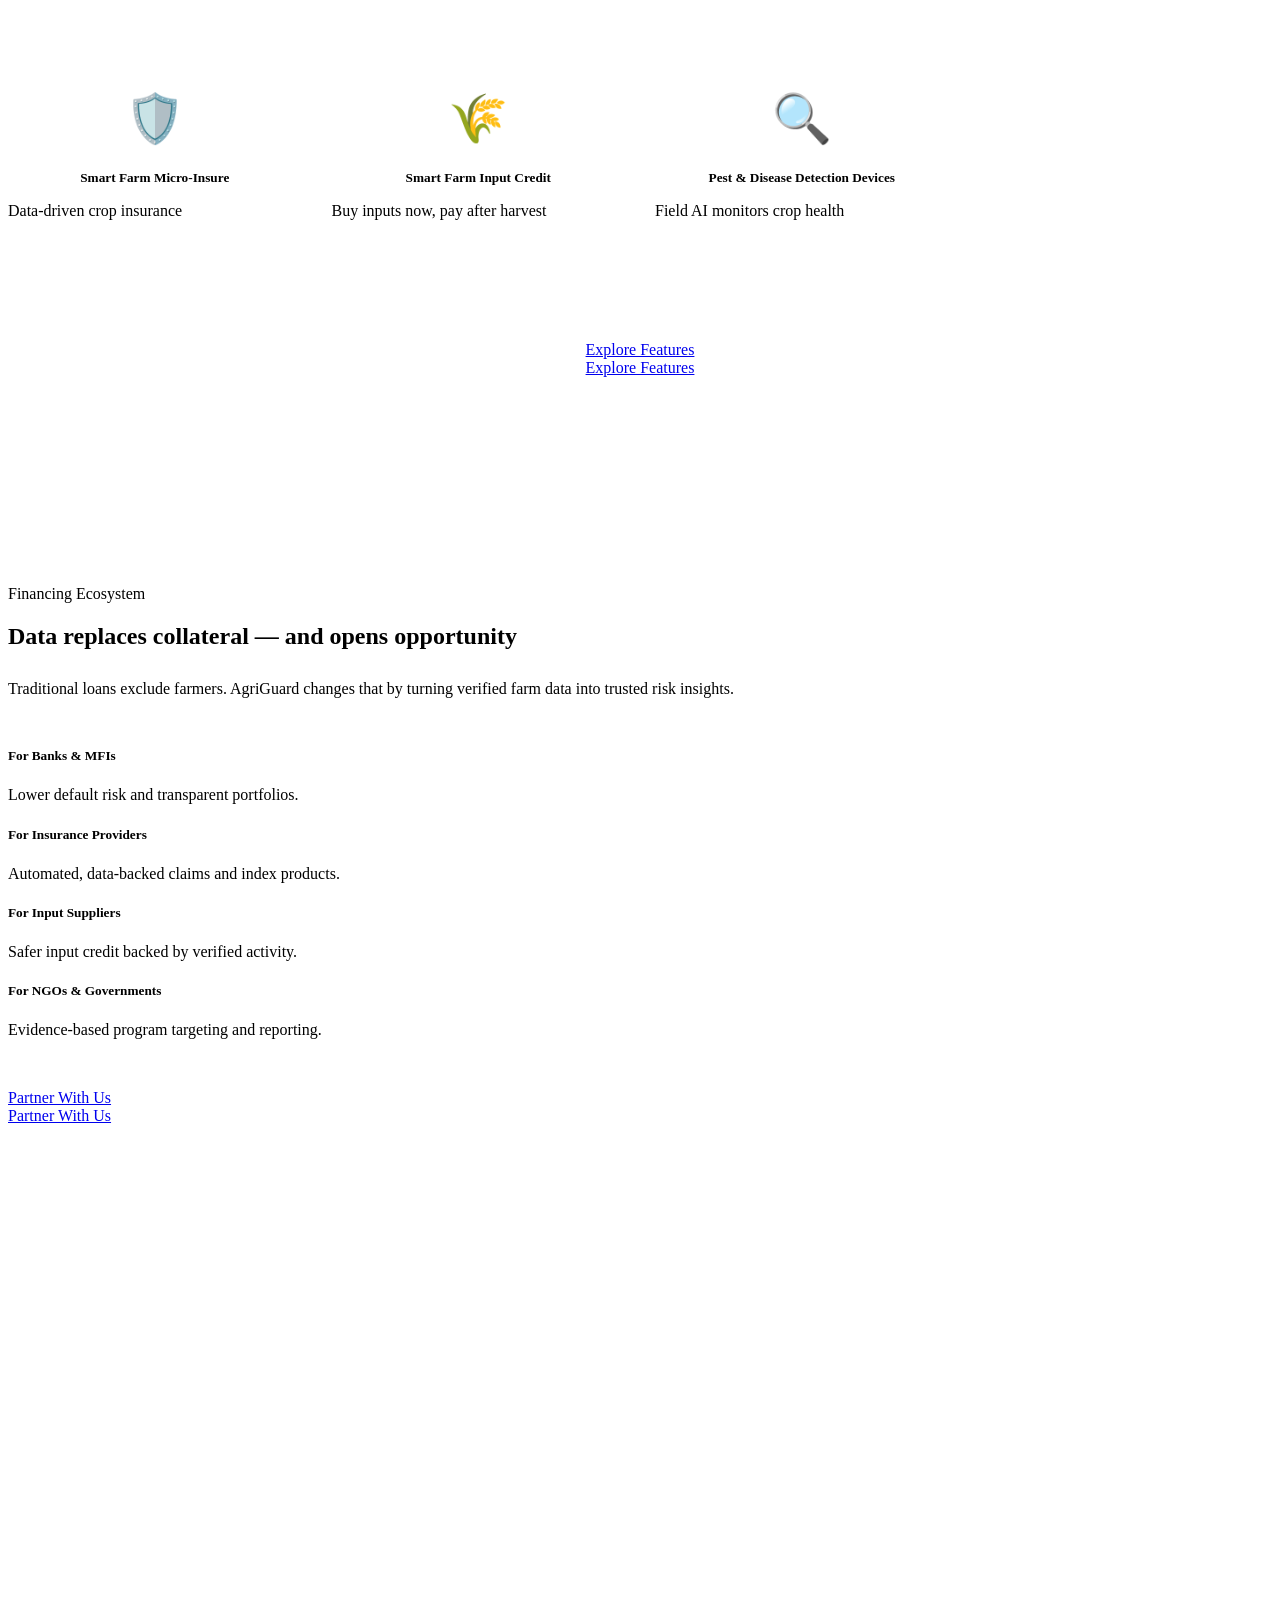
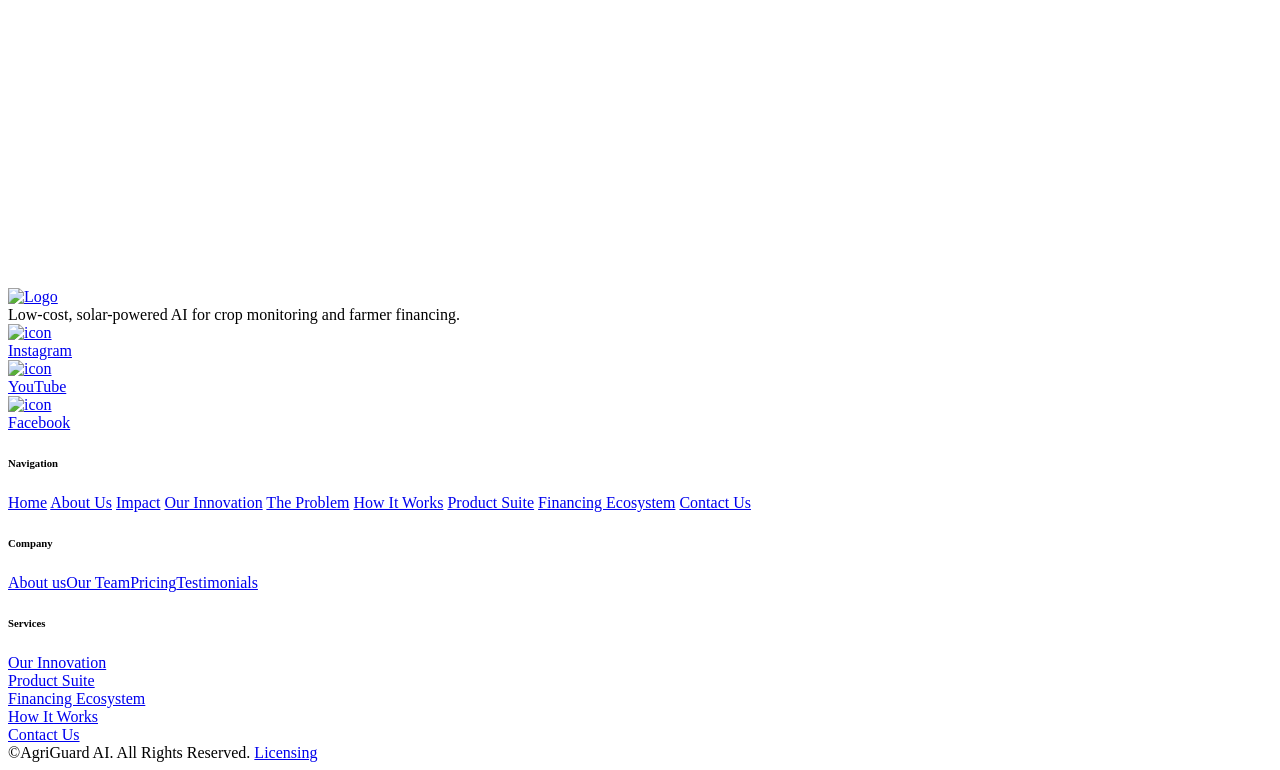
==== commit 0162285c: "ui update" ====
--- a/freshfield-group-128.webflow.io/index.html
+++ b/freshfield-group-128.webflow.io/index.html
@@ -1,17 +1,27 @@
 <!DOCTYPE html>
-<!-- This site was created in Webflow. https://webflow.com -->
 <!-- Last Published: Fri Jun 27 2025 08:22:10 GMT+0000 (Coordinated Universal Time) -->
 <html data-wf-domain="freshfield-group-128.webflow.io" data-wf-page="67ee63cb3895632eb840c97c" data-wf-site="67ee63cb3895632eb840c962" lang="en">
 
 <head>
     <meta charset="utf-8" />
-    <title>Freshfield Group - Webflow HTML website template</title>
-    <meta content="Freshfield Group - Webflow HTML website template" property="og:title" />
-    <meta content="Freshfield Group - Webflow HTML website template" property="twitter:title" />
-    <meta content="width=device-width, initial-scale=1" name="viewport" />
-    <meta content="Webflow" name="generator" />
+    <title>AgriGuard AI </title>
+    <meta content="AgriGuard AI" property="og:title" />
+    <meta content="AgriGuard AI" property="twitter:title" />
+    <meta content="width=device-width, initial-scale=1, maximum-scale=5, user-scalable=yes" name="viewport" />
     <link href="https://cdn.prod.website-files.com/67ee63cb3895632eb840c962/css/freshfield-group-128.webflow.shared.cfc87e387.css" rel="stylesheet" type="text/css" />
     <style>
+        /* ============================================
+           BASE/SHARED STYLES (All Devices)
+           ============================================ */
+        
+        /* Hide Webflow Badge */
+        .w-webflow-badge {
+            display: none !important;
+            visibility: hidden !important;
+            opacity: 0 !important;
+        }
+        
+        /* Webflow Animation Overrides */
         @media (min-width:992px) {
             html.w-mod-js:not(.w-mod-ix) [data-w-id="0f6c1119-093a-298c-7df2-d0e505a436b2"] {
                 opacity: 0;
@@ -47,14 +57,1093 @@
                 opacity: 0;
             }
         }
+
+        /* Services grid layout - Base (Desktop default) */
+        .services-collection-list {
+            display: grid !important;
+            grid-template-columns: repeat(3, 1fr);
+            gap: 2rem;
+        }
+
+        /* Service card styling with theme color */
+        .services-collection-item {
+            background-color: #035925;
+            border-radius: 10px;
+            padding: 2rem;
+            color: white;
+            background-image: none !important;
+        }
+
+        .services-collection-item .card-link-text {
+            color: white;
+        }
+
+        .services-collection-item .solution-card-paragraph {
+            color: rgba(255, 255, 255, 0.9);
+        }
+
+        .bg-rectangle {
+            background-image: none !important;
+        }
+
+        /* Technology section - Base (Desktop default: 3 columns) */
+            .technology-grid {
+            grid-template-columns: repeat(3, 1fr) !important;
+        }
+
+        /* Founder image background */
+        .founder-image {
+            background-image: url('cdn.prod.website-files.com/67ee63cb3895632eb840c962/Gloria%20Mbatha.jpeg');
+            background-size: cover;
+            background-position: center;
+            background-repeat: no-repeat;
+        }
+
+        /* CTA section background image */
+        .cta-card {
+            background-image: url('cdn.prod.website-files.com/67ee63cb3895632eb840c962/WhatsApp%20Image%202026-01-04%20at%208.55.17%20PM.jpeg');
+            background-size: cover;
+            background-position: center;
+            background-repeat: no-repeat;
+        }
+
+        /* CTA section text color for readability */
+        .cta-card .large-text,
+        .cta-card .cta-paragraph {
+            color: #ffffff;
+        }
+
+        /* Increase navigation logo size and adjust nav bar height to accommodate */
+        .navbar-absolute .brand img.logo,
+        .navbar-absolute .brand-tablet img.logo,
+        .navbar-absolute .brand .logo,
+        .navbar-absolute .brand-tablet .logo,
+        .navbar-absolute .nav-menu-wrapper .brand img,
+        .navbar-absolute .nav-menu-wrapper .brand-tablet img {
+            height: 90px !important;
+            max-height: 90px !important;
+            width: auto !important;
+            object-fit: contain;
+            display: block !important;
+        }
+
+        .navbar-absolute .brand,
+        .navbar-absolute .brand.w--current,
+        .navbar-absolute .brand-tablet,
+        .navbar-absolute .brand-tablet.w--current,
+        .navbar-absolute .nav-menu-wrapper .brand,
+        .navbar-absolute .nav-menu-wrapper .brand-tablet {
+            height: 90px !important;
+            max-height: 90px !important;
+            min-height: 90px !important;
+            display: inline-flex !important;
+            align-items: center !important;
+            justify-content: center !important;
+            vertical-align: middle !important;
+            overflow: visible !important;
+            line-height: 90px !important;
+            clip-path: none !important;
+            clip: auto !important;
+        }
+        
+        /* Increase navigation bar height to accommodate larger logo */
+        .navbar-absolute,
+        .navbar-absolute.w-nav {
+            padding-top: 20px !important;
+            padding-bottom: 20px !important;
+            overflow: visible !important;
+        }
+        
+        /* Maintain alignment of nav menu wrapper and prevent clipping */
+        .navbar-absolute .nav-menu-wrapper {
+            display: flex !important;
+            align-items: center !important;
+            height: auto !important;
+            overflow: visible !important;
+            clip-path: none !important;
+        }
+
+        /* Center align logo and menu items vertically */
+        .navbar-absolute .nav-menu-wrapper .brand,
+        .navbar-absolute .nav-menu-wrapper .brand.w-nav-brand {
+            display: flex !important;
+            align-items: center !important;
+            justify-content: center !important;
+            vertical-align: middle !important;
+        }
+
+        .navbar-absolute .nav-menu {
+            display: flex !important;
+            align-items: center !important;
+            justify-content: flex-end !important;
+        }
+
+        .navbar-absolute .menu-wrap {
+            display: flex !important;
+            align-items: center !important;
+            gap: 0 !important;
+        }
+
+        .navbar-absolute .nav-link,
+        .navbar-absolute .nav-dropdown-toggle {
+            display: inline-flex !important;
+            align-items: center !important;
+            vertical-align: middle !important;
+            line-height: 1.2em !important;
+        }
+
+        .navbar-absolute .nav-link .clip,
+        .navbar-absolute .nav-dropdown-toggle .clip {
+            display: flex !important;
+            align-items: center !important;
+        }
+        
+        /* Ensure base container doesn't clip the logo */
+        .navbar-absolute .base-container,
+        .navbar-absolute .w-container {
+            overflow: visible !important;
+            clip-path: none !important;
+        }
+        
+        /* Ensure logo link doesn't clip */
+        .navbar-absolute .brand a,
+        .navbar-absolute .brand.w-nav-brand {
+            overflow: visible !important;
+            clip-path: none !important;
+            display: inline-flex !important;
+            align-items: center !important;
+        }
+
+        /* Navigation hover effect for all menu items */
+        .nav-link .clip,
+        .nav-dropdown-toggle .clip {
+            transition: transform 0.3s ease;
+        }
+
+        .nav-link .button-text-wrap,
+        .nav-dropdown-toggle .button-text-wrap {
+            transition: transform 0.3s ease;
+        }
+
+        .nav-link .button-text-wrap.bottom-wrap,
+        .nav-dropdown-toggle .button-text-wrap.bottom-wrap {
+            transition: transform 0.3s ease;
+        }
+
+        .nav-link:hover .button-text-wrap:not(.bottom-wrap),
+        .nav-dropdown-toggle:hover .button-text-wrap:not(.bottom-wrap) {
+            transform: translateY(-100%);
+        }
+
+        .nav-link:hover .button-text-wrap.bottom-wrap,
+        .nav-dropdown-toggle:hover .button-text-wrap.bottom-wrap {
+            transform: translateY(-100%);
+        }
+
+        /* Mobile menu overlay - base styles (overridden by mobile solution) */
+        .w-nav-overlay {
+            position: fixed !important;
+            top: 0 !important;
+            left: 0 !important;
+            right: 0 !important;
+            bottom: 0 !important;
+            width: 100% !important;
+            height: 100% !important;
+            background-color: rgba(0, 0, 0, 0.5) !important;
+            z-index: 9999 !important;
+            display: none !important;
+            opacity: 0 !important;
+            transition: opacity 0.3s ease !important;
+            pointer-events: none !important;
+            visibility: hidden !important;
+        }
+
+        /* Mobile menu button styling - hidden by default on desktop */
+        .w-nav-button {
+            z-index: 10000 !important;
+            position: relative !important;
+            display: none !important;
+        }
+
+        /* ============================================
+           DESKTOP STYLES (min-width: 992px)
+           ============================================ */
+        
+        @media (min-width: 992px) {
+            /* Desktop Navigation */
+            .w-nav-overlay {
+                display: none !important;
+                opacity: 0 !important;
+                pointer-events: none !important;
+            }
+
+            .w-nav-menu {
+                display: flex !important;
+                position: relative !important;
+                transform: none !important;
+                width: auto !important;
+                height: auto !important;
+                background-color: transparent !important;
+                box-shadow: none !important;
+                overflow: visible !important;
+            }
+
+            .w-nav-button {
+                display: none !important;
+            }
+            
+            .w-nav .w-nav-menu {
+                display: flex !important;
+            }
+            
+            /* Desktop Services Grid */
+            .services-collection-list {
+                grid-template-columns: repeat(3, 1fr) !important;
+                gap: 2rem;
+            }
+            
+            /* Desktop Technology Grid */
+            .technology-grid {
+                grid-template-columns: repeat(3, 1fr) !important;
+            }
+            
+            /* Desktop Solution Section */
+            .solution-section-wrapper {
+                gap: 40px !important;
+                flex-direction: row;
+            }
+        }
+
+        /* ============================================
+           MOBILE MENU FIX - COMPLETE SOLUTION
+           ============================================ */
+        
+        @media (max-width: 991px) {
+            /* ========== MENU BUTTON ========== */
+            .w-nav-button,
+            .menu-button {
+                display: flex !important;
+                align-items: center !important;
+                justify-content: center !important;
+                width: 44px !important;
+                height: 44px !important;
+                cursor: pointer !important;
+                z-index: 1002 !important;
+                position: relative !important;
+                pointer-events: auto !important;
+                background: transparent !important;
+                border: none !important;
+            }
+            
+            /* Ensure button image doesn't block clicks */
+            .w-nav-button img,
+            .menu-button img {
+                pointer-events: none !important;
+            }
+            
+            /* Override any inline styles that might block clicks */
+            .w-nav-button[style*="pointer-events"],
+            .menu-button[style*="pointer-events"] {
+                pointer-events: auto !important;
+            }
+            
+            /* Override user-select that might interfere */
+            .w-nav-button,
+            .menu-button {
+                -webkit-user-select: none !important;
+                user-select: none !important;
+            }
+            
+            /* Ensure button is always on top and clickable */
+            .w-nav-button,
+            .menu-button {
+                z-index: 1002 !important;
+            }
+            
+            /* ========== MENU CONTAINER ========== */
+            .w-nav-menu {
+                position: fixed !important;
+                top: 0 !important;
+                left: 0 !important;
+                width: 300px !important;
+                max-width: 85% !important;
+                height: 100vh !important;
+                background: #fff !important;
+                z-index: 1001 !important;
+                padding: 80px 30px 30px !important;
+                margin: 0 !important;
+                transform: translateX(-100%) !important;
+                transition: transform 0.3s cubic-bezier(0.4, 0, 0.2, 1) !important;
+                overflow-y: auto !important;
+                box-shadow: 3px 0 20px rgba(0,0,0,0.15) !important;
+            }
+            
+            /* Show menu when open */
+            .w-nav.w--open .w-nav-menu {
+                transform: translateX(0) !important;
+            }
+            
+            /* ========== OVERLAY ========== */
+            .w-nav-overlay {
+                position: fixed !important;
+                top: 0 !important;
+                left: 0 !important;
+                right: 0 !important;
+                bottom: 0 !important;
+                background: rgba(0,0,0,0.7) !important;
+                z-index: 1000 !important;
+                opacity: 0;
+                visibility: hidden;
+                transition: opacity 0.3s ease, visibility 0.3s ease;
+            }
+            
+            /* Show overlay when menu is open */
+            .w-nav.w--open .w-nav-overlay {
+                opacity: 1 !important;
+                visibility: visible !important;
+            }
+            
+            /* ========== MENU ITEMS ========== */
+            .w-nav-menu .nav-link,
+            .w-nav-menu .nav-dropdown-toggle {
+                display: block !important;
+                padding: 12px 0 !important;
+                font-size: 16px !important;
+                border-bottom: 1px solid #f0f0f0 !important;
+            }
+            
+            .w-nav-menu .nav-dropdown-list {
+                position: static !important;
+                background: transparent !important;
+                box-shadow: none !important;
+                margin-left: 20px !important;
+            }
+            
+            /* ========== BODY LOCK ========== */
+        body.w-nav-open,
+        html.w-nav-open {
+            overflow: hidden !important;
+                height: 100% !important;
+            }
+            
+            /* ========== LOGO ADJUSTMENT ========== */
+            .navbar-absolute .brand img.logo {
+                height: 60px !important;
+            }
+        }
+
+        /* Hide duplicate tablet-menu to prevent content disappearing */
+        .tablet-menu {
+            display: none !important;
+        }
+
+        .close-menu-button {
+            display: none !important;
+        }
+
+        .brand-tablet {
+            display: none !important;
+        }
+
+        /* ============================================
+           MOBILE & TABLET STYLES (max-width: 991px)
+           ============================================ */
+        
+        @media (max-width: 991px) {
+            /* Mobile/Tablet Services Grid */
+            .services-collection-list {
+                grid-template-columns: repeat(2, 1fr) !important;
+                gap: 1.5rem;
+            }
+
+            /* Mobile/Tablet Technology Grid */
+            .technology-grid {
+                grid-template-columns: repeat(2, 1fr) !important;
+                gap: 1.5rem;
+            }
+
+            /* Mobile/Tablet Navigation Logo */
+            .navbar-absolute .brand img.logo,
+            .navbar-absolute .brand-tablet img.logo {
+                height: 70px !important;
+            }
+
+            .navbar-absolute .brand,
+            .navbar-absolute .brand-tablet {
+                height: 70px !important;
+                min-height: 70px !important;
+            }
+
+            .navbar-absolute {
+                padding: 15px 0 !important;
+                position: absolute !important;
+                top: 0 !important;
+                left: 0 !important;
+                right: 0 !important;
+                width: 100% !important;
+                z-index: 100 !important;
+                background-color: transparent !important;
+                margin: 0 !important;
+                height: auto !important;
+            }
+            
+            /* Ensure navbar doesn't create space in document flow */
+            .navbar-absolute.w-nav,
+            .w-nav.navbar-absolute {
+                position: absolute !important;
+                margin: 0 !important;
+                padding-top: 15px !important;
+                padding-bottom: 15px !important;
+            }
+            
+            /* Remove any height that might create space */
+            body > .navbar-absolute,
+            body > .w-nav.navbar-absolute {
+                position: absolute !important;
+                margin: 0 !important;
+            }
+            
+            /* Mobile/Tablet Hero Section - Start at top but content has proper spacing */
+            .home-1-banner-section {
+                padding-top: 0 !important;
+                padding-bottom: 0 !important;
+                margin-top: 0 !important;
+                margin-bottom: 0 !important;
+                position: relative !important;
+                z-index: 1 !important;
+                top: 0 !important;
+            }
+            
+            /* Hero banner content should have proper top padding (not pushed to top) */
+            .home-1-banner {
+                padding-top: 120px !important; /* Space for navbar and content - pushed down */
+                padding-bottom: 0 !important;
+                margin-top: 0 !important;
+                margin-bottom: 0 !important;
+                position: relative !important;
+                z-index: 1 !important;
+            }
+            
+            .home-1-banner-overlay,
+            .background-video {
+                z-index: 0 !important;
+                top: 0 !important;
+            }
+            
+            /* Remove any spacing from navbar container */
+            .navbar-absolute .base-container,
+            .navbar-absolute .w-container {
+                margin-top: 0 !important;
+                padding-top: 0 !important;
+            }
+            
+            /* Container should have normal padding */
+            .home-1-banner-section .base-container,
+            .home-1-banner-section .w-container {
+                padding-top: 0 !important; /* Let .home-1-banner handle padding */
+                margin-top: 0 !important;
+            }
+            
+            /* Remove any white space from body/html */
+            body {
+                margin-top: 0 !important;
+                padding-top: 0 !important;
+            }
+            
+            html {
+                margin-top: 0 !important;
+                padding-top: 0 !important;
+            }
+            
+            .home-1-banner {
+                padding-top: 0 !important;
+                padding-bottom: 0 !important;
+                margin-top: 0 !important;
+                margin-bottom: 0 !important;
+                position: relative !important;
+                z-index: 1 !important;
+            }
+            
+            .home-1-banner-overlay,
+            .background-video {
+                z-index: 0 !important;
+                top: 0 !important;
+            }
+            
+            /* Remove any container padding that might add space */
+            .home-1-banner-section .base-container,
+            .home-1-banner-section .w-container {
+                padding-top: 0 !important;
+                margin-top: 0 !important;
+            }
+            
+            /* Remove padding from hero content wrappers */
+            .home-1-banner-top-wrapper,
+            .home-1-banner-left-wrapper,
+            .home-1-h1-wrapper {
+                padding-top: 0 !important;
+                margin-top: 0 !important;
+            }
+            
+            /* Ensure hero banner content starts at top */
+            .home-1-banner > * {
+                padding-top: 0 !important;
+            }
+            
+            .home-1-banner > *:first-child {
+                margin-top: 0 !important;
+                padding-top: 0 !important;
+            }
+
+            /* Mobile/Tablet Typography */
+            .base-container {
+                padding-left: 20px;
+                padding-right: 20px;
+            }
+
+            .home-1-banner-text {
+                font-size: 18px !important;
+                line-height: 1.6;
+            }
+
+            .heading-wrap h2 {
+                font-size: 32px !important;
+                line-height: 1.3;
+            }
+
+            .section {
+                padding: 60px 0;
+            }
+
+            /* Mobile/Tablet Numbers Grid */
+            .home-1-numbers-wrapper {
+                grid-template-columns: repeat(2, 1fr) !important;
+                gap: 30px;
+            }
+
+            .number-cell {
+                padding: 20px;
+            }
+
+            .large-text.numbers {
+                font-size: 48px !important;
+            }
+            
+            /* Mobile/Tablet Solution Section */
+            .solution-section-wrapper {
+                gap: 30px !important;
+                flex-direction: column;
+            }
+
+            .solution-section-wrapper .gray-card-text-wrapper {
+                flex: 1 1 100% !important;
+                width: 100%;
+            }
+
+            .solution-section-wrapper .home-1-gray-card-image {
+                flex: 1 1 100% !important;
+                width: 100%;
+                max-width: 100%;
+            }
+
+            .solution-buttons-wrapper {
+                flex-direction: column;
+                gap: 15px !important;
+            }
+
+            .solution-buttons-wrapper .primary-button {
+                width: 100%;
+            }
+        }
+
+        /* ============================================
+           SMALL MOBILE STYLES (max-width: 767px)
+           ============================================ */
+        
+        @media (max-width: 767px) {
+            /* Small Mobile Services Grid */
+            .services-collection-list {
+                grid-template-columns: 1fr !important;
+                gap: 1.2rem;
+            }
+
+            .services-collection-item {
+                padding: 1.5rem;
+            }
+
+            /* Small Mobile Technology Grid */
+            .technology-grid {
+                grid-template-columns: 1fr !important;
+                gap: 1.2rem;
+            }
+
+            .navbar-absolute .brand img.logo,
+            .navbar-absolute .brand-tablet img.logo {
+                height: 60px !important;
+            }
+
+            .navbar-absolute .brand,
+            .navbar-absolute .brand-tablet {
+                height: 60px !important;
+                min-height: 60px !important;
+            }
+
+            .navbar-absolute {
+                padding: 12px 0 !important;
+            }
+
+            .navbar-absolute .nav-menu {
+                flex-wrap: wrap;
+                gap: 5px;
+            }
+
+            .navbar-absolute .nav-link,
+            .navbar-absolute .nav-dropdown-toggle {
+                font-size: 13px;
+                padding: 8px 10px;
+            }
+
+            .base-container {
+                padding-left: 15px;
+                padding-right: 15px;
+            }
+
+            .home-1-banner-section {
+                min-height: 500px;
+                padding-top: 0 !important;
+                padding-bottom: 40px;
+                margin-top: 0 !important;
+                top: 0 !important;
+            }
+            
+            /* Hero banner content should have proper spacing (not pushed up) */
+            .home-1-banner {
+                padding-top: 110px !important; /* Space for navbar and content - pushed down */
+                padding-bottom: 0 !important;
+                margin-top: 0 !important;
+                margin-bottom: 0 !important;
+            }
+            
+            /* Container should have normal padding */
+            .home-1-banner-section .base-container,
+            .home-1-banner-section .w-container {
+                padding-top: 0 !important; /* Let .home-1-banner handle padding */
+                margin-top: 0 !important;
+            }
+
+            .home-1-banner-text {
+                font-size: 16px !important;
+                line-height: 1.5;
+                margin-bottom: 20px;
+            }
+
+            .heading-wrap h2 {
+                font-size: 28px !important;
+                line-height: 1.2;
+            }
+
+            .heading-wrap h1 {
+                font-size: 32px !important;
+                line-height: 1.2;
+            }
+
+            .section {
+                padding: 40px 0;
+            }
+
+            .section-label {
+                font-size: 12px;
+                margin-bottom: 15px;
+            }
+
+            .home-1-numbers-wrapper {
+                grid-template-columns: 1fr !important;
+                gap: 25px;
+            }
+
+            .number-cell {
+                padding: 15px;
+            }
+
+            .large-text.numbers {
+                font-size: 40px !important;
+            }
+
+            .number-cell h5 {
+                font-size: 16px;
+            }
+
+            .title-wrapper {
+                margin-bottom: 30px;
+            }
+
+            .paragraph-wrapper {
+                font-size: 16px;
+                line-height: 1.6;
+            }
+
+            .primary-button,
+            .secondary-button {
+                padding: 12px 24px;
+                font-size: 14px;
+            }
+
+            .underlined-link {
+                font-size: 14px;
+            }
+
+            .labels-wrapper {
+                flex-wrap: wrap;
+                gap: 10px;
+            }
+
+            .about-label {
+                padding: 8px 16px;
+                font-size: 13px;
+            }
+
+            .home-1-banner-left-wrapper {
+                width: 100%;
+            }
+
+            .home-1-h1-wrapper {
+                width: 100%;
+                margin-top: 20px;
+            }
+        }
+
+        /* ============================================
+           EXTRA SMALL MOBILE STYLES (max-width: 479px)
+           ============================================ */
+        
+        @media (max-width: 479px) {
+            .navbar-absolute .brand img.logo,
+            .navbar-absolute .brand-tablet img.logo {
+                height: 50px !important;
+            }
+
+            .navbar-absolute .brand,
+            .navbar-absolute .brand-tablet {
+                height: 50px !important;
+                min-height: 50px !important;
+            }
+
+            .navbar-absolute {
+                padding: 10px 0 !important;
+            }
+
+            .navbar-absolute .nav-link,
+            .navbar-absolute .nav-dropdown-toggle {
+                font-size: 11px;
+                padding: 6px 8px;
+            }
+
+            .base-container {
+                padding-left: 12px;
+                padding-right: 12px;
+            }
+
+            .home-1-banner-section {
+                min-height: 400px;
+                padding-top: 0 !important;
+                padding-bottom: 30px;
+                margin-top: 0 !important;
+                top: 0 !important;
+            }
+            
+            /* Hero banner content should have proper spacing (not pushed up) */
+            .home-1-banner {
+                padding-top: 100px !important; /* Space for navbar and content - pushed down */
+                padding-bottom: 0 !important;
+                margin-top: 0 !important;
+                margin-bottom: 0 !important;
+            }
+            
+            /* Container should have normal padding */
+            .home-1-banner-section .base-container,
+            .home-1-banner-section .w-container {
+                padding-top: 0 !important; /* Let .home-1-banner handle padding */
+                margin-top: 0 !important;
+            }
+
+            .home-1-banner-text {
+                font-size: 14px !important;
+                line-height: 1.4;
+            }
+
+            .heading-wrap h2 {
+                font-size: 24px !important;
+            }
+
+            .heading-wrap h1 {
+                font-size: 28px !important;
+            }
+
+            .section {
+                padding: 30px 0;
+            }
+
+            .services-collection-item {
+                padding: 1.2rem;
+            }
+
+            .home-1-numbers-wrapper {
+                gap: 20px;
+            }
+
+            .number-cell {
+                padding: 12px;
+            }
+
+            .large-text.numbers {
+                font-size: 36px !important;
+            }
+
+            .number-cell h5 {
+                font-size: 14px;
+            }
+
+            .paragraph-wrapper {
+                font-size: 14px;
+            }
+
+            .primary-button,
+            .secondary-button {
+                padding: 10px 20px;
+                font-size: 13px;
+            }
+
+            .about-label {
+                padding: 6px 12px;
+                font-size: 12px;
+            }
+
+            .labels-wrapper {
+                gap: 8px;
+            }
+        }
+
+        /* Landscape orientation adjustments */
+        @media (max-width: 991px) and (orientation: landscape) {
+            .home-1-banner-section {
+                min-height: 400px;
+            }
+        }
+
+        /* Large screens - ensure content doesn't get too wide */
+        @media (min-width: 1920px) {
+            .base-container {
+                max-width: 1400px;
+                margin: 0 auto;
+            }
+        }
+
+        /* ============================================
+           SHARED RESPONSIVE UTILITIES (All Devices)
+           ============================================ */
+        
+        img {
+            max-width: 100%;
+            height: auto;
+        }
+
+        video,
+        iframe {
+            max-width: 100%;
+            height: auto;
+        }
+
+        table {
+            width: 100%;
+            overflow-x: auto;
+            display: block;
+        }
+
+        /* CRITICAL: Force content visibility on mobile - override opacity:0 */
+        @media (max-width: 991px) {
+            /* Force all content to be visible on mobile */
+            [style*="opacity:0"],
+            [style*="opacity: 0"] {
+                opacity: 1 !important;
+                visibility: visible !important;
+            }
+
+            /* Ensure all sections are visible */
+            section,
+            .section,
+            .home-1-banner-section,
+            .home-1-banner,
+            .home-1-banner-text,
+            .heading-wrap,
+            .section-label,
+            .paragraph-wrapper,
+            .home-1-numbers-wrapper,
+            .number-cell,
+            .services-collection-list,
+            .services-collection-item,
+            .home-1-cards-wrapper,
+            .light-gray-card,
+            .black-card,
+            .primary-card,
+            .gray-card,
+            .solution-section-wrapper,
+            .founder-image,
+            .founder-quote,
+            .cta-card {
+                opacity: 1 !important;
+                visibility: visible !important;
+                display: block !important;
+            }
+
+            /* Ensure text is visible */
+            h1, h2, h3, h4, h5, h6,
+            p, .home-1-banner-text,
+            .large-text,
+            .small-paragraph,
+            .paragraph-wrapper p {
+                opacity: 1 !important;
+                visibility: visible !important;
+            }
+
+            /* Ensure buttons and links are visible */
+            .primary-button,
+            .secondary-button,
+            .underlined-link,
+            a {
+                opacity: 1 !important;
+                visibility: visible !important;
+            }
+
+            /* Ensure images are visible */
+            img {
+                opacity: 1 !important;
+                visibility: visible !important;
+            }
+
+            /* Override Webflow animation opacity on mobile */
+            [data-w-id] {
+                opacity: 1 !important;
+            }
+            
+            /* Small Mobile Content Visibility */
+            section:not(.w-nav-overlay),
+            .section,
+            .home-1-banner-section,
+            .home-1-banner,
+            .home-1-banner-text,
+            .heading-wrap,
+            .section-label,
+            .paragraph-wrapper,
+            .home-1-numbers-wrapper,
+            .number-cell,
+            .services-collection-list,
+            .services-collection-item,
+            .home-1-cards-wrapper,
+            .light-gray-card,
+            .black-card,
+            .primary-card,
+            .gray-card,
+            .solution-section-wrapper,
+            .founder-image,
+            .founder-quote,
+            .cta-card,
+            .home-1-testimonials-slider {
+                opacity: 1 !important;
+                visibility: visible !important;
+            }
+
+            /* Small Mobile Text Visibility */
+            section h1,
+            section h2,
+            section h3,
+            section h4,
+            section h5,
+            section h6,
+            section p,
+            .home-1-banner-text,
+            .large-text,
+            .small-paragraph,
+            .paragraph-wrapper p,
+            .testimonial-card-text {
+                opacity: 1 !important;
+                visibility: visible !important;
+            }
+
+            /* Small Mobile Buttons/Links Visibility */
+            section .primary-button,
+            section .secondary-button,
+            section .underlined-link,
+            section a:not(.w-nav-link) {
+                opacity: 1 !important;
+                visibility: visible !important;
+            }
+
+            /* Small Mobile Images Visibility */
+            section img {
+                opacity: 1 !important;
+                visibility: visible !important;
+            }
+
+            /* Small Mobile Containers Visibility */
+            .w-container,
+            .base-container,
+            .w-layout-blockcontainer {
+                opacity: 1 !important;
+                visibility: visible !important;
+            }
+
+            /* Small Mobile Animation Override */
+            section [data-w-id] {
+                opacity: 1 !important;
+            }
+        }
+
+        /* Prevent horizontal scroll */
+        body,
+        html {
+            overflow-x: hidden;
+            max-width: 100%;
+        }
+        
+        /* Mobile: Ensure body/html have no top spacing */
+        @media (max-width: 991px) {
+            body,
+            html {
+                padding-top: 0 !important;
+                margin-top: 0 !important;
+            }
+            
+            /* Ensure first section (hero) starts at absolute top */
+            body > section:first-child,
+            body > .home-1-banner-section:first-child {
+                margin-top: 0 !important;
+                padding-top: 0 !important;
+            }
+        }
+
+        * {
+            box-sizing: border-box;
+        }
+
+        /* Print styles */
+        @media print {
+            .navbar-absolute {
+                display: none;
+            }
+
+            .home-1-banner-section {
+                page-break-after: always;
+            }
+        }
     </style>
     <link href="https://fonts.googleapis.com" rel="preconnect" />
     <link href="https://fonts.gstatic.com" rel="preconnect" crossorigin="anonymous" />
+    <link href="https://fonts.googleapis.com/css2?family=Poppins:wght@300;400;500;600;700&family=Roboto:wght@300;400;500;700&display=swap" rel="stylesheet">
     <script src="https://ajax.googleapis.com/ajax/libs/webfont/1.6.26/webfont.js" type="text/javascript"></script>
     <script type="text/javascript">
         WebFont.load({
             google: {
-                families: ["Lato:100,100italic,300,300italic,400,400italic,700,700italic,900,900italic", "Instrument Sans:regular,500"]
+                families: ["Poppins:300,400,500,600,700", "Roboto:300,400,500,700", "Lato:100,100italic,300,300italic,400,400italic,700,700italic,900,900italic", "Instrument Sans:regular,500"]
             }
         });
     </script>
@@ -65,8 +1154,8 @@
             n.className += t + "js", ("ontouchstart" in o || o.DocumentTouch && c instanceof DocumentTouch) && (n.className += t + "touch")
         }(window, document);
     </script>
-    <link href="https://cdn.prod.website-files.com/67ee63cb3895632eb840c962/680755f9b5cce629554ba0df_Agricultural%20Group-favicon.jpg" rel="shortcut icon" type="image/x-icon" />
-    <link href="https://cdn.prod.website-files.com/67ee63cb3895632eb840c962/68108f4948a5b79115a03b81_Freshfieldl%20Group-webclip.jpg" rel="apple-touch-icon" />
+    <link href="https://cdn.prod.website-files.com/67ee63cb3895632eb840c962/logo.png" rel="shortcut icon" type="image/png" />
+    <link href="https://cdn.prod.website-files.com/67ee63cb3895632eb840c962/logo.png" rel="apple-touch-icon" />
     <script async="" src="https://www.googletagmanager.com/gtag/js?id=G-M0ZWX8XVQQ"></script>
     <script type="text/javascript">
         window.dataLayer = window.dataLayer || [];
@@ -83,31 +1172,26 @@
 <body>
     <div data-animation="over-left" class="navbar-absolute w-nav" data-easing2="ease" data-easing="ease" data-collapse="medium" data-w-id="310be704-be0c-862c-40a7-a2176037624e" role="banner" data-no-scroll="1" data-duration="400" data-doc-height="1">
         <div class="base-container w-container">
-            <div class="nav-menu-wrapper"><a href="/" aria-current="page" class="brand w-nav-brand w--current"><img src="https://cdn.prod.website-files.com/67ee63cb3895632eb840c962/67ee85109f6d16b7cab37b3f_c5ab28eb37a4c84b2bb8d9cbdb8cac15_Group%201.svg" loading="lazy" alt="Logo" height="30" class="logo"/></a>
+            <div class="nav-menu-wrapper"><a href="/home" aria-current="page" class="brand w-nav-brand w--current"><img src="cdn.prod.website-files.com/67ee63cb3895632eb840c962/logo.png" loading="lazy" alt="Logo" height="90" class="logo"/></a>
                 <nav
                     role="navigation" class="nav-menu w-nav-menu">
-                    <div class="tablet-menu"><a href="/" aria-current="page" class="brand-tablet w-nav-brand w--current"><img src="https://cdn.prod.website-files.com/67ee63cb3895632eb840c962/67f3a7eeec27e86f08823bf4_0ea11bb1e0bb93359555ba23023d935d_Group%201%20%281%29.svg" loading="lazy" alt="Logo" height="30" class="logo"/></a>
+                    <div class="tablet-menu"><a href="/home" aria-current="page" class="brand-tablet w-nav-brand w--current"></a>
                         <div
                             class="close-menu-button w-nav-button"><img src="https://cdn.prod.website-files.com/67ee63cb3895632eb840c962/67ee63cb3895632eb840cc1c_close-btn.svg" loading="lazy" alt="icon" class="nav-close-icon" /></div>
             </div>
             <div class="menu-wrap">
-                <div data-hover="true" data-delay="0" data-w-id="ba67b287-f196-4627-29a8-f080f7e8b145" class="nav-dropdown w-dropdown">
-                    <div data-w-id="ba67b287-f196-4627-29a8-f080f7e8b146" class="nav-dropdown-toggle w-dropdown-toggle">
-                        <div class="clip nav">
-                            <div class="button-text-wrap nav">
-                                <p class="nav-item-title">Demos</p><img src="https://cdn.prod.website-files.com/67ee63cb3895632eb840c962/67ee998a353426309c7bba40_Frame%20(47).svg" loading="lazy" alt="icon" class="nav-arrow" /></div>
-                            <div class="button-text-wrap bottom-wrap">
-                                <p class="nav-item-title">Demos</p><img src="https://cdn.prod.website-files.com/67ee63cb3895632eb840c962/67ee998a353426309c7bba40_Frame%20(47).svg" loading="lazy" alt="icon" /></div>
-                        </div>
-                    </div>
-                    <nav class="nav-dropdown-list w-dropdown-list">
-                        <div class="nav-dropdown-link-wrapper"><a href="/" aria-current="page" class="nav-dropdown-link w-dropdown-link w--current"><span class="nav-dropdown-link-line"> </span>Home 1</a><a href="/home-2" class="nav-dropdown-link w-dropdown-link"><span class="nav-dropdown-link-line"> </span>Home 2</a>
-                            <a
-                                href="/home-3" class="nav-dropdown-link w-dropdown-link"><span class="nav-dropdown-link-line"> </span>Home 3</a>
-                        </div>
-                    </nav>
-                </div>
-                <a data-w-id="a8cb650f-e8fd-ea12-ff85-ae122dc2f9b8" href="/about-us" class="nav-link w-inline-block">
+                <a data-w-id="ba67b287-f196-4627-29a8-f080f7e8b145" href="index.html" class="nav-link w-inline-block">
+                    <div class="clip">
+                        <div class="button-text-wrap">
+                            <p class="nav-item-title">Home</p>
+                        </div>
+                        <div class="button-text-wrap bottom-wrap">
+                            <p class="nav-item-title line">Home</p>
+                        </div>
+                    </div>
+                </a>
+              
+                <a data-w-id="a8cb650f-e8fd-ea12-ff85-ae122dc2f9b8" href="#About-Section" class="nav-link w-inline-block">
                     <div class="clip">
                         <div class="button-text-wrap">
                             <p class="nav-item-title">About Us</p>
@@ -117,38 +1201,66 @@
                         </div>
                     </div>
                 </a>
-                <a data-w-id="33c1b07a-dbbb-a09c-c1f5-7a2d885cacd8" href="/services-1" class="nav-link w-inline-block">
+                <a data-w-id="impact-link" href="#Impact-Section" class="nav-link w-inline-block">
                     <div class="clip">
                         <div class="button-text-wrap">
-                            <p class="nav-item-title">Services</p>
+                            <p class="nav-item-title">Impact</p>
                         </div>
                         <div class="button-text-wrap bottom-wrap">
-                            <p class="nav-item-title line">Services</p>
+                            <p class="nav-item-title line">Impact</p>
                         </div>
                     </div>
                 </a>
-                <a data-w-id="16554bba-2364-14e7-9eb7-a198784f140b" href="/pricing" class="nav-link w-inline-block">
+                <a data-w-id="problem-link" href="#Problem-Section" class="nav-link w-inline-block">
                     <div class="clip">
                         <div class="button-text-wrap">
-                            <p class="nav-item-title">Pricing</p>
+                            <p class="nav-item-title">The Problem</p>
                         </div>
                         <div class="button-text-wrap bottom-wrap">
-                            <p class="nav-item-title line">Pricing</p>
+                            <p class="nav-item-title line">The Problem</p>
+                        </div>
+                    </div>
+                </a>
+                <div data-hover="true" data-delay="0" data-w-id="solutions-dropdown" class="nav-dropdown w-dropdown">
+                    <div data-w-id="solutions-dropdown-toggle" class="nav-dropdown-toggle w-dropdown-toggle">
+                        <div class="clip nav">
+                            <div class="button-text-wrap nav">
+                                <p class="nav-item-title">Solutions</p><img src="https://cdn.prod.website-files.com/67ee63cb3895632eb840c962/67ee998a353426309c7bba40_Frame%20(47).svg" loading="lazy" alt="icon" class="nav-arrow" /></div>
+                            <div class="button-text-wrap bottom-wrap">
+                                <p class="nav-item-title">Solutions</p><img src="https://cdn.prod.website-files.com/67ee63cb3895632eb840c962/67ee998a353426309c7bba40_Frame%20(47).svg" loading="lazy" alt="icon" /></div>
+                        </div>
+                    </div>
+                    <nav class="nav-dropdown-list w-dropdown-list">
+                        <div class="nav-dropdown-link-wrapper">
+                            <a href="#Services-Section" class="nav-dropdown-link w-dropdown-link"><span class="nav-dropdown-link-line"> </span>Our Innovation</a>
+                            <a href="#How-It-Works-Section" class="nav-dropdown-link w-dropdown-link"><span class="nav-dropdown-link-line"> </span>How It Works</a>
+                            <a href="#Product-Suite-Section" class="nav-dropdown-link w-dropdown-link"><span class="nav-dropdown-link-line"> </span>Product Suite</a>
+                            <a href="#Financing-Ecosystem-Section" class="nav-dropdown-link w-dropdown-link"><span class="nav-dropdown-link-line"> </span>Financing Ecosystem</a>
+                        </div>
+                    </nav>
+                </div>
+                <a data-w-id="contact-link" href="signup.html" class="nav-link w-inline-block">
+                    <div class="clip">
+                        <div class="button-text-wrap">
+                            <p class="nav-item-title">Contact Us</p>
+                        </div>
+                        <div class="button-text-wrap bottom-wrap">
+                            <p class="nav-item-title line">Contact Us</p>
                         </div>
                     </div>
                 </a>
                 <div data-hover="true" data-delay="0" data-w-id="759a51eb-eddc-7cf1-e791-b0db9ba66b7d" class="nav-dropdown w-dropdown">
-                    <div data-w-id="759a51eb-eddc-7cf1-e791-b0db9ba66b7e" class="nav-dropdown-toggle w-dropdown-toggle">
+                    <!-- <div data-w-id="759a51eb-eddc-7cf1-e791-b0db9ba66b7e" class="nav-dropdown-toggle w-dropdown-toggle">
                         <div class="clip nav">
                             <div class="button-text-wrap nav">
                                 <p class="nav-item-title">All Pages</p><img src="https://cdn.prod.website-files.com/67ee63cb3895632eb840c962/67ee998a353426309c7bba40_Frame%20(47).svg" loading="lazy" alt="icon" class="nav-arrow" /></div>
                             <div class="button-text-wrap bottom-wrap">
                                 <p class="nav-item-title">All Pages</p><img src="https://cdn.prod.website-files.com/67ee63cb3895632eb840c962/67ee998a353426309c7bba40_Frame%20(47).svg" loading="lazy" alt="icon" /></div>
                         </div>
-                    </div>
+                    </div> -->
                     <nav class="nav-dropdown-list megamenu w-dropdown-list">
                         <div class="nav-dropdown-column">
-                            <div class="nav-dropdown-link-wrapper"><a href="/" aria-current="page" class="nav-dropdown-link w-dropdown-link w--current"><span class="nav-dropdown-link-line"> </span>Home 1</a><a href="/home-2" class="nav-dropdown-link w-dropdown-link"><span class="nav-dropdown-link-line"> </span>Home 2</a>
+                            <div class="nav-dropdown-link-wrapper"><a href="/home" aria-current="page" class="nav-dropdown-link w-dropdown-link w--current"><span class="nav-dropdown-link-line"> </span>Home 1</a><a href="/home-2" class="nav-dropdown-link w-dropdown-link"><span class="nav-dropdown-link-line"> </span>Home 2</a>
                                 <a
                                     href="/home-3" class="nav-dropdown-link w-dropdown-link"><span class="nav-dropdown-link-line"> </span>Home 3</a><a href="/about-us" class="nav-dropdown-link w-dropdown-link"><span class="nav-dropdown-link-line"> </span>About Us</a><a href="/our-team" class="nav-dropdown-link w-dropdown-link"><span class="nav-dropdown-link-line"> </span>Our Team</a>
                                     <a
@@ -161,7 +1273,7 @@
                                     <div role="list" class="w-dyn-items">
                                         <div role="listitem" class="nav-collection-item w-dyn-item"><a href="/solutions/climate-resilient-program" class="nav-dropdown-link collection-link w-dropdown-link"><span class="nav-dropdown-link-line"> </span>Services Details</a></div>
                                     </div>
-                            </div><a href="/gallery" class="nav-dropdown-link w-dropdown-link"><span class="nav-dropdown-link-line"> </span>Gallery</a><a href="/career" class="nav-dropdown-link w-dropdown-link"><span class="nav-dropdown-link-line"> </span>Careers</a>
+                            </div><!-- <a href="/gallery" class="nav-dropdown-link w-dropdown-link"><span class="nav-dropdown-link-line"> </span>Gallery</a> --><a href="/career" class="nav-dropdown-link w-dropdown-link"><span class="nav-dropdown-link-line"> </span>Careers</a>
                             <div
                                 class="nav-collection-list-wrapper w-dyn-list">
                                 <div role="list" class="w-dyn-items">
@@ -169,7 +1281,7 @@
                                 </div>
                         </div><a href="/testimonials" class="nav-dropdown-link w-dropdown-link"><span class="nav-dropdown-link-line"> </span>Testimonials</a></div>
             </div>
-            <div class="nav-dropdown-column">
+            <!-- <div class="nav-dropdown-column">
                 <div class="nav-dropdown-link-wrapper"><a href="/faq" class="nav-dropdown-link w-dropdown-link"><span class="nav-dropdown-link-line"> </span>FAQ</a><a href="/blog-1" class="nav-dropdown-link w-dropdown-link"><span class="nav-dropdown-link-line"> </span>Blog 1</a><a href="/blog-2"
                         class="nav-dropdown-link w-dropdown-link"><span class="nav-dropdown-link-line"> </span>Blog 2</a><a href="/blog-3" class="nav-dropdown-link w-dropdown-link"><span class="nav-dropdown-link-line"> </span>Blog 3</a>
                     <div class="nav-collection-list-wrapper w-dyn-list">
@@ -181,18 +1293,18 @@
                         <div role="list" class="w-dyn-items">
                             <div role="listitem" class="nav-collection-item w-dyn-item"><a href="/blog-posts/the-role-of-agronomists-in-modern-farming" class="nav-dropdown-link collection-link w-dropdown-link"><span class="nav-dropdown-link-line"> </span>Blog Post Page</a></div>
                         </div>
-                    </div><a href="/contact-us" class="nav-dropdown-link w-dropdown-link"><span class="nav-dropdown-link-line"> </span>Contact Us</a></div>
-            </div>
+                    </div><a href="signup.html" class="nav-dropdown-link w-dropdown-link"><span class="nav-dropdown-link-line"> </span>Contact Us</a></div>
+            </div> -->
             </nav>
         </div>
         <div class="header-button-wrapper tablet">
-            <a data-w-id="deb311af-814a-8da5-a9af-b069e736aa64" href="/contact-us" class="primary-button w-inline-block">
+            <a data-w-id="deb311af-814a-8da5-a9af-b069e736aa64" href="signup.html" class="primary-button w-inline-block">
                 <div class="clip">
-                    <div class="button-text-wrap"><img src="https://cdn.prod.website-files.com/67ee63cb3895632eb840c962/67ee959464ed700c7614bdba_Rectangle%201%20(1).svg" loading="lazy" alt="" />
-                        <div>Let’s work together</div>
-                    </div>
-                    <div class="button-text-wrap bottom-wrap"><img src="https://cdn.prod.website-files.com/67ee63cb3895632eb840c962/67ee9dc219ea961bc2b63556_Rectangle%202.svg" loading="lazy" alt="" />
-                        <div>Let’s work together</div>
+                    <div class="button-text-wrap">
+                        <div>Join AgriGuard AI</div>
+                    </div>
+                    <div class="button-text-wrap bottom-wrap">
+                        <div>Join AgriGuard AI</div>
                     </div>
                 </div>
             </a>
@@ -200,13 +1312,13 @@
     </div>
     </nav>
     <div class="header-button-wrapper">
-        <a data-w-id="a8e8d4f5-e9d3-1973-c0d6-e00e6c804922" href="/contact-us" class="secondary-button w-inline-block">
+        <a data-w-id="a8e8d4f5-e9d3-1973-c0d6-e00e6c804922" href="signup.html" class="secondary-button w-inline-block">
             <div class="clip">
-                <div class="button-text-wrap"><img src="https://cdn.prod.website-files.com/67ee63cb3895632eb840c962/67ee959464ed700c7614bdba_Rectangle%201%20(1).svg" loading="lazy" alt="" />
-                    <div>Let’s work together</div>
-                </div>
-                <div class="button-text-wrap bottom-wrap"><img src="https://cdn.prod.website-files.com/67ee63cb3895632eb840c962/67ee9dc219ea961bc2b63556_Rectangle%202.svg" loading="lazy" alt="" />
-                    <div>Let’s work together</div>
+                <div class="button-text-wrap">
+                    <div>Join AgriGuard AI</div>
+                </div>
+                <div class="button-text-wrap bottom-wrap">
+                    <div>Join AgriGuard AI</div>
                 </div>
             </div>
         </a>
@@ -216,84 +1328,102 @@
     </div>
     </div>
     <section class="home-1-banner-section">
-        <div data-poster-url="https://cdn.prod.website-files.com/67ee63cb3895632eb840c962%2F67ee8cb696d8d19f9b6984b4_4237250-hd_1920_1080_30fps-poster-00001.jpg" data-video-urls="https://cdn.prod.website-files.com/67ee63cb3895632eb840c962%2F67ee8cb696d8d19f9b6984b4_4237250-hd_1920_1080_30fps-transcode.mp4,https://cdn.prod.website-files.com/67ee63cb3895632eb840c962%2F67ee8cb696d8d19f9b6984b4_4237250-hd_1920_1080_30fps-transcode.webm"
-            data-autoplay="true" data-loop="true" data-wf-ignore="true" class="background-video w-background-video w-background-video-atom"><video id="eb4cd57a-4a15-4380-cd2d-81105d6f20f3-video" autoplay="" loop="" style="background-image:url(&quot;https://cdn.prod.website-files.com/67ee63cb3895632eb840c962%2F67ee8cb696d8d19f9b6984b4_4237250-hd_1920_1080_30fps-poster-00001.jpg&quot;)"
-                muted="" playsinline="" data-wf-ignore="true" data-object-fit="cover"><source src="https://cdn.prod.website-files.com/67ee63cb3895632eb840c962%2F67ee8cb696d8d19f9b6984b4_4237250-hd_1920_1080_30fps-transcode.mp4" data-wf-ignore="true"/><source src="https://cdn.prod.website-files.com/67ee63cb3895632eb840c962%2F67ee8cb696d8d19f9b6984b4_4237250-hd_1920_1080_30fps-transcode.webm" data-wf-ignore="true"/></video></div>
-        <div
-            class="home-1-banner-overlay"></div>
-            <div class="w-layout-blockcontainer base-container w-container">
-                <div class="home-1-banner mobile">
-                    <div class="home-1-banner-top-wrapper mobile">
-                        <div class="home-1-banner-left-wrapper mobile">
-                            <div data-w-id="eb4cd57a-4a15-4380-cd2d-81105d6f20f9" style="opacity:0" class="home-1-banner-labels-wrap">
-                                <div class="label"><img src="https://cdn.prod.website-files.com/67ee63cb3895632eb840c962/67ee959464ed700c7614bdba_Rectangle%201%20(1).svg" loading="lazy" alt="" />
-                                    <h6 class="text-white">Driven</h6>
+        <!-- VIDEO REPLACED WITH IMAGE -->
+        <div data-wf-ignore="true" class="background-video w-background-video w-background-video-atom"
+             style="position: absolute; width: 100%; height: 100%; background-image: url('cdn.prod.website-files.com/67ee63cb3895632eb840c962/map1.jpeg'); background-size: cover; background-position: center; background-repeat: no-repeat;">
+        </div>
+
+        <div class="home-1-banner-overlay"></div>
+        <div class="w-layout-blockcontainer base-container w-container">
+            <div class="home-1-banner mobile">
+                <div class="home-1-banner-top-wrapper mobile">
+                    <div class="home-1-banner-left-wrapper mobile">
+                        <div data-w-id="eb4cd57a-4a15-4380-cd2d-81105d6f20f9" style="opacity:0" class="home-1-banner-labels-wrap">
+                            <!-- <div class="label">
+                                <h6 class="text-white">Driven</h6>
+                            </div> -->
+                            <!-- <div class="label">
+                                <h6 class="text-white">Rooted</h6>
+                            </div>
+                            <div class="label">
+                                <h6 class="text-white">Impactful</h6>
+                            </div> -->
+                        </div>
+                        <div data-w-id="eb4cd57a-4a15-4380-cd2d-81105d6f2106" style="opacity:0" class="home-1-banner-text">If tractors and motorbikes can be financed through monitoring, farmers should be too.
+                            AgriGuard AI uses real-time farm data to protect harvests and unlock fair financing for smallholder farmers.
+                        </div>
+                        <div data-w-id="eb4cd57a-4a15-4380-cd2d-81105d6f2106" style="opacity:0;font-size: 18px;" class="home-1-banner-text">Built for farmers, cooperatives, financiers, insurers, and development partners.
+                        </div>
+
+                        <div data-w-id="eb4cd57a-4a15-4380-cd2d-81105d6f2108" style="opacity:0">
+                            <a data-w-id="eb4cd57a-4a15-4380-cd2d-81105d6f2109" href="signup.html" class="underlined-link w-inline-block">
+                                <div class="underlined-link-text-wrap">
+                                    <div>Get a Demo</div>
+                                    <img src="https://cdn.prod.website-files.com/67ee63cb3895632eb840c962/67ee96d781f57edc797a59ed_Frame%20(46).svg" loading="lazy" alt="icon" class="arrow-burron-icon" /></div>
+                                <div class="link-line"></div>
+                            </a>
+                        </div>
+                        <div data-w-id="eb4cd57a-4a15-4380-cd2d-81105d6f2108" style="opacity:0;margin-top: 30px;">
+                            <a data-w-id="eb4cd57a-4a15-4380-cd2d-81105d6f2109" href="dashboard.html" class="underlined-link w-inline-block">
+                                <div class="underlined-link-text-wrap">
+                                    <div>See How It Works</div>
+                                    <img src="https://cdn.prod.website-files.com/67ee63cb3895632eb840c962/67ee96d781f57edc797a59ed_Frame%20(46).svg" loading="lazy" alt="icon" class="arrow-burron-icon" /></div>
+                                <div class="link-line"></div>
+                            </a>
+                        </div>
+
+                    </div>
+                    <div id="w-node-eb4cd57a-4a15-4380-cd2d-81105d6f210f-b840c97c" class="home-1-h1-wrapper mobile">
+                        <h1 data-w-id="eb4cd57a-4a15-4380-cd2d-81105d6f2110" style="opacity:0" class="text-white">Low-cost, solar-powered AI for crop monitoring and farmer financing</h1>
+                    </div>
+
+                </div>
+                <!-- <div data-w-id="eb4cd57a-4a15-4380-cd2d-81105d6f2112" style="opacity:0" class="home-1-banner-bottom-wrapper"> -->
+                <!-- <h6 class="text-white without-space">35.6895° N, 139.6917° E</h6> -->
+                <!-- <a data-w-id="eb4cd57a-4a15-4380-cd2d-81105d6f2115" href="#About-Section" class="scroll-link-block w-inline-block">
+                                <div class="clip">
+                                    <div style="-webkit-transform:translate3d(0, 0px, 0) scale3d(1, 1, 1) rotateX(0) rotateY(0) rotateZ(0) skew(0, 0);-moz-transform:translate3d(0, 0px, 0) scale3d(1, 1, 1) rotateX(0) rotateY(0) rotateZ(0) skew(0, 0);-ms-transform:translate3d(0, 0px, 0) scale3d(1, 1, 1) rotateX(0) rotateY(0) rotateZ(0) skew(0, 0);transform:translate3d(0, 0px, 0) scale3d(1, 1, 1) rotateX(0) rotateY(0) rotateZ(0) skew(0, 0)"
+                                        class="button-text-wrap">
+                                        <div>Start growing with us</div><img src="https://cdn.prod.website-files.com/67ee63cb3895632eb840c962/67ee96d781f57edc797a59ed_Frame%20(46).svg" loading="lazy" alt="icon" class="image-2" /></div>
+                                    <div class="button-text-wrap bottom-wrap-white">
+                                        <div>Start growing with us</div><img src="https://cdn.prod.website-files.com/67ee63cb3895632eb840c962/67ee96d781f57edc797a59ed_Frame%20(46).svg" loading="lazy" alt="icon" class="image-2" /></div>
                                 </div>
-                                <div class="label"><img src="https://cdn.prod.website-files.com/67ee63cb3895632eb840c962/67ee959464ed700c7614bdba_Rectangle%201%20(1).svg" loading="lazy" alt="" />
-                                    <h6 class="text-white">Rooted</h6>
-                                </div>
-                                <div class="label"><img src="https://cdn.prod.website-files.com/67ee63cb3895632eb840c962/67ee959464ed700c7614bdba_Rectangle%201%20(1).svg" loading="lazy" alt="" />
-                                    <h6 class="text-white">Impactful</h6>
-                                </div>
-                            </div>
-                            <div data-w-id="eb4cd57a-4a15-4380-cd2d-81105d6f2106" style="opacity:0" class="home-1-banner-text">Through sustainable farming and smart collaboration, we grow more than crops — we grow impact.</div>
-                            <div data-w-id="eb4cd57a-4a15-4380-cd2d-81105d6f2108" style="opacity:0">
-                                <a data-w-id="eb4cd57a-4a15-4380-cd2d-81105d6f2109" href="/contact-us" class="underlined-link w-inline-block">
-                                    <div class="underlined-link-text-wrap">
-                                        <div>Start growing with us</div><img src="https://cdn.prod.website-files.com/67ee63cb3895632eb840c962/67ee96d781f57edc797a59ed_Frame%20(46).svg" loading="lazy" alt="icon" class="arrow-burron-icon" /></div>
-                                    <div class="link-line"></div>
-                                </a>
-                            </div>
-                        </div>
-                        <div id="w-node-eb4cd57a-4a15-4380-cd2d-81105d6f210f-b840c97c" class="home-1-h1-wrapper mobile">
-                            <h1 data-w-id="eb4cd57a-4a15-4380-cd2d-81105d6f2110" style="opacity:0" class="text-white">Redefining agriculture at a global scale</h1>
-                        </div>
-                    </div>
-                    <div data-w-id="eb4cd57a-4a15-4380-cd2d-81105d6f2112" style="opacity:0" class="home-1-banner-bottom-wrapper">
-                        <h6 class="text-white without-space">35.6895° N, 139.6917° E</h6>
-                        <a data-w-id="eb4cd57a-4a15-4380-cd2d-81105d6f2115" href="#About-Section" class="scroll-link-block w-inline-block">
-                            <div class="clip">
-                                <div style="-webkit-transform:translate3d(0, 0px, 0) scale3d(1, 1, 1) rotateX(0) rotateY(0) rotateZ(0) skew(0, 0);-moz-transform:translate3d(0, 0px, 0) scale3d(1, 1, 1) rotateX(0) rotateY(0) rotateZ(0) skew(0, 0);-ms-transform:translate3d(0, 0px, 0) scale3d(1, 1, 1) rotateX(0) rotateY(0) rotateZ(0) skew(0, 0);transform:translate3d(0, 0px, 0) scale3d(1, 1, 1) rotateX(0) rotateY(0) rotateZ(0) skew(0, 0)"
-                                    class="button-text-wrap">
-                                    <div>Start growing with us</div><img src="https://cdn.prod.website-files.com/67ee63cb3895632eb840c962/67ee96d781f57edc797a59ed_Frame%20(46).svg" loading="lazy" alt="icon" class="image-2" /></div>
-                                <div class="button-text-wrap bottom-wrap-white">
-                                    <div>Start growing with us</div><img src="https://cdn.prod.website-files.com/67ee63cb3895632eb840c962/67ee96d781f57edc797a59ed_Frame%20(46).svg" loading="lazy" alt="icon" class="image-2" /></div>
-                            </div>
-                        </a>
-                    </div>
-                </div>
-            </div>
+                            </a>
+                        </div> -->
+            </div>
+        </div>
     </section>
     <section id="About-Section" class="section gray-bg">
         <div class="w-layout-blockcontainer base-container w-container">
             <div class="home-1-about">
                 <div class="title-wrapper">
-                    <div data-w-id="7da9b323-29b7-9d66-4f7e-dd7b248e26d8" style="opacity:0" class="section-label"><img src="https://cdn.prod.website-files.com/67ee63cb3895632eb840c962/67ee9dc219ea961bc2b63556_Rectangle%202.svg" loading="lazy" alt="" />
+                    <div data-w-id="7da9b323-29b7-9d66-4f7e-dd7b248e26d8" style="opacity:0" class="section-label">
+                        <!--  -->
                         <div>About us</div>
                     </div>
                     <div data-w-id="fd60e872-2737-4e2c-dd65-64b0551666fa" style="opacity:0" class="heading-wrap">
-                        <h2>We are committed to advancing agriculture. </h2>
+                        <h2>AgriGuard AI is building a future where real farm data becomes the foundation of crop protection, fair financing, and climate-resilient agriculture. </h2>
                     </div>
                     <div data-w-id="41c010cc-3e5e-74c2-b44d-5786c3d1bc95" style="opacity:0" class="labels-wrapper">
                         <div class="about-label">
-                            <div>Sustainable</div>
+                            <div>Resilient</div>
                         </div>
                         <div class="about-label">
-                            <div>Innovative</div>
+                            <div>Fair financing</div>
                         </div>
                         <div class="about-label">
-                            <div>Global</div>
+                            <div>Secure</div>
                         </div>
                         <div class="about-label">
-                            <div>Reliable</div>
+                            <div>Reliability</div>
                         </div>
                         <div class="about-label">
-                            <div>Efficient</div>
-                        </div>
-                        <div class="about-label">
+                            <div>Sustainable </div>
+                        </div>
+                        <!-- <div class="about-label">
                             <div>Impactful</div>
-                        </div>
-                        <div class="about-label">
+                        </div> -->
+                        <!-- <div class="about-label">
                             <div>Adaptive</div>
                         </div>
                         <div class="about-label">
@@ -301,21 +1431,23 @@
                         </div>
                         <div class="about-label">
                             <div>Visionary</div>
-                        </div>
+                        </div> -->
                     </div>
                 </div>
                 <div class="paragraph-wrapper">
-                    <p data-w-id="7abb38ce-9671-f7ac-32fb-d2317f1649c8" style="opacity:0">Our mission is to redefine what’s possible in modern farming — creating lasting value for communities, ecosystems, and future generations. Rooted in tradition, driven by innovation — we grow more than crops, we grow impact.</p>
+                    <p data-w-id="7abb38ce-9671-f7ac-32fb-d2317f1649c8" style="opacity:0; font-size: 20px;font-weight: 600;">Our mission:</p>
+                    <p data-w-id="7abb38ce-9671-f7ac-32fb-d2317f1649c8" style="opacity:0; font-size: 20px;">Help farmers secure their harvests and unlock capital — without requiring traditional collateral.</p>
+
                     <div
                         data-w-id="f60d6b5d-c8b9-ccd0-fcef-60e0dcef8924" style="opacity:0">
-                        <a data-w-id="20c04489-b589-79f2-fb08-3ca99145ef6f" href="/about-us" class="primary-button w-inline-block">
+                        <a data-w-id="20c04489-b589-79f2-fb08-3ca99145ef6f" href="#Gloria-Mbatha-Section" class="primary-button w-inline-block">
                             <div class="clip">
-                                <div style="-webkit-transform:translate3d(0, 0px, 0) scale3d(1, 1, 1) rotateX(0) rotateY(0) rotateZ(0) skew(0, 0);-moz-transform:translate3d(0, 0px, 0) scale3d(1, 1, 1) rotateX(0) rotateY(0) rotateZ(0) skew(0, 0);-ms-transform:translate3d(0, 0px, 0) scale3d(1, 1, 1) rotateX(0) rotateY(0) rotateZ(0) skew(0, 0);transform:translate3d(0, 0px, 0) scale3d(1, 1, 1) rotateX(0) rotateY(0) rotateZ(0) skew(0, 0)"
-                                    class="button-text-wrap"><img src="https://cdn.prod.website-files.com/67ee63cb3895632eb840c962/67ee959464ed700c7614bdba_Rectangle%201%20(1).svg" loading="lazy" alt="" />
-                                    <div>About the company</div>
+                                <div class="button-text-wrap">
+                                    <div>Our Founder</div>
                                 </div>
-                                <div class="button-text-wrap bottom-wrap"><img src="https://cdn.prod.website-files.com/67ee63cb3895632eb840c962/67ee9dc219ea961bc2b63556_Rectangle%202.svg" loading="lazy" alt="" />
-                                    <div>About the company</div>
+                                <div class="button-text-wrap bottom-wrap">
+                                    <!--  -->
+                                    <div>Our Founder</div>
                                 </div>
                             </div>
                         </a>
@@ -324,177 +1456,372 @@
         </div>
         </div>
     </section>
-    <section class="section">
+    <section id="Impact-Section" class="section">
         <div class="w-layout-blockcontainer base-container w-container">
+
+                        <div class="title-wrapper testimonials-home-1">
+                            <div data-w-id="cd1639ad-0b29-38de-7a81-4609676a64a4" style="opacity:0" class="section-label">
+                                <div>Impact</div>
+                            </div>
+                            <div class="heading-wrap">
+                                <h2 data-w-id="cd1639ad-0b29-38de-7a81-4609676a64a9" style="opacity:0">Impact in the field.</h2>
+                            </div>
+                        </div>
+
+
+
             <div class="home-1-numbers-wrapper">
-                <div class="number-cell"><img src="https://cdn.prod.website-files.com/67ee63cb3895632eb840c962/67eea468f77f829117f6dbb5_Group%202%20(4).svg" loading="lazy" style="opacity:0" data-w-id="284df7da-3a19-35e8-5716-eb6c615ab9ce" alt="" />
+                <div class="number-cell">
                     <div data-w-id="77da3d0b-1384-25f3-86d6-1509e6244358"
-                        style="opacity:0" class="large-text numbers">98%</div>
-                    <h5 data-w-id="6fab0258-45ce-578e-ec61-3215873c6135" style="opacity:0">On-time delivery rate</h5>
+                        style="opacity:0" class="large-text numbers">30,000</div>
+                    <h5 data-w-id="6fab0258-45ce-578e-ec61-3215873c6135" style="opacity:0">Farmers supported</h5>
                     <div class="number-text-wrapper">
-                        <p data-w-id="49d73645-4f69-e135-6900-50d40c2f1a6e" style="opacity:0">Efficient distribution across regions, supporting supply chains with reliability and precision.</p>
-                    </div>
-                </div>
-                <div class="number-cell"><img src="https://cdn.prod.website-files.com/67ee63cb3895632eb840c962/67eea468f77f829117f6dbb5_Group%202%20(4).svg" loading="lazy" style="opacity:0" data-w-id="36bda2f3-48da-952e-e775-d20e0de8fbcb" alt="" />
+                        <!-- <p data-w-id="49d73645-4f69-e135-6900-50d40c2f1a6e" style="opacity:0">Efficient distribution across regions, supporting supply chains with reliability and precision.</p> -->
+                    </div>
+                </div>
+                <div class="number-cell">
                     <div data-w-id="36bda2f3-48da-952e-e775-d20e0de8fbcc"
-                        style="opacity:0" class="large-text numbers">15</div>
-                    <h5 data-w-id="36bda2f3-48da-952e-e775-d20e0de8fbce" style="opacity:0">Countries reached</h5>
+                        style="opacity:0" class="large-text numbers">90%</div>
+                    <h5 data-w-id="36bda2f3-48da-952e-e775-d20e0de8fbce" style="opacity:0">Reduction in crop losses</h5>
                     <div class="number-text-wrapper">
-                        <p data-w-id="36bda2f3-48da-952e-e775-d20e0de8fbd1" style="opacity:0">Our agricultural solutions are trusted by partners and farmers in more than 15 countries worldwide.</p>
-                    </div>
-                </div>
-                <div class="number-cell"><img src="https://cdn.prod.website-files.com/67ee63cb3895632eb840c962/67eea468f77f829117f6dbb5_Group%202%20(4).svg" loading="lazy" style="opacity:0" data-w-id="34adb66e-2ba8-f8a1-23c3-dfa35cf0b31d" alt="" />
+                        <!-- <p data-w-id="36bda2f3-48da-952e-e775-d20e0de8fbd1" style="opacity:0">Our agricultural solutions are trusted by partners and farmers in more than 15 countries worldwide.</p> -->
+                    </div>
+                </div>
+                <div class="number-cell">
                     <div data-w-id="34adb66e-2ba8-f8a1-23c3-dfa35cf0b31e"
-                        style="opacity:0" class="large-text numbers">500k+</div>
-                    <h5 data-w-id="34adb66e-2ba8-f8a1-23c3-dfa35cf0b320" style="opacity:0">Acres cultivated sustainably</h5>
+                        style="opacity:0" class="large-text numbers">150%</div>
+                    <h5 data-w-id="34adb66e-2ba8-f8a1-23c3-dfa35cf0b320" style="opacity:0">Increase in access to finance</h5>
                     <div class="number-text-wrapper">
-                        <p data-w-id="34adb66e-2ba8-f8a1-23c3-dfa35cf0b323" style="opacity:0">We promote responsible land use with eco-friendly practices across half a million acres of farmland.</p>
-                    </div>
+                        <!-- <p data-w-id="34adb66e-2ba8-f8a1-23c3-dfa35cf0b323" style="opacity:0">We promote responsible land use with eco-friendly practices across half a million acres of farmland.</p> -->
+                    </div>
+                </div>
+            </div>
+                <div class="paragraph-wrapper">
+                    <p data-w-id="7abb38ce-9671-f7ac-32fb-d2317f1649c8" style="opacity:0; font-size: 20px;font-weight: 600;">Case highlight:</p>
+                    <p data-w-id="7abb38ce-9671-f7ac-32fb-d2317f1649c8" style="opacity:0; font-size: 20px;">
+                        “From unbanked to financed — AgriGuard enabled smallholder farmers to secure inputs and reduce losses through verified data.”                    </p>
+
+                    <div
+                        data-w-id="f60d6b5d-c8b9-ccd0-fcef-60e0dcef8924" style="opacity:0">
+                        <a data-w-id="20c04489-b589-79f2-fb08-3ca99145ef6f" href="signup.html" class="primary-button w-inline-block">
+                            <div class="clip">
+                                <div class="button-text-wrap">
+                                    <div>Read More Stories</div>
+                                </div>
+                                <div class="button-text-wrap bottom-wrap">
+                                    <!--  -->
+                                    <div>Read More Stories</div>
+                                </div>
+                            </div>
+                        </a>
                 </div>
             </div>
         </div>
     </section>
-    <section class="section without-space">
+    <section id="Services-Section" class="section without-space">
         <div class="w-layout-blockcontainer base-container w-container">
             <div class="home-1-services">
                 <div class="home-1-service-section-title-wrapper">
-                    <div data-w-id="f6d11b66-08ee-ac8c-a0b9-b2182a63eec7" style="opacity:0" class="section-label"><img src="https://cdn.prod.website-files.com/67ee63cb3895632eb840c962/67ee9dc219ea961bc2b63556_Rectangle%202.svg" loading="lazy" alt="" />
-                        <div>Our solutions</div>
+                    <div data-w-id="f6d11b66-08ee-ac8c-a0b9-b2182a63eec7" style="opacity:0" class="section-label">
+                        <div>Our Innovation</div>
                     </div>
                     <div class="home-1-services-text-wrapper">
-                        <h2 data-w-id="f6d11b66-08ee-ac8c-a0b9-b2182a63eecc" style="opacity:0">Innovating the way you grow.</h2>
-                        <p data-w-id="4c385e27-6144-ba31-a098-f2e9ca5aea32" style="opacity:0">We deliver end-to-end agricultural solutions that combine traditional farming wisdom with modern innovation.</p>
-                    </div>
-                    <div data-w-id="aec2ba5a-8868-2b38-95c5-be59f2770def" style="opacity:0" class="tm40-button-wrapper">
+                        <h2 data-w-id="f6d11b66-08ee-ac8c-a0b9-b2182a63eecc" style="opacity:0">A new way to finance farmers — powered by real-time monitoring.</h2>
+                        <p data-w-id="4c385e27-6144-ba31-a098-f2e9ca5aea32" style="opacity:0">AgriGuard AI deploys low-cost, 3D-printed, plug-and-play sensors across farms and combines them with GIS data to monitor fields continuously.
+                            We capture insights such as:
+                            </p>
+                            <p data-w-id="4c385e27-6144-ba31-a098-f2e9ca5aea32" style="opacity:0;font-weight: 900;">
+                                We capture insights such as:
+                                </p>
+                    </div>
+                    <!-- <div data-w-id="aec2ba5a-8868-2b38-95c5-be59f2770def" style="opacity:0" class="tm40-button-wrapper">
                         <a data-w-id="db98c867-8e26-f6b0-e2fc-f31611dd2742" href="/services-1" class="primary-button w-inline-block">
                             <div class="clip">
                                 <div style="-webkit-transform:translate3d(0, 0px, 0) scale3d(1, 1, 1) rotateX(0) rotateY(0) rotateZ(0) skew(0, 0);-moz-transform:translate3d(0, 0px, 0) scale3d(1, 1, 1) rotateX(0) rotateY(0) rotateZ(0) skew(0, 0);-ms-transform:translate3d(0, 0px, 0) scale3d(1, 1, 1) rotateX(0) rotateY(0) rotateZ(0) skew(0, 0);transform:translate3d(0, 0px, 0) scale3d(1, 1, 1) rotateX(0) rotateY(0) rotateZ(0) skew(0, 0)"
-                                    class="button-text-wrap"><img src="https://cdn.prod.website-files.com/67ee63cb3895632eb840c962/67ee959464ed700c7614bdba_Rectangle%201%20(1).svg" loading="lazy" alt="" />
+                                    class="button-text-wrap">
                                     <div>Discover our solutions</div>
                                 </div>
-                                <div class="button-text-wrap bottom-wrap"><img src="https://cdn.prod.website-files.com/67ee63cb3895632eb840c962/67ee9dc219ea961bc2b63556_Rectangle%202.svg" loading="lazy" alt="" />
+                                <div class="button-text-wrap bottom-wrap">
                                     <div>Discover our solutions</div>
                                 </div>
                             </div>
                         </a>
+                    </div> -->
+                    <div class="home-1-services-text-wrapper">
+                        <!-- <h2 data-w-id="f6d11b66-08ee-ac8c-a0b9-b2182a63eecc" style="opacity:0">A new way to finance farmers — powered by real-time monitoring.</h2> -->
+                        <p data-w-id="4c385e27-6144-ba31-a098-f2e9ca5aea32" style="opacity:0">
+                            This builds a living digital profile of each farmer and farm — proving reliability, productivity, and risk in real time.
+                            </p>
+                            <p data-w-id="4c385e27-6144-ba31-a098-f2e9ca5aea32" style="opacity:0">
+                                Just like GPS devices derisk asset financing, AgriGuard uses data to derisk financing for farmers themselves, especially those who are unbanked.
+                                </p>
                     </div>
                 </div>
                 <div class="bg-rectangle">
                     <div class="services-collection-list-wrapper w-dyn-list">
                         <div data-w-id="2922bb3c-d1e0-c5f8-e388-187d831d7de6" style="opacity:0" role="list" class="services-collection-list w-dyn-items">
-                            <div style="background-image:url(&quot;https://cdn.prod.website-files.com/67ee63cb3895632eb840c987/67eea98d4ed2d66727aa91de_69d10ec013b362f97a4f33a54ddf4d9d%20(1).png&quot;)" role="listitem" class="services-collection-item w-dyn-item">
-                                <div class="plus-button-wrapper"><a data-w-id="91e5f2e3-60c2-f24c-eb11-a20d02687ce7" href="/solutions/precision-farming" class="plus-button w-inline-block"><img src="https://cdn.prod.website-files.com/67ee63cb3895632eb840c962/67eeb06619a02117609585db_Frame%20(48).svg" loading="lazy" alt="icon" class="plus-icon"/></a></div>
-                                <div
-                                    class="services-card"><img src="https://cdn.prod.website-files.com/67ee63cb3895632eb840c962/67eeaf2869e4b86a1daec33d_Ellipse%201.svg" loading="lazy" alt="" class="blur-image" /></div>
-                            <div class="service-card-text-wrap"><a href="/solutions/precision-farming" class="card-link-text">Precision farming</a>
-                                <p class="solution-card-paragraph">We use data-driven insights and smart technology to help farmers monitor soil health.</p>
+                            <div role="listitem" class="services-collection-item w-dyn-item">
+                                <div class="service-card-text-wrap"><a href="/solutions/precision-farming" class="card-link-text">Irrigation timing</a>
+                                    <!-- <p class="solution-card-paragraph">We use data-driven insights and smart technology to help farmers monitor soil health.</p> -->
+                                </div>
                             </div>
-                        </div>
-                        <div style="background-image:url(&quot;https://cdn.prod.website-files.com/67ee63cb3895632eb840c987/67eea9fe158e0ec493d22f1c_61207690c3987ee4821a7cec1009b088%20(1).png&quot;)" role="listitem" class="services-collection-item w-dyn-item">
-                            <div class="plus-button-wrapper"><a data-w-id="91e5f2e3-60c2-f24c-eb11-a20d02687ce7" href="/solutions/sustainable-irrigation" class="plus-button w-inline-block"><img src="https://cdn.prod.website-files.com/67ee63cb3895632eb840c962/67eeb06619a02117609585db_Frame%20(48).svg" loading="lazy" alt="icon" class="plus-icon"/></a></div>
-                            <div
-                                class="services-card"><img src="https://cdn.prod.website-files.com/67ee63cb3895632eb840c962/67eeaf2869e4b86a1daec33d_Ellipse%201.svg" loading="lazy" alt="" class="blur-image" /></div>
-                        <div class="service-card-text-wrap"><a href="/solutions/sustainable-irrigation" class="card-link-text">Sustainable irrigation</a>
-                            <p class="solution-card-paragraph">Our advanced irrigation systems reduce water waste and support efficient crop hydration.</p>
-                        </div>
-                    </div>
-                    <div style="background-image:url(&quot;https://cdn.prod.website-files.com/67ee63cb3895632eb840c987/67eeaa39355d36e01eee6222_f8a34b254f7276851137fe28d833a3f4%20(1).png&quot;)" role="listitem" class="services-collection-item w-dyn-item">
-                        <div class="plus-button-wrapper"><a data-w-id="91e5f2e3-60c2-f24c-eb11-a20d02687ce7" href="/solutions/supply-chain-support" class="plus-button w-inline-block"><img src="https://cdn.prod.website-files.com/67ee63cb3895632eb840c962/67eeb06619a02117609585db_Frame%20(48).svg" loading="lazy" alt="icon" class="plus-icon"/></a></div>
-                        <div
-                            class="services-card"><img src="https://cdn.prod.website-files.com/67ee63cb3895632eb840c962/67eeaf2869e4b86a1daec33d_Ellipse%201.svg" loading="lazy" alt="" class="blur-image" /></div>
-                    <div class="service-card-text-wrap"><a href="/solutions/supply-chain-support" class="card-link-text">Supply chain support</a>
-                        <p class="solution-card-paragraph">We provide tools and expertise to streamline post-harvest logistics, ensuring fresh, high-quality products.</p>
-                    </div>
-                </div>
-            </div>
-        </div>
+                            <div role="listitem" class="services-collection-item w-dyn-item">
+                                <div class="service-card-text-wrap"><a href="/solutions/sustainable-irrigation" class="card-link-text">Weed levels and farm condition</a>
+                                    <!-- <p class="solution-card-paragraph">Our advanced irrigation systems reduce water waste and support efficient crop hydration.</p> -->
+                                </div>
+                            </div>
+                            <div role="listitem" class="services-collection-item w-dyn-item">
+                                <div class="service-card-text-wrap"><a href="/solutions/supply-chain-support" class="card-link-text">Crop health and early disease signals</a>
+                                    <!-- <p class="solution-card-paragraph">We provide tools and expertise to streamline post-harvest logistics, ensuring fresh, high-quality products.</p> -->
+                                </div>
+                            </div>
+                            <div role="listitem" class="services-collection-item w-dyn-item">
+                                <div class="service-card-text-wrap"><a href="/solutions/crop-monitoring" class="card-link-text">How frequently the fields are worked</a>
+                                    <!-- <p class="solution-card-paragraph">Real-time monitoring solutions to track crop growth, health, and yield potential throughout the season.</p> -->
+                                </div>
+                            </div>
+                            <div role="listitem" class="services-collection-item w-dyn-item">
+                                <div class="service-card-text-wrap"><a href="/solutions/farmer-financing" class="card-link-text">Diligence and consistency</a>
+                                    <!-- <p class="solution-card-paragraph">Unlock fair financing opportunities for farmers using real-time farm data and digital profiles.</p> -->
+                                </div>
+                            </div>
+                            <div role="listitem" class="services-collection-item w-dyn-item">
+                                <div class="service-card-text-wrap"><a href="/solutions/climate-resilience" class="card-link-text">Consent-based mobile-money repayment history</a>
+                                    <!-- <p class="solution-card-paragraph">Build climate-resilient farming practices with data-driven insights and adaptive strategies.</p> -->
+                                </div>
+                            </div>
+                            <!-- <div role="listitem" class="services-collection-item w-dyn-item">
+                                <div class="service-card-text-wrap"><a href="/solutions/data-analytics" class="card-link-text">Data analytics</a>
+                                    <p class="solution-card-paragraph">Transform farm data into actionable insights for better decision-making and improved outcomes.</p>
+                                </div>
+                            </div> -->
+                        </div>
+                    </div>
+                </div>
+
+
+
+
         </div>
         </div>
         </div>
     </section>
+    <section id="Problem-Section" class="section without-top-spacing">
+        <div class="w-layout-blockcontainer base-container w-container">
+
+            <div class="title-wrapper testimonials-home-1">
+                <div data-w-id="cd1639ad-0b29-38de-7a81-4609676a64a4" style="opacity:0" class="section-label">
+                    <div>The Problem</div>
+                </div>
+                <div class="heading-wrap">
+                    <h2 data-w-id="cd1639ad-0b29-38de-7a81-4609676a64a9" style="opacity:0">Problem  in the field.</h2>
+                </div>
+            </div>
+            <div class="home-1-services-text-wrapper">
+                <!-- <h2 data-w-id="f6d11b66-08ee-ac8c-a0b9-b2182a63eecc" style="opacity:0">A new way to finance farmers — powered by real-time monitoring.</h2> -->
+                <p data-w-id="4c385e27-6144-ba31-a098-f2e9ca5aea32" style="opacity:0;font-weight: 900;">
+                    Yet every farm already generates valuable information — soil readings, crop images, GPS data, and payment trails — but it remains unused.
+                    </p>
+                    <p data-w-id="4c385e27-6144-ba31-a098-f2e9ca5aea32" style="opacity:0; font-weight: 900;">
+                        Transition:
+AgriGuard AI turns farm data into trusted proof, enabling insurance, credit, input access, and market opportunities.
+
+                        </p>
+            </div>
+
+            <div data-delay="2000" data-animation="slide" class="home-1-testimonials-slider w-slider" data-autoplay="true" data-easing="ease" style="opacity:0" data-hide-arrows="false" data-disable-swipe="false" data-w-id="b77a5c0a-3f14-02cc-242e-9d4ba3af7f9f"
+                data-autoplay-limit="0" data-nav-spacing="3" data-duration="500" data-infinite="true">
+                <div class="home-1-testimonials-mask w-slider-mask">
+                    <!-- <div class="big-testimonial-slide w-slide">
+                        <div class="testimonial-card">
+                            <div id="w-node-_9448fc4f-081e-37df-00b4-9d3377c0c144-b840c97c" class="client-name-wrap">
+                                <div class="client-photo-wrap">
+                                    <div class="testimonial-quote"><img src="https://cdn.prod.website-files.com/67ee63cb3895632eb840c962/67f39a81b06253590b44df88_%E2%80%9C%20(5).svg" loading="lazy" alt="icon" /></div><img src="https://cdn.prod.website-files.com/67ee63cb3895632eb840c962/67f39ac5f2b4535ec1562575_0107498c7d71858feb093541b0969658.webp"
+                                        loading="lazy" alt="photo" class="client-photo" /></div>
+                                <p class="medium-weight-paragraph"><span class="black-text-span">Mark Linberg,</span> CEO of Artana</p>
+                            </div>
+                            <div class="testimonial-card-text">“Working with James has transformed the way we operate. Their sustainable approach and reliable delivery have made them an essential part of our supply chain.”</div>
+                        </div>
+                    </div> -->
+                    <div class="testimonial-slide black-bg w-slide">
+                        <div class="testimonial-small-card">
+                            <div class="testimonial-card-text text-white">Farming is risky — and farmers carry the burden</div>
+                            <!-- <div class="client-name-wrap">
+                                <div class="client-photo-wrap"><img src="https://cdn.prod.website-files.com/67ee63cb3895632eb840c962/67f39cd36730fabba9a70cc5_cc6be39e83c230aba39ce05e6dc5ab4b.webp" loading="lazy" alt="photo" class="testimonials-client-photo" /></div>
+                                <p class="medium-weight-paragraph text-white">Lisa Rhouther</p>
+                            </div> -->
+                        </div>
+                    </div>
+                    <div class="testimonial-slide w-slide">
+                        <div class="testimonial-small-card">
+                            <div class="testimonial-card-text">Pests and diseases destroy harvests</div>
+                            <!-- <div class="client-name-wrap">
+                                <div class="client-photo-wrap"><img src="https://cdn.prod.website-files.com/67ee63cb3895632eb840c962/67f39e2973e065aaeb6829f5_8351356b6266e418d38c01078bbc5cf1.webp" loading="lazy" alt="photo" class="testimonials-client-photo" /></div>
+                                <p class="medium-weight-paragraph"><span class="black-text-span">Rebecca Truj</span></p>
+                            </div> -->
+                        </div>
+                    </div>
+                    <div class="testimonial-slide primary-bg w-slide">
+                        <div class="testimonial-small-card">
+                            <div class="testimonial-card-text text-white">Climate shocks hit crops without warning</div>
+                            <!-- <div class="client-name-wrap">
+                                <div class="client-photo-wrap"><img src="https://cdn.prod.website-files.com/67ee63cb3895632eb840c962/67f39e9dbfe7a69e9497e0a7_ffaab380274c77955b489b4a99200855.webp" loading="lazy" alt="photo" class="testimonials-client-photo" /></div>
+                                <p class="medium-weight-paragraph text-white">Fred Anderson</p>
+                            </div> -->
+                        </div>
+                    </div>
+                    <div class="testimonial-slide w-slide">
+                        <div class="testimonial-small-card">
+                            <div class="testimonial-card-text">Farmers sell at poor prices due to weak market information</div>
+                            <!-- <div class="client-name-wrap">
+                                <div class="client-photo-wrap"><img src="https://cdn.prod.website-files.com/67ee63cb3895632eb840c962/67f3a34fbcec1d9d4b8d3142_luca-nicoletti-EqLXRA41jrA-unsplash.webp" loading="lazy" sizes="(max-width: 640px) 100vw, 640px" srcset="https://cdn.prod.website-files.com/67ee63cb3895632eb840c962/67f3a34fbcec1d9d4b8d3142_luca-nicoletti-EqLXRA41jrA-unsplash-p-500.webp 500w, https://cdn.prod.website-files.com/67ee63cb3895632eb840c962/67f3a34fbcec1d9d4b8d3142_luca-nicoletti-EqLXRA41jrA-unsplash.webp 640w"
+                                        alt="photo" class="testimonials-client-photo" /></div>
+                                <p class="medium-weight-paragraph"><span class="black-text-span">Jaycee Wilkins</span></p>
+                            </div> -->
+                        </div>
+                    </div>
+                    <div class="testimonial-slide w-slide">
+                        <div class="testimonial-small-card">
+                            <div class="testimonial-card-text">Banks refuse loans and insurance due to lack of verified data</div>
+                            <!-- <div class="client-name-wrap">
+                                <div class="client-photo-wrap"><img src="https://cdn.prod.website-files.com/67ee63cb3895632eb840c962/67f3a3f1e99c6f06b03656c5_jahanzeb-ahsan-YXZMEgBNjCA-unsplash.webp" loading="lazy" sizes="100vw" srcset="https://cdn.prod.website-files.com/67ee63cb3895632eb840c962/67f3a3f1e99c6f06b03656c5_jahanzeb-ahsan-YXZMEgBNjCA-unsplash-p-500.webp 500w, https://cdn.prod.website-files.com/67ee63cb3895632eb840c962/67f3a3f1e99c6f06b03656c5_jahanzeb-ahsan-YXZMEgBNjCA-unsplash.webp 640w"
+                                        alt="photo" class="testimonials-client-photo" /></div>
+                                <p class="medium-weight-paragraph"><span class="black-text-span">Roman Sumner</span></p>
+                            </div> -->
+                        </div>
+                    </div>
+
+                </div>
+
+                <div data-w-id="b77a5c0a-3f14-02cc-242e-9d4ba3af7fa3" style="opacity:0" class="home-1-testimonials-left-arrow w-slider-arrow-left"><img src="https://cdn.prod.website-files.com/67ee63cb3895632eb840c962/67f39d01dee1875eea58b4ab_Frame%20(49).svg" loading="lazy" alt="icon" class="left-testimonials-arrow-icon" /></div>
+                <div data-w-id="b77a5c0a-3f14-02cc-242e-9d4ba3af7fa5"
+                    style="opacity:0" class="home-2-testimonials-right-arrow w-slider-arrow-right"><img src="https://cdn.prod.website-files.com/67ee63cb3895632eb840c962/67f39d019b7701c27d1b1375_Frame%20(50).svg" loading="lazy" alt="icon" class="right-testimonials-arrow-icon" /></div>
+                <div class="hidden-nav w-slider-nav w-round w-num"></div>
+            </div>
+
+
+        </div>
+    </section>
+
     <section class="section">
         <div class="w-layout-blockcontainer base-container w-container">
-            <div data-w-id="1a45aec6-27b0-0c1d-a3e0-3437c249064d" style="opacity:0" class="gray-card">
-                <div class="gray-card-text-wrapper">
-                    <div data-w-id="8e78b66e-bed4-87f9-c390-a9cc9a4bd5da" style="opacity:0" class="large-text">Sustainability at our core.</div>
-                    <p data-w-id="ce1f796e-bdd7-92e1-539b-ce3770105170" style="opacity:0">We’re committed to farming that respects the land, preserves resources, and supports future generations.</p>
+            <div data-w-id="1a45aec6-27b0-0c1d-a3e0-3437c249064d" style="opacity:0; max-width:1100px; width:100%; display:flex; flex-wrap:wrap; gap:170px; align-items:center;" class="gray-card solution-section-wrapper">
+                <div class="gray-card-text-wrapper" style="flex:1 1 320px;">
+                    <div data-w-id="8e78b66e-bed4-87f9-c390-a9cc9a4bd5da" style="opacity:0" class="large-text">The Solution</div>
+                    <p data-w-id="ce1f796e-bdd7-92e1-539b-ce3770105170" style="opacity:0">
+                        One platform for monitoring, decision-making, and financing
+                        </p>
                     <div class="solutions-list">
                         <div data-w-id="9fb1b5cd-24d4-c538-e769-02cc350f041b" style="opacity:0" class="solution-list-item">
-                            <h5 class="without-space">Composting</h5>
-                            <p class="small-paragraph">Reducing waste and returning nutrients to the soil</p>
+                            <h5 class="without-space"> Three core pillars.</h5>
+                        </div>
+                        <div data-w-id="9fb1b5cd-24d4-c538-e769-02cc350f041b" style="opacity:0" class="solution-list-item">
+                            <h5 class="without-space">Monitor</h5>
+                            <p class="small-paragraph">
+                                Solar-powered AI sensors + GIS track farm activity, crop health, and environmental conditions..</p>
                         </div>
                         <div data-w-id="ba6dc0c5-caab-0db9-ffc5-3f2a7f42a203" style="opacity:0" class="solution-list-item">
-                            <h5 class="without-space">Water-saving systems</h5>
-                            <p class="small-paragraph">Smart irrigation that conserves every drop</p>
-                        </div>
-                    </div>
-                    <div data-w-id="1981c144-7e46-d3e9-925b-9457dfc7e0f8" style="opacity:0" class="solution-button-wrapper">
-                        <a data-w-id="85459d89-4893-e035-a900-ee8e75b11c5a" href="/contact-us" class="primary-button w-inline-block">
-                            <div class="clip">
-                                <div style="-webkit-transform:translate3d(0, 0px, 0) scale3d(1, 1, 1) rotateX(0) rotateY(0) rotateZ(0) skew(0, 0);-moz-transform:translate3d(0, 0px, 0) scale3d(1, 1, 1) rotateX(0) rotateY(0) rotateZ(0) skew(0, 0);-ms-transform:translate3d(0, 0px, 0) scale3d(1, 1, 1) rotateX(0) rotateY(0) rotateZ(0) skew(0, 0);transform:translate3d(0, 0px, 0) scale3d(1, 1, 1) rotateX(0) rotateY(0) rotateZ(0) skew(0, 0)"
-                                    class="button-text-wrap"><img src="https://cdn.prod.website-files.com/67ee63cb3895632eb840c962/67ee959464ed700c7614bdba_Rectangle%201%20(1).svg" loading="lazy" alt="" />
-                                    <div>Let’s work together</div>
+                            <h5 class="without-space">Advise</h5>
+                            <p class="small-paragraph">Farmers receive early alerts and tailored recommendations via mobile app, SMS, or USSD.</p>
+                        </div>
+                        <!-- <div data-w-id="ba6dc0c5-caab-0db9-ffc5-3f2a7f42a203" style="opacity:0" class="solution-list-item">
+                            <h5 class="without-space">Advise</h5>
+                            <p class="small-paragraph">Farmers receive early alerts and tailored recommendations via mobile app, SMS, or USSD.</p>
+                        </div> -->
+                        <div data-w-id="ba6dc0c5-caab-0db9-ffc5-3f2a7f42a203" style="opacity:0" class="solution-list-item">
+                            <h5 class="without-space">Finance</h5>
+                            <p class="small-paragraph">Verified data derisks loans, insurance, crowdfunding, and input credit.</p>
+                        </div>
+                    </div>
+                    <div style="display: flex; gap: 20px; margin-top: 42px;" class="solution-buttons-wrapper">
+                        <div data-w-id="1981c144-7e46-d3e9-925b-9457dfc7e0f8" style="opacity:0" class="solution-button-wrapper">
+                            <a data-w-id="85459d89-4893-e035-a900-ee8e75b11c5a" href="dashboard.html" class="primary-button w-inline-block">
+                                <div class="clip">
+                                    <div style="-webkit-transform:translate3d(0, 0px, 0) scale3d(1, 1, 1) rotateX(0) rotateY(0) rotateZ(0) skew(0, 0);-moz-transform:translate3d(0, 0px, 0) scale3d(1, 1, 1) rotateX(0) rotateY(0) rotateZ(0) skew(0, 0);-ms-transform:translate3d(0, 0px, 0) scale3d(1, 1, 1) rotateX(0) rotateY(0) rotateZ(0) skew(0, 0);transform:translate3d(0, 0px, 0) scale3d(1, 1, 1) rotateX(0) rotateY(0) rotateZ(0) skew(0, 0)"
+                                        class="button-text-wrap">
+                                        <div>How it works</div>
+                                    </div>
+                                    <div class="button-text-wrap bottom-wrap">
+                                        <div>How it works</div>
+                                    </div>
                                 </div>
-                                <div class="button-text-wrap bottom-wrap"><img src="https://cdn.prod.website-files.com/67ee63cb3895632eb840c962/67ee9dc219ea961bc2b63556_Rectangle%202.svg" loading="lazy" alt="" />
-                                    <div>Let’s work together</div>
+                            </a>
+                        </div>
+                        <!-- <div data-w-id="1981c144-7e46-d3e9-925b-9457dfc7e0f8" style="opacity:0" class="solution-button-wrapper">
+                            <a data-w-id="85459d89-4893-e035-a900-ee8e75b11c5a" href="signup.html" class="primary-button w-inline-block">
+                                <div class="clip">
+                                    <div style="-webkit-transform:translate3d(0, 0px, 0) scale3d(1, 1, 1) rotateX(0) rotateY(0) rotateZ(0) skew(0, 0);-moz-transform:translate3d(0, 0px, 0) scale3d(1, 1, 1) rotateX(0) rotateY(0) rotateZ(0) skew(0, 0);-ms-transform:translate3d(0, 0px, 0) scale3d(1, 1, 1) rotateX(0) rotateY(0) rotateZ(0) skew(0, 0);transform:translate3d(0, 0px, 0) scale3d(1, 1, 1) rotateX(0) rotateY(0) rotateZ(0) skew(0, 0)"
+                                        class="button-text-wrap">
+                                        <div>Get a Demo</div>
+                                    </div>
+                                    <div class="button-text-wrap bottom-wrap">
+                                        <div>Get a Demo</div>
+                                    </div>
                                 </div>
-                            </div>
-                        </a>
-                    </div>
-                </div><img src="https://cdn.prod.website-files.com/67ee63cb3895632eb840c962/67ef8a6ad768e862b11d6277_7fc3e3d572c79cacb9efa8682315fe0d_056fbf144eaeb7621934335973edd45d.webp" loading="lazy" sizes="(max-width: 767px) 100vw, (max-width: 991px) 728px, 940px"
-                    srcset="https://cdn.prod.website-files.com/67ee63cb3895632eb840c962/67ef8a6ad768e862b11d6277_7fc3e3d572c79cacb9efa8682315fe0d_056fbf144eaeb7621934335973edd45d-p-500.webp 500w, https://cdn.prod.website-files.com/67ee63cb3895632eb840c962/67ef8a6ad768e862b11d6277_7fc3e3d572c79cacb9efa8682315fe0d_056fbf144eaeb7621934335973edd45d-p-800.webp 800w, https://cdn.prod.website-files.com/67ee63cb3895632eb840c962/67ef8a6ad768e862b11d6277_7fc3e3d572c79cacb9efa8682315fe0d_056fbf144eaeb7621934335973edd45d.webp 1200w"
-                    alt="photo" class="home-1-gray-card-image" /></div>
+                            </a>
+                        </div> -->
+                    </div>
+                </div>
+                <img src="cdn.prod.website-files.com/67ee63cb3895632eb840c962/solution.jpeg"
+                 loading="lazy" sizes="(max-width: 767px) 100vw, (max-width: 991px) 728px, 940px"
+                    srcset="cdn.prod.website-files.com/67ee63cb3895632eb840c962/solution.jpeg 500w, cdn.prod.website-files.com/67ee63cb3895632eb840c962/solution.jpeg 800w, cdn.prod.website-files.com/67ee63cb3895632eb840c962/solution.jpeg 1200w"
+                    alt="photo" class="home-1-gray-card-image" style="flex:1 1 320px; width:100%; max-width:100%; height:auto; object-fit:cover; display:block; align-self:center;" /></div>
+
+
+
+
+
         </div>
     </section>
     <!-- HOW IT WORKS Section -->
-    <section class="section">
+    <section id="How-It-Works-Section" class="section">
         <div class="w-layout-blockcontainer base-container w-container">
             <div class="title-wrapper">
-                <div data-w-id="how-it-works-label" style="opacity:0" class="section-label"><img src="https://cdn.prod.website-files.com/67ee63cb3895632eb840c962/67ee9dc219ea961bc2b63556_Rectangle%202.svg" loading="lazy" alt="" />
-                    <div>HOW IT WORKS</div>
+                <div data-w-id="how-it-works-label" class="section-label">
+                    <div>How It Works</div>
                 </div>
                 <div class="heading-wrap">
-                    <h2 data-w-id="how-it-works-title" style="opacity:0">From farm data to fair financing</h2>
+                    <h2 data-w-id="how-it-works-title">From farm data to fair financing</h2>
                 </div>
             </div>
             <div class="home-1-numbers-wrapper" style="margin-top: 50px;">
                 <div class="number-cell">
-                    <div data-w-id="step-1-number" style="opacity:0" class="large-text numbers">01</div>
-                    <h5 data-w-id="step-1-title" style="opacity:0">Deploy</h5>
+                    <div data-w-id="step-1-number" class="large-text numbers">01</div>
+                    <h5 data-w-id="step-1-title">Deploy</h5>
                     <div class="number-text-wrapper">
-                        <p data-w-id="step-1-text" style="opacity:0">Plug-and-play 3D-printed sensors are installed on farms.</p>
+                        <p data-w-id="step-1-text">Plug-and-play 3D-printed sensors are installed on farms.</p>
                     </div>
                 </div>
                 <div class="number-cell">
-                    <div data-w-id="step-2-number" style="opacity:0" class="large-text numbers">02</div>
-                    <h5 data-w-id="step-2-title" style="opacity:0">Monitor</h5>
+                    <div data-w-id="step-2-number" class="large-text numbers">02</div>
+                    <h5 data-w-id="step-2-title">Monitor</h5>
                     <div class="number-text-wrapper">
-                        <p data-w-id="step-2-text" style="opacity:0">AI analyzes crop, soil, and environmental signals.</p>
+                        <p data-w-id="step-2-text">AI analyzes crop, soil, and environmental signals.</p>
                     </div>
                 </div>
                 <div class="number-cell">
-                    <div data-w-id="step-3-number" style="opacity:0" class="large-text numbers">03</div>
-                    <h5 data-w-id="step-3-title" style="opacity:0">Alert</h5>
+                    <div data-w-id="step-3-number" class="large-text numbers">03</div>
+                    <h5 data-w-id="step-3-title">Alert</h5>
                     <div class="number-text-wrapper">
-                        <p data-w-id="step-3-text" style="opacity:0">Farmers receive early warnings and practical guidance.</p>
+                        <p data-w-id="step-3-text">Farmers receive early warnings and practical guidance.</p>
                     </div>
                 </div>
                 <div class="number-cell">
-                    <div data-w-id="step-4-number" style="opacity:0" class="large-text numbers">04</div>
-                    <h5 data-w-id="step-4-title" style="opacity:0">Finance</h5>
+                    <div data-w-id="step-4-number" class="large-text numbers">04</div>
+                    <h5 data-w-id="step-4-title">Finance</h5>
                     <div class="number-text-wrapper">
-                        <p data-w-id="step-4-text" style="opacity:0">The same data becomes trusted evidence for lenders, insurers, and input suppliers.</p>
-                    </div>
-                </div>
-            </div>
-            <div data-w-id="how-it-works-button" style="opacity:0; margin-top: 50px; justify-content: center;" class="tm40-button-wrapper">
-                <a data-w-id="how-it-works-button-link" href="/contact-us" class="primary-button w-inline-block">
+                        <p data-w-id="step-4-text">The same data becomes trusted evidence for lenders, insurers, and input suppliers.</p>
+                    </div>
+                </div>
+            </div>
+            <div data-w-id="how-it-works-button" style="margin-top: 50px; justify-content: center;" class="tm40-button-wrapper">
+                <a data-w-id="how-it-works-button-link" href="signup.html" class="primary-button w-inline-block">
                     <div class="clip">
                         <div style="-webkit-transform:translate3d(0, 0px, 0) scale3d(1, 1, 1) rotateX(0) rotateY(0) rotateZ(0) skew(0, 0);-moz-transform:translate3d(0, 0px, 0) scale3d(1, 1, 1) rotateX(0) rotateY(0) rotateZ(0) skew(0, 0);-ms-transform:translate3d(0, 0px, 0) scale3d(1, 1, 1) rotateX(0) rotateY(0) rotateZ(0) skew(0, 0);transform:translate3d(0, 0px, 0) scale3d(1, 1, 1) rotateX(0) rotateY(0) rotateZ(0) skew(0, 0)"
-                            class="button-text-wrap"><img src="https://cdn.prod.website-files.com/67ee63cb3895632eb840c962/67ee959464ed700c7614bdba_Rectangle%201%20(1).svg" loading="lazy" alt="" />
+                            class="button-text-wrap">
                             <div>Request a Demo</div>
                         </div>
-                        <div class="button-text-wrap bottom-wrap"><img src="https://cdn.prod.website-files.com/67ee63cb3895632eb840c962/67ee9dc219ea961bc2b63556_Rectangle%202.svg" loading="lazy" alt="" />
+                        <div class="button-text-wrap bottom-wrap">
                             <div>Request a Demo</div>
                         </div>
                     </div>
@@ -503,72 +1830,77 @@
         </div>
     </section>
     <!-- PRODUCT SUITE Section -->
-    <section class="section gray-bg">
+    <section id="Product-Suite-Section" class="section gray-bg">
         <div class="w-layout-blockcontainer base-container w-container">
             <div class="title-wrapper">
-                <div data-w-id="product-suite-label" style="opacity:0" class="section-label"><img src="https://cdn.prod.website-files.com/67ee63cb3895632eb840c962/67ee9dc219ea961bc2b63556_Rectangle%202.svg" loading="lazy" alt="" />
-                    <div>PRODUCT SUITE</div>
+                <div data-w-id="product-suite-label" class="section-label">
+                    <div>Product Suite</div>
                 </div>
                 <div class="heading-wrap">
-                    <h2 data-w-id="product-suite-title" style="opacity:0">The AgriGuard Smart Farm Suite</h2>
-                </div>
-            </div>
-            <div class="bg-rectangle" style="margin-top: 50px;">
-                <div class="services-collection-list-wrapper w-dyn-list">
-                    <div data-w-id="product-suite-list" style="opacity:0" role="list" class="services-collection-list w-dyn-items">
-                        <div role="listitem" class="services-collection-item w-dyn-item">
-                            <div class="service-card-text-wrap">
-                                <a href="#" class="card-link-text">Smart Farm Manager</a>
-                                <p class="solution-card-paragraph">Digital farm diary and records</p>
-                            </div>
-                        </div>
-                        <div role="listitem" class="services-collection-item w-dyn-item">
-                            <div class="service-card-text-wrap">
-                                <a href="#" class="card-link-text">Smart Farm Prices</a>
-                                <p class="solution-card-paragraph">Real-time produce price insights</p>
-                            </div>
-                        </div>
-                        <div role="listitem" class="services-collection-item w-dyn-item">
-                            <div class="service-card-text-wrap">
-                                <a href="#" class="card-link-text">Smart Farm Capital</a>
-                                <p class="solution-card-paragraph">Loans based on verified farm data</p>
-                            </div>
-                        </div>
-                        <div role="listitem" class="services-collection-item w-dyn-item">
-                            <div class="service-card-text-wrap">
-                                <a href="#" class="card-link-text">Smart Farm Crowdfund</a>
-                                <p class="solution-card-paragraph">Raise funds from communities</p>
-                            </div>
-                        </div>
-                        <div role="listitem" class="services-collection-item w-dyn-item">
-                            <div class="service-card-text-wrap">
-                                <a href="#" class="card-link-text">Smart Farm Micro-Insure</a>
-                                <p class="solution-card-paragraph">Data-driven crop insurance</p>
-                            </div>
-                        </div>
-                        <div role="listitem" class="services-collection-item w-dyn-item">
-                            <div class="service-card-text-wrap">
-                                <a href="#" class="card-link-text">Smart Farm Input Credit</a>
-                                <p class="solution-card-paragraph">Buy inputs now, pay after harvest</p>
-                            </div>
-                        </div>
-                        <div role="listitem" class="services-collection-item w-dyn-item">
-                            <div class="service-card-text-wrap">
-                                <a href="#" class="card-link-text">Pest & Disease Detection Devices</a>
-                                <p class="solution-card-paragraph">Field AI monitors crop health</p>
-                            </div>
-                        </div>
-                    </div>
-                </div>
-            </div>
-            <div data-w-id="product-suite-button" style="opacity:0; margin-top: 50px; justify-content: center;" class="tm40-button-wrapper">
-                <a data-w-id="product-suite-button-link" href="/services-1" class="primary-button w-inline-block">
+                    <h2 data-w-id="product-suite-title">The AgriGuard Smart Farm Suite</h2>
+                </div>
+            </div>
+            <div style="margin-top: 60px;">
+                <div style="display: grid; grid-template-columns: repeat(auto-fit, minmax(280px, 1fr)); gap: 30px; margin-bottom: 50px;">
+                    <div class="light-gray-card" style="height: auto; min-height: 200px;">
+                        <div>
+                            <div style="font-size: 48px; margin-bottom: 16px; text-align: center;">📊</div>
+                            <h5 style="margin-bottom: 12px; text-align: center;">Smart Farm Manager</h5>
+                            <p class="small-paragraph">Digital farm diary and records</p>
+                        </div>
+                    </div>
+                    <div class="light-gray-card" style="height: auto; min-height: 200px;">
+                        <div>
+                            <div style="font-size: 48px; margin-bottom: 16px; text-align: center;">💰</div>
+                            <h5 style="margin-bottom: 12px; text-align: center;">Smart Farm Prices</h5>
+                            <p class="small-paragraph">Real-time produce price insights</p>
+                        </div>
+                    </div>
+                    <div class="light-gray-card" style="height: auto; min-height: 200px;">
+                        <div>
+                            <div style="font-size: 48px; margin-bottom: 16px; text-align: center;">💳</div>
+                            <h5 style="margin-bottom: 12px; text-align: center;">Smart Farm Capital</h5>
+                            <p class="small-paragraph">Loans based on verified farm data</p>
+                        </div>
+                    </div>
+                    <div class="light-gray-card" style="height: auto; min-height: 200px;">
+                        <div>
+                            <div style="font-size: 48px; margin-bottom: 16px; text-align: center;">🤝</div>
+                            <h5 style="margin-bottom: 12px; text-align: center;">Smart Farm Crowdfund</h5>
+                            <p class="small-paragraph">Raise funds from communities</p>
+                        </div>
+                    </div>
+                    <div class="light-gray-card" style="height: auto; min-height: 200px;">
+                        <div>
+                            <div style="font-size: 48px; margin-bottom: 16px; text-align: center;">🛡️</div>
+                            <h5 style="margin-bottom: 12px; text-align: center;">Smart Farm Micro-Insure</h5>
+                            <p class="small-paragraph">Data-driven crop insurance</p>
+                        </div>
+                    </div>
+                    <div class="light-gray-card" style="height: auto; min-height: 200px;">
+                        <div>
+                            <div style="font-size: 48px; margin-bottom: 16px; text-align: center;">🌾</div>
+                            <h5 style="margin-bottom: 12px; text-align: center;">Smart Farm Input Credit</h5>
+                            <p class="small-paragraph">Buy inputs now, pay after harvest</p>
+                        </div>
+                    </div>
+                    <div class="light-gray-card" style="height: auto; min-height: 200px;">
+                        <div>
+                            <div style="font-size: 48px; margin-bottom: 16px; text-align: center;">🔍</div>
+                            <h5 style="margin-bottom: 12px; text-align: center;">Pest & Disease Detection Devices</h5>
+                            <p class="small-paragraph">Field AI monitors crop health</p>
+                        </div>
+                    </div>
+                </div>
+            </div>
+            <div data-w-id="product-suite-button" style="margin-top: 50px; justify-content: center; display: flex;" class="tm40-button-wrapper">
+                <a data-w-id="product-suite-button-link" href="dashboard.html" class="primary-button w-inline-block">
                     <div class="clip">
                         <div style="-webkit-transform:translate3d(0, 0px, 0) scale3d(1, 1, 1) rotateX(0) rotateY(0) rotateZ(0) skew(0, 0);-moz-transform:translate3d(0, 0px, 0) scale3d(1, 1, 1) rotateX(0) rotateY(0) rotateZ(0) skew(0, 0);-ms-transform:translate3d(0, 0px, 0) scale3d(1, 1, 1) rotateX(0) rotateY(0) rotateZ(0) skew(0, 0);transform:translate3d(0, 0px, 0) scale3d(1, 1, 1) rotateX(0) rotateY(0) rotateZ(0) skew(0, 0)"
-                            class="button-text-wrap"><img src="https://cdn.prod.website-files.com/67ee63cb3895632eb840c962/67ee959464ed700c7614bdba_Rectangle%201%20(1).svg" loading="lazy" alt="" />
+                            class="button-text-wrap">
                             <div>Explore Features</div>
                         </div>
-                        <div class="button-text-wrap bottom-wrap"><img src="https://cdn.prod.website-files.com/67ee63cb3895632eb840c962/67ee9dc219ea961bc2b63556_Rectangle%202.svg" loading="lazy" alt="" />
+                        <div class="button-text-wrap bottom-wrap">
                             <div>Explore Features</div>
                         </div>
                     </div>
@@ -577,61 +1909,89 @@
         </div>
     </section>
     <!-- TECHNOLOGY Section -->
-    <section class="section">
+    <section class="home-1-banner-section">
+        <!-- Video replaced with image while maintaining original classes -->
+        <div data-wf-ignore="true" class="background-video w-background-video w-background-video-atom">
+            <!-- Remove the video element and replace with image -->
+            <img src="cdn.prod.website-files.com/67ee63cb3895632eb840c962/solar3.jpeg"
+                 alt="Background image"
+                 class="background-image-replacement"
+                 style="width: 100%; height: 100%; object-fit: cover; position: absolute; top: 0; left: 0;">
+        </div>
+
+        <div class="home-1-banner-overlay"></div>
         <div class="w-layout-blockcontainer base-container w-container">
-            <div class="title-wrapper">
-                <div data-w-id="technology-label" style="opacity:0" class="section-label"><img src="https://cdn.prod.website-files.com/67ee63cb3895632eb840c962/67ee9dc219ea961bc2b63556_Rectangle%202.svg" loading="lazy" alt="" />
-                    <div>TECHNOLOGY</div>
-                </div>
-                <div class="heading-wrap">
-                    <h2 data-w-id="technology-title" style="opacity:0">Solar-powered. Offline-ready. Built for rural realities.</h2>
-                </div>
-            </div>
-            <div class="solutions-list" style="margin-top: 50px;">
-                <div data-w-id="tech-feature-1" style="opacity:0" class="solution-list-item">
-                    <h5 class="without-space">3D-printed devices to reduce costs</h5>
-                </div>
-                <div data-w-id="tech-feature-2" style="opacity:0" class="solution-list-item">
-                    <h5 class="without-space">Solar powered — no grid needed</h5>
-                </div>
-                <div data-w-id="tech-feature-3" style="opacity:0" class="solution-list-item">
-                    <h5 class="without-space">Works even in weak-network areas</h5>
-                </div>
-                <div data-w-id="tech-feature-4" style="opacity:0" class="solution-list-item">
-                    <h5 class="without-space">Supports SMS and USSD</h5>
-                </div>
-                <div data-w-id="tech-feature-5" style="opacity:0" class="solution-list-item">
-                    <h5 class="without-space">GIS + AI for hyperlocal decision support</h5>
-                </div>
-            </div>
-            <div data-w-id="technology-button" style="opacity:0; margin-top: 42px;" class="solution-button-wrapper">
-                <a data-w-id="technology-button-link" href="/contact-us" class="primary-button w-inline-block">
-                    <div class="clip">
-                        <div style="-webkit-transform:translate3d(0, 0px, 0) scale3d(1, 1, 1) rotateX(0) rotateY(0) rotateZ(0) skew(0, 0);-moz-transform:translate3d(0, 0px, 0) scale3d(1, 1, 1) rotateX(0) rotateY(0) rotateZ(0) skew(0, 0);-ms-transform:translate3d(0, 0px, 0) scale3d(1, 1, 1) rotateX(0) rotateY(0) rotateZ(0) skew(0, 0);transform:translate3d(0, 0px, 0) scale3d(1, 1, 1) rotateX(0) rotateY(0) rotateZ(0) skew(0, 0)"
-                            class="button-text-wrap"><img src="https://cdn.prod.website-files.com/67ee63cb3895632eb840c962/67ee959464ed700c7614bdba_Rectangle%201%20(1).svg" loading="lazy" alt="" />
-                            <div>See the Device</div>
-                        </div>
-                        <div class="button-text-wrap bottom-wrap"><img src="https://cdn.prod.website-files.com/67ee63cb3895632eb840c962/67ee9dc219ea961bc2b63556_Rectangle%202.svg" loading="lazy" alt="" />
-                            <div>See the Device</div>
-                        </div>
-                    </div>
-                </a>
+            <div class="home-1-banner mobile">
+                <div class="home-1-banner-top-wrapper mobile">
+                    <div class="home-1-banner-left-wrapper mobile">
+                        <div data-w-id="eb4cd57a-4a15-4380-cd2d-81105d6f20f9" style="opacity:0" class="home-1-banner-labels-wrap">
+                            <!-- <div class="label">
+                                <h6 class="text-white">Driven</h6>
+                            </div> -->
+                            <!-- <div class="label">
+                                <h6 class="text-white">Rooted</h6>
+                            </div>
+                            <div class="label">
+                                <h6 class="text-white">Impactful</h6>
+                            </div> -->
+                        </div>
+                        <div data-w-id="eb4cd57a-4a15-4380-cd2d-81105d6f2106" style="opacity:0" class="home-1-banner-text">If tractors and motorbikes can be financed through monitoring, farmers should be too.
+                            AgriGuard AI uses real-time farm data to protect harvests and unlock fair financing for smallholder farmers.
+                        </div>
+                        <div data-w-id="eb4cd57a-4a15-4380-cd2d-81105d6f2106" style="opacity:0;font-size: 18px;" class="home-1-banner-text">Built for farmers, cooperatives, financiers, insurers, and development partners.
+                        </div>
+
+                        <div data-w-id="eb4cd57a-4a15-4380-cd2d-81105d6f2108" style="opacity:0">
+                            <a data-w-id="eb4cd57a-4a15-4380-cd2d-81105d6f2109" href="signup.html" class="underlined-link w-inline-block">
+                                <div class="underlined-link-text-wrap">
+                                    <div>Get a Demo</div>
+                                    <img src="https://cdn.prod.website-files.com/67ee63cb3895632eb840c962/67ee96d781f57edc797a59ed_Frame%20(46).svg" loading="lazy" alt="icon" class="arrow-burron-icon" /></div>
+                                <div class="link-line"></div>
+                            </a>
+                        </div>
+                        <div data-w-id="eb4cd57a-4a15-4380-cd2d-81105d6f2108" style="opacity:0;margin-top: 30px;">
+                            <a data-w-id="eb4cd57a-4a15-4380-cd2d-81105d6f2109" href="dashboard.html" class="underlined-link w-inline-block">
+                                <div class="underlined-link-text-wrap">
+                                    <div>See How It Works</div>
+                                    <img src="https://cdn.prod.website-files.com/67ee63cb3895632eb840c962/67ee96d781f57edc797a59ed_Frame%20(46).svg" loading="lazy" alt="icon" class="arrow-burron-icon" /></div>
+                                <div class="link-line"></div>
+                            </a>
+                        </div>
+
+                    </div>
+                    <div id="w-node-eb4cd57a-4a15-4380-cd2d-81105d6f210f-b840c97c" class="home-1-h1-wrapper mobile">
+                        <h1 data-w-id="eb4cd57a-4a15-4380-cd2d-81105d6f2110" style="opacity:0" class="text-white">Low-cost, solar-powered AI for crop monitoring and farmer financing</h1>
+                    </div>
+
+                </div>
+                <!-- <div data-w-id="eb4cd57a-4a15-4380-cd2d-81105d6f2112" style="opacity:0" class="home-1-banner-bottom-wrapper"> -->
+                <!-- <h6 class="text-white without-space">35.6895° N, 139.6917° E</h6> -->
+                <!-- <a data-w-id="eb4cd57a-4a15-4380-cd2d-81105d6f2115" href="#About-Section" class="scroll-link-block w-inline-block">
+                                <div class="clip">
+                                    <div style="-webkit-transform:translate3d(0, 0px, 0) scale3d(1, 1, 1) rotateX(0) rotateY(0) rotateZ(0) skew(0, 0);-moz-transform:translate3d(0, 0px, 0) scale3d(1, 1, 1) rotateX(0) rotateY(0) rotateZ(0) skew(0, 0);-ms-transform:translate3d(0, 0px, 0) scale3d(1, 1, 1) rotateX(0) rotateY(0) rotateZ(0) skew(0, 0);transform:translate3d(0, 0px, 0) scale3d(1, 1, 1) rotateX(0) rotateY(0) rotateZ(0) skew(0, 0)"
+                                        class="button-text-wrap">
+                                        <div>Start growing with us</div><img src="https://cdn.prod.website-files.com/67ee63cb3895632eb840c962/67ee96d781f57edc797a59ed_Frame%20(46).svg" loading="lazy" alt="icon" class="image-2" /></div>
+                                    <div class="button-text-wrap bottom-wrap-white">
+                                        <div>Start growing with us</div><img src="https://cdn.prod.website-files.com/67ee63cb3895632eb840c962/67ee96d781f57edc797a59ed_Frame%20(46).svg" loading="lazy" alt="icon" class="image-2" /></div>
+                                </div>
+                            </a>
+                        </div> -->
             </div>
         </div>
     </section>
     <!-- FINANCING ECOSYSTEM Section -->
-    <section class="section gray-bg">
+    <section id="Financing-Ecosystem-Section" class="section gray-bg">
         <div class="w-layout-blockcontainer base-container w-container">
             <div class="title-wrapper">
-                <div data-w-id="financing-label" style="opacity:0" class="section-label"><img src="https://cdn.prod.website-files.com/67ee63cb3895632eb840c962/67ee9dc219ea961bc2b63556_Rectangle%202.svg" loading="lazy" alt="" />
-                    <div>FINANCING ECOSYSTEM</div>
+                <div data-w-id="financing-label" class="section-label">
+                    <div>Financing Ecosystem</div>
                 </div>
                 <div class="heading-wrap">
-                    <h2 data-w-id="financing-title" style="opacity:0">Data replaces collateral — and opens opportunity</h2>
+                    <h2 data-w-id="financing-title">Data replaces collateral — and opens opportunity</h2>
                 </div>
             </div>
             <div class="paragraph-wrapper" style="margin-top: 30px;">
-                <p data-w-id="financing-intro" style="opacity:0">Traditional loans exclude farmers. AgriGuard changes that by turning verified farm data into trusted risk insights.</p>
+                <p data-w-id="financing-intro">Traditional loans exclude farmers. AgriGuard changes that by turning verified farm data into trusted risk insights.</p>
             </div>
             <div class="home-1-cards-wrapper" style="margin-top: 50px;">
                 <div data-w-id="financing-card-1" class="light-gray-card">
@@ -659,14 +2019,14 @@
                     </div>
                 </div>
             </div>
-            <div data-w-id="financing-button" style="opacity:0; margin-top: 50px; justify-content: center;" class="tm40-button-wrapper">
-                <a data-w-id="financing-button-link" href="/contact-us" class="primary-button w-inline-block">
+            <div data-w-id="financing-button" style="margin-top: 50px; justify-content: center;" class="tm40-button-wrapper">
+                <a data-w-id="financing-button-link" href="signup.html" class="primary-button w-inline-block">
                     <div class="clip">
                         <div style="-webkit-transform:translate3d(0, 0px, 0) scale3d(1, 1, 1) rotateX(0) rotateY(0) rotateZ(0) skew(0, 0);-moz-transform:translate3d(0, 0px, 0) scale3d(1, 1, 1) rotateX(0) rotateY(0) rotateZ(0) skew(0, 0);-ms-transform:translate3d(0, 0px, 0) scale3d(1, 1, 1) rotateX(0) rotateY(0) rotateZ(0) skew(0, 0);transform:translate3d(0, 0px, 0) scale3d(1, 1, 1) rotateX(0) rotateY(0) rotateZ(0) skew(0, 0)"
-                            class="button-text-wrap"><img src="https://cdn.prod.website-files.com/67ee63cb3895632eb840c962/67ee959464ed700c7614bdba_Rectangle%201%20(1).svg" loading="lazy" alt="" />
+                            class="button-text-wrap">
                             <div>Partner With Us</div>
                         </div>
-                        <div class="button-text-wrap bottom-wrap"><img src="https://cdn.prod.website-files.com/67ee63cb3895632eb840c962/67ee9dc219ea961bc2b63556_Rectangle%202.svg" loading="lazy" alt="" />
+                        <div class="button-text-wrap bottom-wrap">
                             <div>Partner With Us</div>
                         </div>
                     </div>
@@ -680,37 +2040,43 @@
     <section class="section without-top-spacing">
         <div class="w-layout-blockcontainer base-container w-container">
             <div class="center-title-wrapper">
-                <div data-w-id="143f5b43-2dfe-3120-ae3f-4a2a74579973" style="opacity:0" class="section-label"><img src="https://cdn.prod.website-files.com/67ee63cb3895632eb840c962/67ee9dc219ea961bc2b63556_Rectangle%202.svg" loading="lazy" alt="" />
-                    <div>Why choose us</div>
-                </div>
-                <h2 data-w-id="0254c467-84c5-211b-d57e-314055d35b69" style="opacity:0">We’re more than just a farm — we’re your trusted partner in sustainable agriculture.</h2>
+                <div data-w-id="143f5b43-2dfe-3120-ae3f-4a2a74579973" style="opacity:0" class="section-label">
+                    <div>Who we Serve</div>
+                </div>
+                <h2 data-w-id="0254c467-84c5-211b-d57e-314055d35b69" style="opacity:0">
+                    WHO WE SERVE                </h2>
             </div>
             <div data-w-id="0f6c1119-093a-298c-7df2-d0e505a436b2" class="home-1-cards-wrapper">
-                <div data-w-id="21373589-0659-c099-813a-d9f336f6dbe2" class="black-card"><img src="https://cdn.prod.website-files.com/67ee63cb3895632eb840c962/67effbaa5e7a9aa900e45a9c_98954c4cebcd99cf4f6500e647e36d76%20(1).webp" loading="lazy" sizes="(max-width: 767px) 100vw, (max-width: 991px) 728px, 940px" srcset="https://cdn.prod.website-files.com/67ee63cb3895632eb840c962/67effbaa5e7a9aa900e45a9c_98954c4cebcd99cf4f6500e647e36d76%20(1)-p-500.webp 500w, https://cdn.prod.website-files.com/67ee63cb3895632eb840c962/67effbaa5e7a9aa900e45a9c_98954c4cebcd99cf4f6500e647e36d76%20(1)-p-800.webp 800w, https://cdn.prod.website-files.com/67ee63cb3895632eb840c962/67effbaa5e7a9aa900e45a9c_98954c4cebcd99cf4f6500e647e36d76%20(1).webp 1000w"
+                <div data-w-id="21373589-0659-c099-813a-d9f336f6dbe2" class="black-card"><img src="cdn.prod.website-files.com/67ee63cb3895632eb840c962/WhatsApp%20Image%202026-01-04%20at%208.48.28%20PM.jpeg" loading="lazy" sizes="(max-width: 767px) 100vw, (max-width: 991px) 728px, 940px"
                         alt="photo" class="card-image" />
                     <div>
-                        <h5 class="text-white">Sustainable Practices</h5>
-                        <p class="text-white">From pesticide-free farming to smart water use, we’re committed to methods that respect the planet and future generations.</p>
-                    </div>
-                </div>
-                <div data-w-id="105b2039-60d0-3233-be75-1e70a19dc18d" class="light-gray-card"><img src="https://cdn.prod.website-files.com/67ee63cb3895632eb840c962/67efed6b64d16af50386666f_3d75c307f6233299255463120d7c5ff6%20(1).webp" loading="lazy" sizes="(max-width: 767px) 100vw, (max-width: 991px) 728px, 940px" srcset="https://cdn.prod.website-files.com/67ee63cb3895632eb840c962/67efed6b64d16af50386666f_3d75c307f6233299255463120d7c5ff6%20(1)-p-500.webp 500w, https://cdn.prod.website-files.com/67ee63cb3895632eb840c962/67efed6b64d16af50386666f_3d75c307f6233299255463120d7c5ff6%20(1)-p-800.webp 800w, https://cdn.prod.website-files.com/67ee63cb3895632eb840c962/67efed6b64d16af50386666f_3d75c307f6233299255463120d7c5ff6%20(1).webp 992w"
+                        <h5 class="text-white">Built for everyone in the farming ecosystem</h5>
+                        <p class="text-white">
+                            🌱 Smallholder Farmers
+                            </p>
+                    </div>
+                </div>
+                <div data-w-id="105b2039-60d0-3233-be75-1e70a19dc18d" class="light-gray-card"><img src="cdn.prod.website-files.com/67ee63cb3895632eb840c962/WhatsApp%20Image%202026-01-04%20at%208.55.17%20PM.jpeg" loading="lazy" sizes="(max-width: 767px) 100vw, (max-width: 991px) 728px, 940px"
                         alt="photo" class="card-image" />
                     <div>
-                        <h5>Global Expertise</h5>
-                        <p>Years of international experience delivering scalable agricultural solutions across diverse climates and regions.</p>
-                    </div>
-                </div>
-                <div data-w-id="70e27d44-97e5-e41c-9cf7-3477c62b532a" class="primary-card"><img src="https://cdn.prod.website-files.com/67ee63cb3895632eb840c962/67effad5607ea45d6bca9af5_c5485d29d92ea73c41f3488150d3c68f%20(2).webp" loading="lazy" sizes="(max-width: 767px) 100vw, (max-width: 991px) 728px, 940px" srcset="https://cdn.prod.website-files.com/67ee63cb3895632eb840c962/67effad5607ea45d6bca9af5_c5485d29d92ea73c41f3488150d3c68f%20(2)-p-500.webp 500w, https://cdn.prod.website-files.com/67ee63cb3895632eb840c962/67effad5607ea45d6bca9af5_c5485d29d92ea73c41f3488150d3c68f%20(2)-p-800.webp 800w, https://cdn.prod.website-files.com/67ee63cb3895632eb840c962/67effad5607ea45d6bca9af5_c5485d29d92ea73c41f3488150d3c68f%20(2).webp 1000w"
+                        <h5>🤝 Cooperatives & NGOs</h5>
+                        <p>
+                            Deploy at scale and measure impact.
+                            </p>
+                    </div>
+                </div>
+                <div data-w-id="70e27d44-97e5-e41c-9cf7-3477c62b532a" class="primary-card"><img src="cdn.prod.website-files.com/67ee63cb3895632eb840c962/farm1.jpeg" loading="lazy" sizes="(max-width: 767px) 100vw, (max-width: 991px) 728px, 940px"
                         alt="photo" class="card-image" />
                     <div>
-                        <h5 class="text-white">Trusted by Thousands</h5>
-                        <p class="text-white">Farmers, distributors, and partners worldwide rely on us for quality, reliability, and long-term success.</p>
+                        <h5 class="text-white">🏦 Banks, MFIs & Insurers</h5>
+                        <p class="text-white">
+                            Derisk lending and expand portfolios responsibly.                        </p>
                     </div>
                 </div>
             </div>
         </div>
     </section>
-    <section class="section without-top-spacing">
+    <section id="Gloria-Mbatha-Section" class="section without-top-spacing">
         <div class="w-layout-blockcontainer base-container w-container">
             <div data-w-id="e56be7fb-3157-aa3b-cb97-be1762213ecf" style="opacity:0" class="home-1-team-block">
                 <div class="primary-bg"></div>
@@ -718,33 +2084,43 @@
                     <div class="founder-text">Founder &amp; CEO</div>
                 </div>
                 <div id="w-node-a678455a-b827-91b9-3fbd-1fb71a365909-b840c97c" class="quote-wrap">
-                    <div class="founder-quote"><img src="https://cdn.prod.website-files.com/67ee63cb3895632eb840c962/67f3949efb78ba9b7c1da84e_%E2%80%9C%20(4).svg" loading="lazy" alt="icon" class="quotes-icon" />
-                        <div class="founder-quote-text">“We started this journey with a simple belief — that farming can feed the world without harming it. Every seed we plant, every partnership we build, reflects our commitment to sustainability, innovation, and people.”</div>
+                    <div class="founder-quote">
+                        <div class="founder-quote-text" style="font-size: 20px;">
+                            Gloria Mbatha — Founder & CEO, AgriGuard AI
+                            Gloria Mbatha is a passionate agricultural innovator with more than six years of experience working directly with smallholder farmers across multiple value chains in Africa. A graduate of Strathmore University, she has dedicated her career to helping rural communities overcome barriers to markets, finance, and climate resilience.
+                            While working closely with farmers, Gloria observed a deep injustice: productive farmers were constantly denied loans and insurance — not because they lacked ability, but because they lacked formal records and collateral.
+                            Inspired by how easily assets like motorcycles, tractors, and vehicles receive financing through monitoring tools, Gloria began asking:
+                            “If assets can be financed through monitoring, why can’t farms be financed using data from the land itself?”
+                            This question led to the creation of AgriGuard AI — a platform that deploys low-cost, solar-powered farm sensors, integrates GIS intelligence, and analyzes consent-based mobile-money data to build a living digital profile of each farm. This data helps derisk lending and unlock financing for the farmers who feed the continent.
+                            Gloria’s vision is to enable at least 1 million smallholder farmers to access fair, patient capital — while protecting their crops and strengthening climate resilience.
+                            She believes deeply that when farmers are trusted and empowered, entire communities rise
+
+                            </div>
                     </div>
                     <div class="founder-name-wrap">
-                        <div class="large-text text-white">James<br/>Der Linden</div>
-                        <div class="team-button-wrap">
+                        <div class="large-text text-white" style="margin-top: -30px;">Gloria Mbatha<br/></div>
+                        <!-- <div class="team-button-wrap">
                             <a data-w-id="57b04eec-4176-b72b-9e7e-32da4ac7ee24" href="/our-team" class="secondary-button w-inline-block">
                                 <div class="clip">
                                     <div style="-webkit-transform:translate3d(0, 0px, 0) scale3d(1, 1, 1) rotateX(0) rotateY(0) rotateZ(0) skew(0, 0);-moz-transform:translate3d(0, 0px, 0) scale3d(1, 1, 1) rotateX(0) rotateY(0) rotateZ(0) skew(0, 0);-ms-transform:translate3d(0, 0px, 0) scale3d(1, 1, 1) rotateX(0) rotateY(0) rotateZ(0) skew(0, 0);transform:translate3d(0, 0px, 0) scale3d(1, 1, 1) rotateX(0) rotateY(0) rotateZ(0) skew(0, 0)"
-                                        class="button-text-wrap"><img src="https://cdn.prod.website-files.com/67ee63cb3895632eb840c962/67ee959464ed700c7614bdba_Rectangle%201%20(1).svg" loading="lazy" alt="" />
+                                        class="button-text-wrap">
                                         <div>Meet our team</div>
                                     </div>
-                                    <div class="button-text-wrap bottom-wrap"><img src="https://cdn.prod.website-files.com/67ee63cb3895632eb840c962/67ee9dc219ea961bc2b63556_Rectangle%202.svg" loading="lazy" alt="" />
+                                    <div class="button-text-wrap bottom-wrap">
                                         <div>Meet our team</div>
                                     </div>
                                 </div>
                             </a>
-                        </div>
+                        </div> -->
                     </div>
                 </div>
             </div>
         </div>
     </section>
-    <section class="section without-top-spacing">
+    <!-- <section class="section without-top-spacing">
         <div class="w-layout-blockcontainer base-container w-container">
             <div class="title-wrapper testimonials-home-1">
-                <div data-w-id="cd1639ad-0b29-38de-7a81-4609676a64a4" style="opacity:0" class="section-label"><img src="https://cdn.prod.website-files.com/67ee63cb3895632eb840c962/67ee9dc219ea961bc2b63556_Rectangle%202.svg" loading="lazy" alt="" />
+                <div data-w-id="cd1639ad-0b29-38de-7a81-4609676a64a4" style="opacity:0" class="section-label">
                     <div>What our partners say</div>
                 </div>
                 <div class="heading-wrap">
@@ -838,7 +2214,7 @@
                 <div class="hidden-nav w-slider-nav w-round w-num"></div>
             </div>
         </div>
-    </section>
+    </section> -->
     <section class="section without-space">
         <div class="w-layout-blockcontainer base-container w-container">
             <div data-w-id="28f2b3d1-e687-9259-b6c3-1b2cb5f0881d" style="opacity:0" class="cta-card">
@@ -848,30 +2224,29 @@
                         <p data-w-id="b63b9378-d842-6a2d-9354-30a5172ffdda" style="opacity:0" class="cta-paragraph">Whether you’re a farmer, distributor, or partner, we’re here to support your goals with sustainable solutions and global expertise. </p>
                     </div>
                     <div data-w-id="b77bd290-bf28-cc41-8f9f-bc0d6a1fb3ae" style="opacity:0">
-                        <a data-w-id="1c1267d4-d9d3-0d77-523d-b83a9423e672" href="/contact-us" class="primary-button cta w-inline-block">
+                        <a data-w-id="1c1267d4-d9d3-0d77-523d-b83a9423e672" href="signup.html" class="primary-button cta w-inline-block">
                             <div class="clip">
                                 <div style="-webkit-transform:translate3d(0, 0px, 0) scale3d(1, 1, 1) rotateX(0) rotateY(0) rotateZ(0) skew(0, 0);-moz-transform:translate3d(0, 0px, 0) scale3d(1, 1, 1) rotateX(0) rotateY(0) rotateZ(0) skew(0, 0);-ms-transform:translate3d(0, 0px, 0) scale3d(1, 1, 1) rotateX(0) rotateY(0) rotateZ(0) skew(0, 0);transform:translate3d(0, 0px, 0) scale3d(1, 1, 1) rotateX(0) rotateY(0) rotateZ(0) skew(0, 0)"
-                                    class="button-text-wrap"><img src="https://cdn.prod.website-files.com/67ee63cb3895632eb840c962/67ee959464ed700c7614bdba_Rectangle%201%20(1).svg" loading="lazy" alt="" />
-                                    <div>Let’s work together</div>
-                                </div>
-                                <div class="button-text-wrap bottom-wrap"><img src="https://cdn.prod.website-files.com/67ee63cb3895632eb840c962/67ee9dc219ea961bc2b63556_Rectangle%202.svg" loading="lazy" alt="" />
-                                    <div>Let’s work together</div>
+                                    class="button-text-wrap">
+                                    <div>Join AgriGuard AI</div>
+                                </div>                                <div class="button-text-wrap bottom-wrap">
+                                    <div>Join AgriGuard AI</div>
                                 </div>
                             </div>
                         </a>
                     </div>
                 </div>
-                <div id="w-node-e3d41142-3d3c-b58c-f01c-d39fc3126aa3-b840c97c" data-w-id="e3d41142-3d3c-b58c-f01c-d39fc3126aa3" style="opacity:0" class="cta-labels-wrapper">
-                    <div class="label"><img src="https://cdn.prod.website-files.com/67ee63cb3895632eb840c962/67ee9dc219ea961bc2b63556_Rectangle%202.svg" loading="lazy" alt="" />
+                <!-- <div id="w-node-e3d41142-3d3c-b58c-f01c-d39fc3126aa3-b840c97c" data-w-id="e3d41142-3d3c-b58c-f01c-d39fc3126aa3" style="opacity:0" class="cta-labels-wrapper">
+                    <div class="label">
                         <h6>Driven</h6>
                     </div>
-                    <div class="label"><img src="https://cdn.prod.website-files.com/67ee63cb3895632eb840c962/67ee9dc219ea961bc2b63556_Rectangle%202.svg" loading="lazy" alt="" />
+                    <div class="label">
                         <h6>Rooted</h6>
                     </div>
-                    <div class="label"><img src="https://cdn.prod.website-files.com/67ee63cb3895632eb840c962/67ee9dc219ea961bc2b63556_Rectangle%202.svg" loading="lazy" alt="" />
+                    <div class="label">
                         <h6>Impactful</h6>
                     </div>
-                </div>
+                </div> -->
             </div>
         </div>
     </section>
@@ -879,9 +2254,9 @@
         <div class="base-container w-container">
             <div class="footer-wrapper">
                 <div class="footer-brand-wrapper">
-                    <div class="footer-logo-wrapper"><a href="/" aria-current="page" class="footer-brand w-nav-brand w--current"><img src="https://cdn.prod.website-files.com/67ee63cb3895632eb840c962/67f3a7eeec27e86f08823bf4_0ea11bb1e0bb93359555ba23023d935d_Group%201%20%281%29.svg" loading="lazy" alt="Logo" height="30" class="footer-logo"/></a>
+                    <div class="footer-logo-wrapper"><a href="/home" aria-current="page" class="footer-brand w-nav-brand w--current" style="height: auto !important;"><img src="./cdn.prod.website-files.com/67ee63cb3895632eb840c962/logo.png" loading="lazy" alt="Logo" height="80" class="footer-logo" style="height: 120px !important; width: auto;"/></a>
                         <div
-                            class="footer-text">Redefining agriculture at a global scale.</div>
+                            class="footer-text">Low-cost, solar-powered AI for crop monitoring and farmer financing.</div>
                 </div>
                 <div class="social-wrapper"><a href="https://www.instagram.com/" target="_blank" class="social-link-block w-inline-block"><img src="https://cdn.prod.website-files.com/67ee63cb3895632eb840c962/67f3ab344ecca7dc1cd63a7f_Frame%20(51).svg" loading="lazy" alt="icon" class="footer-social-image"/><div>Instagram</div></a>
                     <a
@@ -891,50 +2266,40 @@
             </div>
             <div class="footer-links-wrap">
                 <div class="footer-links-wrapper">
-                    <h6>Home</h6><a href="/" aria-current="page" class="footer-link w--current">Home 1</a><a href="/home-2" class="footer-link">Home 2</a><a href="/home-3" class="footer-link">Home 3</a></div>
+                    <h6>Navigation</h6>
+                    <a href="index.html" class="footer-link">Home</a>
+                    <a href="#About-Section" class="footer-link">About Us</a>
+                    <a href="#Impact-Section" class="footer-link">Impact</a>
+                    <a href="#Services-Section" class="footer-link">Our Innovation</a>
+                    <a href="#Problem-Section" class="footer-link">The Problem</a>
+                    <a href="#How-It-Works-Section" class="footer-link">How It Works</a>
+                    <a href="#Product-Suite-Section" class="footer-link">Product Suite</a>
+                    <a href="#Financing-Ecosystem-Section" class="footer-link">Financing Ecosystem</a>
+                    <a href="signup.html" class="footer-link">Contact Us</a>
+                </div>
                 <div class="footer-links-wrapper">
-                    <h6>Company</h6><a href="/about-us" class="footer-link">About us</a><a href="/our-team" class="footer-link">Our Team</a><a href="/pricing" class="footer-link">Pricing</a><a href="/testimonials" class="footer-link">Testimonials</a></div>
+                    <h6>Company</h6><a href="#About-Section" class="footer-link">About us</a><a href="/our-team" class="footer-link">Our Team</a><a href="/pricing" class="footer-link">Pricing</a><a href="/testimonials" class="footer-link">Testimonials</a></div>
                 <div
                     class="footer-links-wrapper">
                     <h6>Services</h6>
                     <div class="w-dyn-list">
                         <div role="list" class="footer-collection-list w-dyn-items">
-                            <div role="listitem" class="w-dyn-item"><a href="/solutions/climate-resilient-program" class="footer-link">Climate-Resilient Program</a></div>
-                            <div role="listitem" class="w-dyn-item"><a href="/solutions/technology-integration" class="footer-link">Technology integration</a></div>
-                            <div role="listitem" class="w-dyn-item"><a href="/solutions/organic-practices" class="footer-link">Organic practices</a></div>
-                            <div role="listitem" class="w-dyn-item"><a href="/solutions/supply-chain-support" class="footer-link">Supply chain support</a></div>
-                            <div role="listitem" class="w-dyn-item"><a href="/solutions/sustainable-irrigation" class="footer-link">Sustainable irrigation</a></div>
-                        </div>
-                    </div>
-            </div>
-            <div class="footer-links-wrapper">
-                <h6>Information</h6><a href="/blog-1" class="footer-link">Blog</a><a href="/faq" class="footer-link">FAQ</a><a href="/gallery" class="footer-link">Gallery</a></div>
+                            <div role="listitem" class="w-dyn-item"><a href="#Services-Section" class="footer-link">Our Innovation</a></div>
+                            <div role="listitem" class="w-dyn-item"><a href="#Product-Suite-Section" class="footer-link">Product Suite</a></div>
+                            <div role="listitem" class="w-dyn-item"><a href="#Financing-Ecosystem-Section" class="footer-link">Financing Ecosystem</a></div>
+                            <div role="listitem" class="w-dyn-item"><a href="#How-It-Works-Section" class="footer-link">How It Works</a></div>
+                            <div role="listitem" class="w-dyn-item"><a href="signup.html" class="footer-link">Contact Us</a></div>
+                        </div>
+                    </div>
+            </div>
+            <!-- <div class="footer-links-wrapper">
+                <h6>Information</h6><a href="/blog-1" class="footer-link">Blog</a><a href="/faq" class="footer-link">FAQ</a><a href="/gallery" class="footer-link">Gallery</a></div> -->
         </div>
     </div>
     <div class="footer-bottom-wrapper">
-        <div class="footer-copyright">©FreshfieldGroup. All Rights Reserved. <a href="/templates/licensing" class="footer-licensing-link">Licensing</a></div>
-        <div class="footer-rights-wrapper">
-            <div class="footer-rights"><a href="https://www.128.digital/webflow-templates" target="_blank" class="footer-copyright-link">Webflow Templates</a>by <a href="https://www.128.digital/" target="_blank" class="footer-copyright-link">128.digital. </a></div>
-            <div class="footer-rights">Powered by <a href="https://webflow.com/" target="_blank" class="footer-copyright-link">Webflow</a></div>
-        </div>
+        <div class="footer-copyright">©AgriGuard AI. All Rights Reserved. <a href="/templates/licensing" class="footer-licensing-link">Licensing</a></div>
+
     </div>
-    </div>
-    <div class="promotion-labels-wrapper-to-remove">
-        <div class="promotion-label-left">
-            <div class="promotion-label-holder">
-                <div class="promotion-label-paragraph">Boost Your Webflow with Pro Apps! Get 20% Off with Code <span class="promotion-coupon">WEBFLOW20</span> </div>
-                <a href="https://webflow.com/@flowstar" target="_blank" class="promotion-label-button w-inline-block">
-                    <div>Try Now!</div>
-                </a>
-                <div data-w-id="2cff7b51-aa36-858d-2f5a-2e0c95b158f8" class="promotion-label-close"><img loading="lazy" src="https://cdn.prod.website-files.com/66bb06c2f20b291fb1359254/66bb06c2f20b291fb135945a_Close%20Pop-up.svg" alt="" class="close-image" /></div>
-            </div>
-        </div>
-        <div class="promotion-label-right"><a href="https://webflow.com/templates/designers/128-digital" target="_blank" class="promotion-label-more-templates w-inline-block"><img width="16" height="16" alt="128 logo" src="https://cdn.prod.website-files.com/67ee63cb3895632eb840c962/681868ee3fe08ddfa9259f56_Logo%20Dark.svg" loading="lazy" class="promotion-icon"/><div>More Templates</div></a>
-            <a
-                href="https://webflow.com/dashboard/marketplace-checkout/redirect?rtype=Template&amp;rid=681856a6d5d09d6c0452e1a1" target="_blank" class="promotion-label-buy-this-template w-inline-block"><img width="16" height="16" alt="" src="https://cdn.prod.website-files.com/66bb06c2f20b291fb1359254/66bb06c2f20b291fb135945b_icon.svg" loading="lazy" class="promotion-icon" />
-                <div>Buy this Template</div>
-                </a>
-        </div>
     </div>
     </div>
     <script src="https://d3e54v103j8qbb.cloudfront.net/js/jquery-3.5.1.min.dc5e7f18c8.js?site=67ee63cb3895632eb840c962" type="text/javascript" integrity="sha256-9/aliU8dGd2tb6OSsuzixeV4y/faTqgFtohetphbbj0=" crossorigin="anonymous"></script>
@@ -943,6 +2308,303 @@
     <script src="https://cdn.prod.website-files.com/67ee63cb3895632eb840c962/js/webflow.schunk.61b534daaaeddbc7.js" type="text/javascript"></script>
     <script src="https://cdn.prod.website-files.com/67ee63cb3895632eb840c962/js/webflow.schunk.9dfb96661114d3db.js" type="text/javascript"></script>
     <script src="https://cdn.prod.website-files.com/67ee63cb3895632eb840c962/js/webflow.7093eada.ea782a54e635492e.js" type="text/javascript"></script>
+
+<!-- Mobile Menu Enhancement - Complete Solution -->
+<script type="text/javascript">
+// Mobile Menu Enhancement
+document.addEventListener('DOMContentLoaded', function() {
+    // Mobile menu functionality
+    const nav = document.querySelector('.w-nav');
+    const menuButton = document.querySelector('.w-nav-button') || document.querySelector('.menu-button');
+    const overlay = document.querySelector('.w-nav-overlay');
+    
+    // Function to sync menu state with body class
+    function syncMenuState() {
+        if (window.innerWidth <= 991) {
+            if (nav && nav.classList.contains('w--open')) {
+                document.body.classList.add('w-nav-open');
+                document.documentElement.classList.add('w-nav-open');
+            } else {
+                document.body.classList.remove('w-nav-open');
+                document.documentElement.classList.remove('w-nav-open');
+            }
+        }
+    }
+    
+    // Watch for menu state changes using MutationObserver
+    if (nav) {
+        const observer = new MutationObserver(function(mutations) {
+            mutations.forEach(function(mutation) {
+                if (mutation.type === 'attributes' && mutation.attributeName === 'class') {
+                    syncMenuState();
+                }
+            });
+        });
+        
+        observer.observe(nav, {
+            attributes: true,
+            attributeFilter: ['class']
+        });
+        
+        // Initial sync
+        syncMenuState();
+    }
+    
+    // Ensure menu button is clickable and works
+    // Try both selectors to find the button
+    const allMenuButtons = document.querySelectorAll('.w-nav-button, .menu-button');
+    
+    allMenuButtons.forEach(function(btn) {
+        // Make sure button is visible and clickable
+        btn.style.pointerEvents = 'auto';
+        btn.style.cursor = 'pointer';
+        btn.setAttribute('tabindex', '0');
+        btn.setAttribute('role', 'button');
+        
+        // Remove any inline styles that might block clicks
+        if (btn.style.pointerEvents === 'none') {
+            btn.style.pointerEvents = 'auto';
+        }
+        
+        // Remove any user-select that might interfere
+        btn.style.userSelect = 'none';
+        btn.style.webkitUserSelect = 'none';
+        
+        // Ensure button click works - add fallback if menu doesn't toggle
+        btn.addEventListener('click', function(e) {
+            // If menu hasn't toggled after 150ms, do it ourselves
+            const wasOpen = nav.classList.contains('w--open');
+            setTimeout(function() {
+                const isOpen = nav.classList.contains('w--open');
+                // If state didn't change, menu might not have handled it
+                if (wasOpen === isOpen && window.innerWidth <= 991) {
+                    // Manually toggle
+                    if (wasOpen) {
+                nav.classList.remove('w--open');
+                    } else {
+                        nav.classList.add('w--open');
+                    }
+                }
+                syncMenuState();
+            }, 150);
+        }, { passive: true, capture: false });
+        
+        // Also handle touch events for mobile
+        btn.addEventListener('touchend', function(e) {
+            e.preventDefault();
+            btn.click();
+        }, { passive: false });
+    });
+    
+    // Close menu when clicking overlay
+            if (overlay) {
+                overlay.addEventListener('click', function(e) {
+                    e.preventDefault();
+                    e.stopPropagation();
+            if (nav && nav.classList.contains('w--open')) {
+                // Close menu by clicking the button
+                    if (menuButton) {
+                        menuButton.click();
+                } else {
+                    nav.classList.remove('w--open');
+                    syncMenuState();
+                }
+                    }
+                });
+            }
+            
+    // Close menu when clicking menu links
+    const menuLinks = document.querySelectorAll('.w-nav-menu a');
+    menuLinks.forEach(link => {
+        link.addEventListener('click', function() {
+            if (window.innerWidth <= 991) {
+                setTimeout(() => {
+                    if (nav && nav.classList.contains('w--open')) {
+                        if (menuButton) {
+                            menuButton.click();
+                } else {
+                            nav.classList.remove('w--open');
+                            syncMenuState();
+                        }
+                    }
+                }, 300);
+                    }
+                });
+            });
+            
+    // Close menu on escape key
+    document.addEventListener('keydown', function(e) {
+        if (e.key === 'Escape' && nav && nav.classList.contains('w--open')) {
+            if (menuButton) {
+                menuButton.click();
+            } else {
+                nav.classList.remove('w--open');
+                syncMenuState();
+            }
+        }
+    });
+    
+    // Fix for resize
+    let resizeTimer;
+    window.addEventListener('resize', function() {
+        clearTimeout(resizeTimer);
+        resizeTimer = setTimeout(function() {
+            if (window.innerWidth > 991) {
+                // On desktop, ensure menu is not in mobile state
+                if (nav) {
+                    nav.classList.remove('w--open');
+                    document.body.classList.remove('w-nav-open');
+                    document.documentElement.classList.remove('w-nav-open');
+                }
+            } else {
+                // On mobile, sync the state
+                syncMenuState();
+            }
+        }, 250);
+    });
+    
+    // Ensure proper initialization on load
+            setTimeout(function() {
+        if (window.innerWidth <= 991) {
+            syncMenuState();
+        }
+            }, 200);
+});
+</script>
+
+<!-- Mobile Content Visibility Fix - Ensure content is visible even if animations don't fire -->
+<script type="text/javascript">
+    (function() {
+        function ensureMobileContentVisible() {
+            // Only run on mobile devices
+            if (window.innerWidth > 991) {
+                return;
+            }
+
+            // Single initialization for content visibility
+            var contentInitialized = false;
+            
+            function initContentVisibility() {
+                if (contentInitialized) return;
+                contentInitialized = true;
+                
+            if (document.readyState === 'loading') {
+                document.addEventListener('DOMContentLoaded', function() {
+                        setTimeout(makeContentVisible, 100);
+                    }, { once: true });
+            } else {
+                    setTimeout(makeContentVisible, 100);
+            }
+        }
+        
+            initContentVisibility();
+        
+            // Single load event listener
+        window.addEventListener('load', function() {
+                if (!contentInitialized) {
+                    setTimeout(makeContentVisible, 500);
+                }
+            }, { once: true });
+        }
+
+        function makeContentVisible() {
+            // Only run on mobile
+            if (window.innerWidth > 991) {
+                return;
+            }
+
+            // Find all elements with opacity:0 that are content (not menu)
+            var allElements = document.querySelectorAll('[style*="opacity:0"], [style*="opacity: 0"]');
+            
+            allElements.forEach(function(el) {
+                // Skip menu elements
+                if (el.closest('.w-nav-menu') || 
+                    el.closest('.w-nav-overlay') || 
+                    el.classList.contains('w-nav-menu') ||
+                    el.classList.contains('w-nav-overlay')) {
+                    return;
+                }
+
+                // Make content visible
+                if (el.closest('section') || 
+                    el.closest('.section') || 
+                    el.closest('.home-1-banner') ||
+                    el.closest('.home-1-numbers-wrapper') ||
+                    el.closest('.services-collection-list') ||
+                    el.closest('.home-1-cards-wrapper') ||
+                    el.closest('.gray-card') ||
+                    el.closest('.cta-card')) {
+                    el.style.opacity = '1';
+                    el.style.visibility = 'visible';
+                }
+            });
+
+            // Force visibility on all sections
+            var sections = document.querySelectorAll('section');
+            sections.forEach(function(section) {
+                section.style.opacity = '1';
+                section.style.visibility = 'visible';
+                section.style.display = 'block';
+            });
+
+            // Force visibility on text elements
+            var textElements = document.querySelectorAll('h1, h2, h3, h4, h5, h6, p, .home-1-banner-text, .large-text, .small-paragraph');
+            textElements.forEach(function(el) {
+                if (!el.closest('.w-nav-menu')) {
+                    el.style.opacity = '1';
+                    el.style.visibility = 'visible';
+                }
+            });
+
+            // Force visibility on buttons and links (except menu)
+            var buttons = document.querySelectorAll('.primary-button, .secondary-button, .underlined-link, a');
+            buttons.forEach(function(el) {
+                if (!el.closest('.w-nav-menu') && !el.closest('.w-nav-overlay')) {
+                    el.style.opacity = '1';
+                    el.style.visibility = 'visible';
+                }
+            });
+        }
+
+        // Run the fix
+        ensureMobileContentVisible();
+
+        // Debounced resize handler for content visibility (consolidated with menu handler)
+        var contentResizeTimeout;
+        var wasMobileContent = window.innerWidth <= 991;
+        var contentResizeHandler = function() {
+            clearTimeout(contentResizeTimeout);
+            contentResizeTimeout = setTimeout(function() {
+                var nowMobile = window.innerWidth <= 991;
+                if (nowMobile && !wasMobileContent) {
+                    makeContentVisible();
+                }
+                wasMobileContent = nowMobile;
+            }, 300); // Slightly longer debounce for content
+        };
+        
+        // Use passive listener for better performance
+        window.addEventListener('resize', contentResizeHandler, { passive: true });
+    })();
+    
+    // Remove Webflow badge if it appears
+    (function() {
+        function removeWebflowBadge() {
+            const badge = document.querySelector('.w-webflow-badge');
+            if (badge) {
+                badge.remove();
+            }
+        }
+        // Remove immediately and also watch for dynamically added badge
+        removeWebflowBadge();
+        setInterval(removeWebflowBadge, 100);
+        // Also use MutationObserver to catch it when added
+        const observer = new MutationObserver(removeWebflowBadge);
+        observer.observe(document.body, { childList: true, subtree: true });
+    })();
+</script>
+
 </body>
 
+</html>
 </html>
